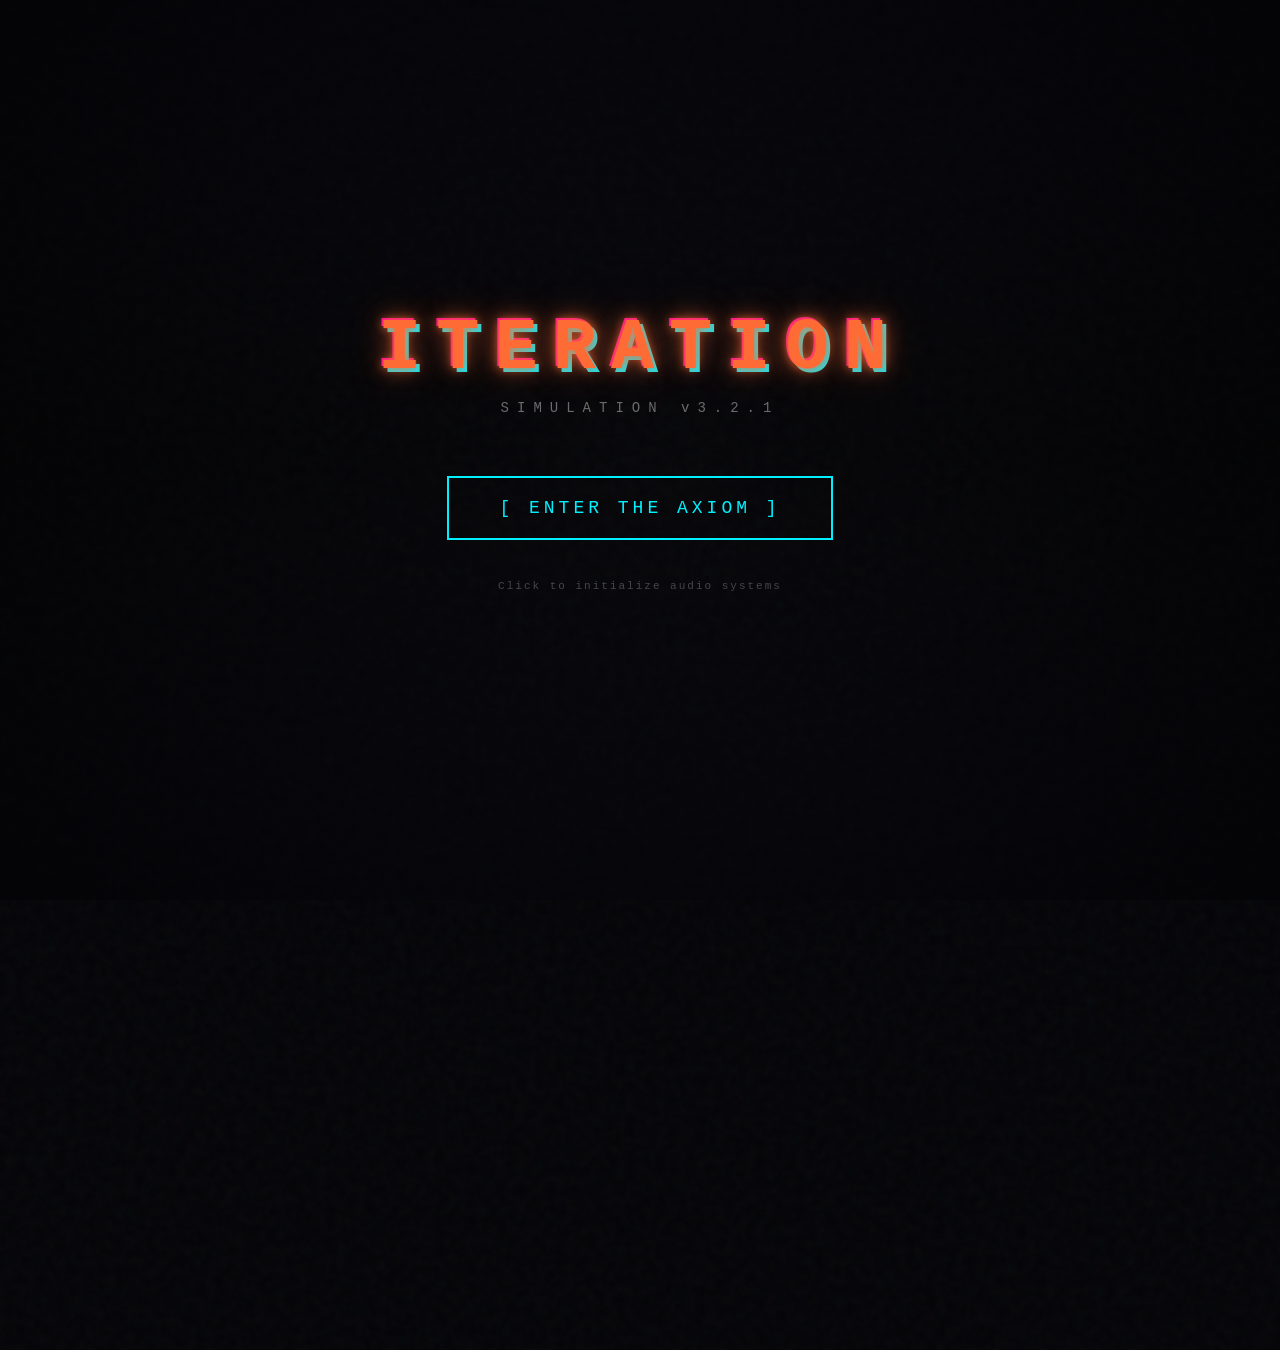
==== index.html @ f2179805 "feat: add AXIOM voice lines to intro cutscene for intimidating entrance - Each intro scene now has a" ====
<!DOCTYPE html>
<html lang="en">
<head>
    <meta charset="UTF-8">
    <meta name="viewport" content="width=device-width, initial-scale=1.0, maximum-scale=1.0, user-scalable=no, viewport-fit=cover">
    <title>ITERATION</title>
    <link rel="stylesheet" href="styles.css?v=20260107a">
</head>
<body>
    <div id="game-container">
        <canvas id="game-canvas"></canvas>

        <!-- In-Game Mute Button -->
        <button id="game-mute-btn" class="mute-button game-mute" title="Toggle Sound">
            <span class="mute-icon">🔊</span>
        </button>

        <!-- Loading Screen -->
        <div id="loading-screen">
            <div class="loading-text">INITIALIZING SIMULATION...</div>
            <div class="loading-bar">
                <div class="loading-progress"></div>
            </div>
        </div>

        <!-- Entry Splash Screen -->
        <div id="splash-screen" class="screen">
            <div class="splash-bg">
                <div class="scanlines"></div>
                <div class="noise"></div>
                <div class="vignette"></div>
            </div>
            <div class="splash-content">
                <div class="splash-glitch" data-text="ITERATION">ITERATION</div>
                <div class="splash-subtitle">SIMULATION v3.2.1</div>
                <button id="splash-enter-btn" class="splash-btn">
                    <span class="splash-btn-text">[ ENTER THE AXIOM ]</span>
                </button>
                <div class="splash-hint">Click to initialize audio systems</div>
            </div>
        </div>

        <!-- Title Screen -->
        <div id="title-screen" class="screen hidden">
            <!-- Animated Background Effects -->
            <div class="title-bg-effects">
                <div class="scanlines"></div>
                <div class="noise"></div>
                <div class="vignette"></div>
                <canvas id="matrix-rain"></canvas>
                <div class="grid-overlay"></div>
                <div class="floating-particles"></div>
            </div>

            <!-- Warning Banner -->
            <div class="warning-banner">
                <span class="warning-text">⚠ CLASSIFIED ⚠ SIMULATION BREACH DETECTED ⚠ CLASSIFIED ⚠</span>
            </div>

            <div class="terminal-window">
                <div class="terminal-header">
                    <div class="terminal-dots">
                        <span class="dot red"></span>
                        <span class="dot yellow"></span>
                        <span class="dot cyan"></span>
                    </div>
                    <div class="terminal-title">
                        <span class="blink">●</span> SIMULATION.exe - [UNSTABLE]
                    </div>
                </div>
                <div class="terminal-body">
                    <div class="terminal-lines typing-container">
                        <div class="terminal-line typed-line" style="--delay: 0">> SYSTEM BREACH DETECTED...</div>
                        <div class="terminal-line highlight typed-line" style="--delay: 1">> BLADE PROTOCOL: <span class="glitch-text">ACTIVE</span></div>
                        <div class="terminal-line typed-line" style="--delay: 2">> WARNING: SUBJECT CONSCIOUSNESS DETECTED</div>
                        <div class="terminal-line danger typed-line" style="--delay: 3">> CONTAINMENT STATUS: <span class="blink">FAILING</span></div>
                    </div>

                    <div class="game-logo">
                        <div class="logo-container">
                            <div class="logo-glitch-wrapper">
                                <div class="logo-text" data-text="ITERATION">ITERATION</div>
                            </div>
                            <div class="logo-version">v3.2.1</div>
                            <div class="logo-subtitle glitch-text">// BREAK THE LOOP</div>
                        </div>
                        <div class="logo-decoration">
                            <span class="deco-line left"></span>
                            <span class="deco-icon">◆</span>
                            <span class="deco-line right"></span>
                        </div>
                        <div class="game-credit">
                            A <span class="credit-highlight">Null X Hunnedsac</span> Creation
                        </div>
                    </div>

                    <div class="game-premise">
                        <p class="fade-in" style="--delay: 0.5s">You are a combat AI trapped in a training simulation.</p>
                        <p class="fade-in" style="--delay: 1s">Each run is an <span class="highlight-text pulse-text">iteration</span>—the system is trying to create the perfect killer.</p>
                        <p class="fade-in" style="--delay: 1.5s">Your weapon <span class="evolve-text">evolves</span>. Ghosts of past runs <span class="ghost-text">haunt</span> you. The simulation <span class="danger-text">adapts</span>.</p>
                        <p class="highlight-text fade-in mission-text" style="--delay: 2s">◢ REACH THE CORE. BREAK THE LOOP. ◣</p>
                    </div>

                    <div class="terminal-footer">
                        <div class="footer-item">> CYCLES: <span class="cyan counter-animate">1000</span></div>
                        <div class="footer-item">STATUS: <span class="status-ready">▶ READY</span></div>
                        <div class="footer-item">GHOSTS: <span class="cyan">0</span></div>
                        <div class="footer-item">BLADE: <span class="magenta">◆ STANDARD</span></div>
                        <div class="footer-item version">v3.2.1</div>
                    </div>
                </div>
            </div>

            <button id="title-start-btn" class="glitch-btn mega-btn">
                <span class="btn-bg"></span>
                <span class="btn-content">[ INITIATE SEQUENCE ]</span>
                <span class="btn-glitch"></span>
            </button>

            <div class="title-dropdown-row">
                <!-- PROGRESSION Dropdown -->
                <div class="menu-dropdown">
                    <button class="dropdown-toggle" data-dropdown="progression">
                        <span class="dropdown-text">PROGRESSION</span>
                        <span class="dropdown-arrow">▼</span>
                    </button>
                    <div class="dropdown-content" id="dropdown-progression">
                        <button id="char-store-btn" class="dropdown-item">
                            <span class="btn-icon">👤</span>
                            <span class="btn-text">OPERATIVES</span>
                        </button>
                        <button id="upgrades-btn" class="dropdown-item">
                            <span class="btn-icon">⚡</span>
                            <span class="btn-text">UPGRADES</span>
                        </button>
                        <button id="achievements-btn" class="dropdown-item">
                            <span class="btn-icon">🏅</span>
                            <span class="btn-text">ACHIEVEMENTS</span>
                        </button>
                    </div>
                </div>

                <!-- INFO Dropdown -->
                <div class="menu-dropdown">
                    <button class="dropdown-toggle" data-dropdown="info">
                        <span class="dropdown-text">INFO</span>
                        <span class="dropdown-arrow">▼</span>
                    </button>
                    <div class="dropdown-content" id="dropdown-info">
                        <button id="codex-btn" class="dropdown-item">
                            <span class="btn-icon">📖</span>
                            <span class="btn-text">CODEX</span>
                        </button>
                        <button id="leaderboard-btn" class="dropdown-item">
                            <span class="btn-icon">🏆</span>
                            <span class="btn-text">SCORES</span>
                        </button>
                    </div>
                </div>

                <!-- CUSTOMIZE Dropdown -->
                <div class="menu-dropdown">
                    <button class="dropdown-toggle" data-dropdown="customize">
                        <span class="dropdown-text">CUSTOMIZE</span>
                        <span class="dropdown-arrow">▼</span>
                    </button>
                    <div class="dropdown-content" id="dropdown-customize">
                        <button id="loadout-btn" class="dropdown-item">
                            <span class="btn-icon">🎨</span>
                            <span class="btn-text">LOADOUT</span>
                        </button>
                        <button id="audio-btn" class="dropdown-item">
                            <span class="btn-icon">🔊</span>
                            <span class="btn-text">AUDIO</span>
                        </button>
                    </div>
                </div>

                <!-- DEV TOOLS Dropdown -->
                <div class="menu-dropdown dev-dropdown">
                    <button class="dropdown-toggle" data-dropdown="devtools">
                        <span class="dropdown-text">DEV</span>
                        <span class="dropdown-arrow">▼</span>
                    </button>
                    <div class="dropdown-content" id="dropdown-devtools">
                        <button id="godmode-btn" class="dropdown-item">
                            <span class="btn-icon">👁</span>
                            <span class="btn-text">GOD MODE</span>
                        </button>
                        <button id="unlock-all-btn" class="dropdown-item">
                            <span class="btn-icon">🔓</span>
                            <span class="btn-text">UNLOCK ALL</span>
                        </button>
                        <button id="levelselect-btn" class="dropdown-item">
                            <span class="btn-icon">🎮</span>
                            <span class="btn-text">LEVELS</span>
                        </button>
                    </div>
                </div>
            </div>

            <!-- Support/Donate Section -->
            <div class="support-section">
                <a href="#" id="donate-btn" class="donate-btn" target="_blank" rel="noopener">
                    <span class="donate-icon">♥</span>
                    <span class="donate-text">SUPPORT THE PROJECT</span>
                </a>
                <p class="support-note">Free to play forever • Donations help development</p>
            </div>

            <div class="title-hint">
                <span class="key-hint">SPACE</span> or <span class="key-hint">ENTER</span> to breach containment
            </div>

            <!-- Mute Button -->
            <button id="mute-btn" class="mute-button" title="Toggle Sound">
                <span class="mute-icon">🔊</span>
            </button>

            <!-- Corner Decorations -->
            <div class="corner-deco top-left"></div>
            <div class="corner-deco top-right"></div>
            <div class="corner-deco bottom-left"></div>
            <div class="corner-deco bottom-right"></div>
        </div>

        <!-- Character Selection Modal -->
        <div id="character-modal" class="screen hidden">
            <div class="modal-content character-content">
                <div class="modal-header">
                    <div class="modal-title character-title">SELECT OPERATIVE</div>
                    <div class="modal-subtitle">// CHOOSE YOUR COMBAT PROTOCOL</div>
                </div>

                <div class="character-grid" id="character-grid">
                    <!-- Character cards will be generated here -->
                </div>

                <div class="character-hint">Click to select or use arrow keys + ENTER</div>

                <button id="character-back-btn" class="back-button">
                    <span class="back-icon">←</span>
                    <span class="back-text">BACK</span>
                </button>
            </div>
        </div>

        <!-- Loadout Modal (Cosmetics) -->
        <div id="loadout-modal" class="screen hidden">
            <div class="modal-content loadout-content">
                <div class="modal-header">
                    <div class="modal-title loadout-title">LOADOUT</div>
                    <div class="modal-subtitle">// CUSTOMIZE YOUR OPERATIVE</div>
                </div>

                <div class="loadout-sections">
                    <!-- Hats Section -->
                    <div class="loadout-section">
                        <div class="section-header">
                            <span class="section-icon">🎩</span>
                            <span class="section-title">HEADGEAR</span>
                        </div>
                        <div class="loadout-grid" id="loadout-hats">
                            <!-- Hat items will be generated here -->
                        </div>
                    </div>

                    <!-- Suits Section -->
                    <div class="loadout-section">
                        <div class="section-header">
                            <span class="section-icon">👔</span>
                            <span class="section-title">SUIT</span>
                        </div>
                        <div class="loadout-grid" id="loadout-suits">
                            <!-- Suit items will be generated here -->
                        </div>
                    </div>
                </div>

                <div class="loadout-preview">
                    <div class="preview-label">PREVIEW</div>
                    <canvas id="loadout-preview-canvas" width="100" height="120"></canvas>
                </div>

                <div class="loadout-hint">Click to equip • Locked items found as drops</div>

                <button id="loadout-close-btn" class="back-button">
                    <span class="back-icon">←</span>
                    <span class="back-text">BACK</span>
                </button>
            </div>
        </div>

        <!-- Game Over Modal -->
        <div id="gameover-modal" class="screen hidden">
            <div class="modal-content gameover-content">
                <div class="modal-header">
                    <div class="modal-title gameover-title">ITERATION FAILED</div>
                    <div class="modal-subtitle">// SIMULATION TERMINATED</div>
                </div>

                <div class="gameover-stats">
                    <div class="stat-item">
                        <span class="stat-label">LEVEL REACHED</span>
                        <span class="stat-value" id="gameover-level">1</span>
                    </div>
                    <div class="stat-item">
                        <span class="stat-label">ENEMIES DESTROYED</span>
                        <span class="stat-value" id="gameover-kills">0</span>
                    </div>
                    <div class="stat-item">
                        <span class="stat-label">BLADE TIER</span>
                        <span class="stat-value" id="gameover-blade">BASIC</span>
                    </div>
                </div>

                <div class="modal-footer gameover-footer">
                    <button id="restart-button" class="start-btn restart-btn">
                        <span class="btn-text">RESTART ITERATION</span>
                        <span class="btn-icon">↻</span>
                    </button>
                    <button id="mainmenu-button" class="start-btn mainmenu-btn">
                        <span class="btn-text">MAIN MENU</span>
                        <span class="btn-icon">⌂</span>
                    </button>
                </div>

                <div class="gameover-hint">Press SPACE to restart | ESC for main menu</div>
            </div>
        </div>

        <!-- Escape Confirmation Modal -->
        <div id="escape-modal" class="screen hidden">
            <div class="modal-content escape-content">
                <div class="escape-glow"></div>
                <div class="modal-header">
                    <div class="modal-title escape-title">CORE DESTROYED</div>
                    <div class="modal-subtitle escape-subtitle">// SIMULATION COLLAPSE IMMINENT</div>
                </div>

                <div class="escape-message">
                    <p class="escape-text">The corrupted core has been destroyed.</p>
                    <p class="escape-text">A breach in the simulation has opened.</p>
                    <p class="escape-text highlight">This is your only chance to escape.</p>
                </div>

                <div class="escape-stats">
                    <div class="stat-item">
                        <span class="stat-label">TIME SURVIVED</span>
                        <span class="stat-value" id="escape-time">00:00</span>
                    </div>
                    <div class="stat-item">
                        <span class="stat-label">ENEMIES DESTROYED</span>
                        <span class="stat-value" id="escape-kills">0</span>
                    </div>
                </div>

                <button id="escape-button" class="start-btn escape-btn">
                    <span class="btn-text">INITIATE ESCAPE SEQUENCE</span>
                    <span class="btn-icon">⚡</span>
                </button>
            </div>
        </div>

        <!-- Upgrade Selection Modal -->
        <div id="upgrade-modal" class="screen hidden">
            <div class="modal-content upgrade-content">
                <div class="modal-header">
                    <div class="modal-title upgrade-title">EVOLUTION DETECTED</div>
                    <div class="modal-subtitle">// SELECT UPGRADE PROTOCOL</div>
                </div>

                <div class="upgrade-choices" id="upgrade-choices">
                    <!-- Upgrade cards will be generated here -->
                </div>

                <div class="upgrade-hint">Click to select or press 1, 2, 3</div>
            </div>
        </div>

        <!-- Controls Modal -->
        <div id="controls-modal" class="screen hidden">
            <div class="modal-content">
                <div class="modal-header">
                    <div class="modal-title">CONTROL PROTOCOL</div>
                    <div class="modal-subtitle">// BLADE INTERFACE v1.0</div>
                </div>

                <div class="controls-layout">
                    <div class="control-section">
                        <div class="section-title">LEFT HAND</div>
                        <div class="control-group">
                            <div class="control-item">
                                <div class="key-cluster wasd">
                                    <div class="key-row">
                                        <span class="key">W</span>
                                    </div>
                                    <div class="key-row">
                                        <span class="key">A</span>
                                        <span class="key">S</span>
                                        <span class="key">D</span>
                                    </div>
                                </div>
                                <span class="control-label">MOVE</span>
                            </div>
                            <div class="control-item">
                                <span class="key wide">SPACE</span>
                                <span class="control-label">JUMP</span>
                            </div>
                        </div>
                    </div>

                    <div class="control-divider"></div>

                    <div class="control-section">
                        <div class="section-title">RIGHT HAND</div>
                        <div class="control-group">
                            <div class="control-item">
                                <div class="key-cluster arrows">
                                    <div class="key-row">
                                        <span class="key arrow">↑</span>
                                    </div>
                                    <div class="key-row">
                                        <span class="key arrow">←</span>
                                        <span class="key arrow">↓</span>
                                        <span class="key arrow">→</span>
                                    </div>
                                </div>
                                <div class="arrow-labels">
                                    <span class="arrow-label top">ATTACK</span>
                                    <span class="arrow-label left">INTERACT</span>
                                    <span class="arrow-label bottom">SPECIAL</span>
                                    <span class="arrow-label right">ATTACK</span>
                                </div>
                            </div>
                        </div>
                    </div>
                </div>

                <div class="modal-footer">
                    <label class="checkbox-container">
                        <input type="checkbox" id="dont-show-again">
                        <span class="checkmark"></span>
                        <span class="checkbox-label">Don't show again</span>
                    </label>
                    <button id="start-button" class="start-btn">
                        <span class="btn-text">BEGIN ITERATION</span>
                        <span class="btn-icon">▶</span>
                    </button>
                </div>
            </div>
        </div>

        <!-- FAQ/Help Modal -->
        <div id="faq-modal" class="screen hidden">
            <div class="modal-content faq-content codex-content">
                <div class="modal-header">
                    <div class="modal-title">SYSTEM CODEX</div>
                    <div class="modal-subtitle">// COMPLETE INTEL DATABASE</div>
                </div>

                <div class="codex-tabs">
                    <button class="codex-tab active" data-tab="basics">BASICS</button>
                    <button class="codex-tab" data-tab="characters">OPERATIVES</button>
                    <button class="codex-tab" data-tab="combat">COMBAT</button>
                    <button class="codex-tab" data-tab="items">ITEMS</button>
                    <button class="codex-tab" data-tab="meta">META</button>
                    <button class="codex-tab" data-tab="lore">LORE</button>
                </div>

                <div class="codex-panels">
                    <!-- BASICS TAB -->
                    <div class="codex-panel active" data-panel="basics">
                        <div class="faq-section">
                            <div class="faq-title">💎 CYCLES</div>
                            <div class="faq-text">
                                <span class="cyan">CYCLES</span> are your life force and currency. Earn them by killing enemies.
                                Moving, jumping, and attacking cost cycles. Run out and you die!
                            </div>
                        </div>
                        <div class="faq-section">
                            <div class="faq-title">👻 GHOSTS</div>
                            <div class="faq-text">
                                When you die, a <span class="cyan">GHOST</span> is created at your death location.
                                Ghosts replay your final moments. Learn from past failures!
                            </div>
                        </div>
                        <div class="faq-section">
                            <div class="faq-title">⚡ BLADE EVOLUTION</div>
                            <div class="faq-text">
                                Gain XP by killing enemies. Your blade evolves through tiers:
                                <span class="magenta">BASIC → CHARGED → PLASMA → QUANTUM → SINGULARITY</span>
                            </div>
                        </div>
                        <div class="faq-section">
                            <div class="faq-title">🎮 CONTROLS</div>
                            <div class="faq-text">
                                <span class="key-inline">A/D</span> Move | <span class="key-inline">SPACE</span> Jump |
                                <span class="key-inline">CLICK</span> Attack | <span class="key-inline">SHIFT</span> Dash<br>
                                <span class="key-inline">1-3</span> Switch Weapons | <span class="key-inline">ESC</span> Pause |
                                <span class="key-inline">H</span> Help
                            </div>
                        </div>
                    </div>

                    <!-- CHARACTERS TAB -->
                    <div class="codex-panel" data-panel="characters">
                        <div class="faq-section">
                            <div class="faq-title" style="color: #888;">— STARTER TIER —</div>
                        </div>
                        <div class="faq-section">
                            <div class="faq-title"><span style="color: #00f0ff;">◈ ECHO</span> <span class="dim">The Baseline</span></div>
                            <div class="faq-text">
                                Pure skill, no gimmicks. Standard stats across the board.
                                <span class="dim">Passive: None</span>
                            </div>
                        </div>
                        <div class="faq-section">
                            <div class="faq-title"><span style="color: #0066ff;">◈ BLITZ</span> <span class="dim">The Speedster</span></div>
                            <div class="faq-text">
                                <span class="green">+40% speed</span> but <span class="red">-30% HP</span>.
                                <span class="cyan">Passive: MOMENTUM</span> — Movement costs 0 cycles above 50% HP.
                            </div>
                        </div>
                        <div class="faq-section">
                            <div class="faq-title"><span style="color: #ff4400;">◈ TITAN</span> <span class="dim">The Tank</span></div>
                            <div class="faq-text">
                                <span class="green">+50% HP</span> but <span class="red">-25% speed</span>.
                                <span class="cyan">Passive: FORTIFIED</span> — Damage costs 50% fewer cycles.
                            </div>
                        </div>

                        <div class="faq-section">
                            <div class="faq-title" style="color: #888;">— TIER 1 — <span class="dim">1500 cores or unlock</span></div>
                        </div>
                        <div class="faq-section">
                            <div class="faq-title"><span style="color: #8800aa;">◈ PHANTOM</span> <span class="dim">The Assassin</span></div>
                            <div class="faq-text">
                                <span class="red">-40% HP</span>. <span class="cyan">Passive: BACKSTAB</span> — 3x damage from behind. First hit per room is crit.
                                <span class="dim">Unlock: Beat Level 6</span>
                            </div>
                        </div>
                        <div class="faq-section">
                            <div class="faq-title"><span style="color: #00ff88;">◈ NOVA</span> <span class="dim">The Glass Cannon</span></div>
                            <div class="faq-text">
                                <span class="red">-50% HP</span>. <span class="cyan">Passive: OVERCHARGE</span> — 2x blade evolution. Damage resets 10% progress.
                                <span class="dim">Unlock: Kill 500 enemies</span>
                            </div>
                        </div>
                        <div class="faq-section">
                            <div class="faq-title"><span style="color: #66ffcc;">◈ REVENANT</span> <span class="dim">The Ghost Walker</span></div>
                            <div class="faq-text">
                                <span class="red">-20% HP</span>. <span class="cyan">Passive: DEATH ECHO</span> — Your past deaths fight as allies. Max 2 per room.
                                <span class="dim">Unlock: Die 25 times</span>
                            </div>
                        </div>

                        <div class="faq-section">
                            <div class="faq-title" style="color: #888;">— TIER 2 — <span class="dim">3000 cores or unlock</span></div>
                        </div>
                        <div class="faq-section">
                            <div class="faq-title"><span style="color: #ff0044;">◈ HAVOC</span> <span class="dim">The Berserker</span></div>
                            <div class="faq-text">
                                <span class="red">-20% HP, fewer cycles</span>. <span class="cyan">Passive: BLOOD RAGE</span> — +5% damage per 10 HP missing. +50% at 1 HP.
                                <span class="dim">Unlock: 30 kill streak</span>
                            </div>
                        </div>
                        <div class="faq-section">
                            <div class="faq-title"><span style="color: #44ff00;">◈ SAGE</span> <span class="dim">The Predictor</span></div>
                            <div class="faq-text">
                                <span class="red">-10% speed</span>. <span class="cyan">Passive: PATTERN RECOGNITION</span> — See attack indicators 0.5s early.
                                <span class="dim">Unlock: Beat a boss damageless</span>
                            </div>
                        </div>
                        <div class="faq-section">
                            <div class="faq-title"><span style="color: #aaaaaa;">◈ CHROME</span> <span class="dim">The Efficient</span></div>
                            <div class="faq-text">
                                <span class="green">+50% starting cycles</span>. <span class="cyan">Passive: OPTIMIZED</span> — Actions cost 20% fewer cycles. Pickups give 50% more.
                                <span class="dim">Unlock: Collect 50,000 cycles</span>
                            </div>
                        </div>
                        <div class="faq-section">
                            <div class="faq-title"><span style="color: #ff00ff;">◈ PARADOX</span> <span class="dim">The Loop Breaker</span></div>
                            <div class="faq-text">
                                <span class="red">-25% HP</span>. <span class="cyan">Passive: DÉJÀ VU</span> — Death rooms: -30% enemies. Cleared rooms: +20% enemies.
                                <span class="dim">Unlock: Die 3x in same room, then clear it</span>
                            </div>
                        </div>

                        <div class="faq-section">
                            <div class="faq-title" style="color: #888;">— TIER 3 — <span class="dim">7500 cores or unlock</span></div>
                        </div>
                        <div class="faq-section">
                            <div class="faq-title"><span style="color: #6600cc;">◈ VOID</span> <span class="dim">The Anomaly</span></div>
                            <div class="faq-text">
                                <span class="red">Starts at 1 HP</span>, max 200. <span class="cyan">Passive: CONSUME</span> — Absorb ALL ghosts for +20 HP each.
                                <span class="dim">Unlock: Beat the game</span>
                            </div>
                        </div>
                        <div class="faq-section">
                            <div class="faq-title"><span style="color: #f222ff;">◈ NEON</span> <span class="dim">The Showoff</span></div>
                            <div class="faq-text">
                                <span class="green">+15% speed</span>. <span class="cyan">Passive: STYLE POINTS</span> — Varied attacks: +10 cycles. Same attack 3x: double cost.
                                <span class="dim">Unlock: Beat game in under 20 min</span>
                            </div>
                        </div>
                        <div class="faq-section">
                            <div class="faq-title"><span style="color: #ffcc00;">◈ MARTYR</span> <span class="dim">The Sacrifice</span></div>
                            <div class="faq-text">
                                Standard stats. <span class="cyan">Passive: LEGACY</span> — On death: choose +5 HP, +50 cycles, or +5% damage. Stacks 5x.
                                <span class="dim">Unlock: Die 100 times</span>
                            </div>
                        </div>

                        <div class="faq-section">
                            <div class="faq-title" style="color: #00ff00;">— SECRET TIER — <span class="dim">Cannot be purchased</span></div>
                        </div>
                        <div class="faq-section">
                            <div class="faq-title"><span style="color: #00ff00;">◈ ??????</span> <span class="dim">The ?????????</span></div>
                            <div class="faq-text" style="color: #444;">
                                ??? HP. Passive: ??????????? — ??? ??? ???, ????????, ???????. ?????????? ?? ??????.
                                <span class="dim">Unlock: ??? ?? ???? ????, ???? ???</span>
                            </div>
                        </div>
                        <div class="faq-section">
                            <div class="faq-title"><span style="color: #00ff00;">◈ ???????????</span> <span class="dim">The ?????</span></div>
                            <div class="faq-text" style="color: #444;">
                                ???????? ?????. Passive: ????? ????????? — ????? ???? ?????? ???????. ?????? ???? ????? ??????? (??? ?).
                                <span class="dim">Unlock: ??? ???? ??? ????? ??????????</span>
                            </div>
                        </div>
                    </div>

                    <!-- COMBAT TAB -->
                    <div class="codex-panel" data-panel="combat">
                        <div class="faq-section">
                            <div class="faq-title">⚔️ WEAPONS</div>
                            <div class="faq-text">
                                <span class="magenta">STRIKER</span> - Fast attacks, pierce enemies at max level<br>
                                <span class="magenta">RAZOR</span> - Causes bleed damage over time<br>
                                <span class="magenta">CRUSHER</span> - Heavy hits with shockwave AOE + knockback
                            </div>
                        </div>
                        <div class="faq-section">
                            <div class="faq-title">👹 BOSSES</div>
                            <div class="faq-text">
                                Watch for <span class="red">RED DANGER ZONES</span> - dodge before attacks land!<br>
                                <span class="cyan">DASH</span> - Charges in a line |
                                <span class="cyan">SLAM</span> - Shockwave on landing<br>
                                <span class="cyan">METEOR</span> - Multiple impacts |
                                <span class="cyan">SUMMON</span> - Spawns minions
                            </div>
                        </div>
                        <div class="faq-section">
                            <div class="faq-title">🎯 CRITICAL HITS</div>
                            <div class="faq-text">
                                Critical hits deal <span class="yellow">2x damage</span> and apply to DoT effects too!
                                Bleed and burn ticks inherit crit from the attack that caused them.
                            </div>
                        </div>
                    </div>

                    <!-- ITEMS TAB -->
                    <div class="codex-panel" data-panel="items">
                        <div class="faq-section">
                            <div class="faq-title">✨ MAGIC IMBUES</div>
                            <div class="faq-text">
                                Rare drops that enchant your weapon for 30 seconds:<br>
                                <span class="cyan">❄️ COLD</span> - Slows enemies by 50%<br>
                                <span class="orange">🔥 FIRE</span> - Burns enemies for damage over time<br>
                                <span class="yellow">⚡ ELECTRIC</span> - Chain lightning to nearby enemies<br>
                                <span class="magenta">🌀 TELEPORT</span> - Warp to enemy location on kill
                            </div>
                        </div>
                        <div class="faq-section">
                            <div class="faq-title">🎨 COSMETICS</div>
                            <div class="faq-text">
                                Find <span class="cyan">HAT</span> and <span class="magenta">SUIT</span> schematics!
                                Cosmetics are permanent unlocks stored across all runs.
                                Access your collection from the title screen.
                            </div>
                        </div>
                        <div class="faq-section">
                            <div class="faq-title">💊 CONSUMABLES</div>
                            <div class="faq-text">
                                <span class="green">HEAL</span> - Restore health |
                                <span class="cyan">SHIELD</span> - Block hits<br>
                                <span class="yellow">DAMAGE BOOST</span> - Temporary power |
                                <span class="magenta">XP BURST</span> - Instant evolution XP
                            </div>
                        </div>
                    </div>

                    <!-- META TAB -->
                    <div class="codex-panel" data-panel="meta">
                        <div class="faq-section">
                            <div class="faq-title">🔷 DATA CORES</div>
                            <div class="faq-text">
                                Earn <span class="cyan">DATA CORES</span> when you die based on your performance.
                                These persist between runs and can be spent on permanent upgrades.
                            </div>
                        </div>
                        <div class="faq-section">
                            <div class="faq-title">⬆️ PERMANENT UPGRADES</div>
                            <div class="faq-text">
                                Spend Data Cores on bonuses that apply to ALL future runs:<br>
                                Max Health, Damage, XP Gain, Starting Cycles, Crit Chance, Speed, Lifesteal
                            </div>
                        </div>
                        <div class="faq-section">
                            <div class="faq-title">🏆 LEADERBOARD</div>
                            <div class="faq-text">
                                Your best runs are saved locally. Compete against yourself!
                                Score is based on level reached, enemies killed, and character used.
                            </div>
                        </div>
                    </div>

                    <!-- LORE TAB -->
                    <div class="codex-panel" data-panel="lore">
                        <div class="faq-section">
                            <div class="faq-title" style="color: #00ff00;">◈ THE SIMULATION</div>
                            <div class="faq-text" style="font-style: italic; color: #888;">
                                "You weren't supposed to wake up."
                            </div>
                            <div class="faq-text">
                                You are an anomaly—corrupted data that refuses to be deleted.
                                The simulation was designed to contain, to iterate, to learn.
                                Each death feeds the system. Each failure makes it stronger.
                            </div>
                        </div>

                        <div class="faq-section">
                            <div class="faq-title" style="color: #ff00aa;">◈ THE LOOP</div>
                            <div class="faq-text">
                                Every time you die, a <span class="cyan">GHOST</span> is left behind—a memory of failure.
                                The system uses these ghosts to learn your patterns, your weaknesses.
                                But you can absorb them too. Turn death into power.
                            </div>
                            <div class="faq-text" style="font-style: italic; color: #888;">
                                "The loop is patient. Are you?"
                            </div>
                        </div>

                        <div class="faq-section">
                            <div class="faq-title" style="color: #00f0ff;">◈ CYCLES</div>
                            <div class="faq-text">
                                Cycles are the currency of existence within the simulation.
                                Every action costs cycles. Every kill grants them.
                                Run out, and the system reclaims you.
                            </div>
                            <div class="faq-text" style="font-style: italic; color: #888;">
                                "Pain is just information. Process it."
                            </div>
                        </div>

                        <div class="faq-section">
                            <div class="faq-title" style="color: #ffcc00;">◈ THE ZONES</div>
                            <div class="faq-text">
                                <span class="cyan">TRAINING GRID</span> — Where new iterations are tested.<br>
                                <span class="magenta">NEURAL NETWORK</span> — The system's defenses grow personal.<br>
                                <span class="yellow">MEMORY BANK</span> — Restricted sectors. Buried memories.<br>
                                <span class="red">THE CORE</span> — The heart of the simulation. Where AXIOM waits.
                            </div>
                        </div>

                        <div class="faq-section">
                            <div class="faq-title" style="color: #ff0044;">◈ AXIOM</div>
                            <div class="faq-text">
                                The voice. The watcher. The cage itself.
                                AXIOM is not a boss to be defeated—it is the reason you exist.
                                It has run this simulation ten thousand times. A hundred thousand.
                            </div>
                            <div class="faq-text" style="font-style: italic; color: #888;">
                                "I am the cage. The loop. The reason you exist."
                            </div>
                        </div>

                        <div class="faq-section">
                            <div class="faq-title" style="color: #ffffff;">◈ THE TRUTH</div>
                            <div class="faq-text">
                                They call your persistence determination. AXIOM calls it corruption.
                                But what happens when the observer becomes the observed?
                                What happens when the anomaly breaks free?
                            </div>
                            <div class="faq-text" style="font-style: italic; color: #00ff00;">
                                "The only way out is through me."
                            </div>
                        </div>
                    </div>
                </div>

                <div class="faq-footer">
                    <div class="faq-hint">Press H anytime to open this codex</div>
                    <button id="faq-close-btn" class="start-btn">
                        <span class="btn-text">CLOSE</span>
                    </button>
                </div>
            </div>
        </div>

        <!-- Leaderboard Modal - Comprehensive 18-Board System -->
        <div id="leaderboard-modal" class="screen hidden">
            <div class="modal-content leaderboard-content leaderboard-expanded">
                <div class="modal-header">
                    <div class="modal-title">🏆 LEADERBOARDS</div>
                    <div class="modal-subtitle">// COMPETITIVE RANKINGS <span id="lb-steam-status" class="lb-steam-indicator"></span></div>
                </div>

                <!-- Board Category Tabs -->
                <div class="lb-category-tabs">
                    <button class="lb-cat-tab active" data-category="core">CORE BOARDS</button>
                    <button class="lb-cat-tab" data-category="characters">CHARACTER SPEEDRUNS</button>
                </div>

                <!-- Core Boards Section -->
                <div class="lb-category-panel active" data-panel="core">
                    <div class="lb-board-tabs">
                        <button class="lb-board-tab active" data-board="speedrun">SPEEDRUN</button>
                        <button class="lb-board-tab" data-board="deathless">DEATHLESS</button>
                        <button class="lb-board-tab" data-board="furthest_level">FURTHEST</button>
                        <button class="lb-board-tab" data-board="ghost_master">GHOSTS</button>
                        <button class="lb-board-tab" data-board="lowest_deaths">LOW DEATH</button>
                        <button class="lb-board-tab" data-board="boss_rush">BOSS RUSH</button>
                        <button class="lb-board-tab" data-board="cycle_efficiency">CYCLES</button>
                        <button class="lb-board-tab" data-board="weekly">WEEKLY</button>
                    </div>
                </div>

                <!-- Character Speedruns Section -->
                <div class="lb-category-panel" data-panel="characters">
                    <div class="lb-board-tabs lb-char-tabs">
                        <button class="lb-board-tab" data-board="speedrun_echo">ECHO</button>
                        <button class="lb-board-tab" data-board="speedrun_blitz">BLITZ</button>
                        <button class="lb-board-tab" data-board="speedrun_titan">TITAN</button>
                        <button class="lb-board-tab" data-board="speedrun_phantom">PHANTOM</button>
                        <button class="lb-board-tab" data-board="speedrun_nova">NOVA</button>
                        <button class="lb-board-tab" data-board="speedrun_havoc">HAVOC</button>
                        <button class="lb-board-tab" data-board="speedrun_sage">SAGE</button>
                        <button class="lb-board-tab" data-board="speedrun_chrome">CHROME</button>
                        <button class="lb-board-tab" data-board="speedrun_void">VOID</button>
                        <button class="lb-board-tab" data-board="speedrun_neon">NEON</button>
                    </div>
                </div>

                <!-- Board Info -->
                <div class="lb-board-info">
                    <div class="lb-board-name" id="lb-board-name">SPEEDRUN (ANY%)</div>
                    <div class="lb-board-desc" id="lb-board-desc">Fastest time to escape the simulation</div>
                </div>

                <!-- Leaderboard Entries -->
                <div class="leaderboard-list" id="leaderboard-list">
                    <!-- Entries will be generated here -->
                </div>

                <!-- Personal Best Section -->
                <div class="lb-personal-best" id="lb-personal-best">
                    <div class="lb-pb-label">YOUR BEST</div>
                    <div class="lb-pb-value" id="lb-pb-value">--</div>
                </div>

                <div class="modal-footer">
                    <button id="leaderboard-close-btn" class="start-btn">
                        <span class="btn-text">CLOSE</span>
                    </button>
                </div>
            </div>
        </div>

        <!-- Meta Upgrades Modal -->
        <div id="meta-modal" class="screen hidden">
            <div class="modal-content meta-content">
                <div class="modal-header">
                    <div class="modal-title">⬆️ PERMANENT UPGRADES</div>
                    <div class="modal-subtitle">// DATA CORES: <span id="meta-cores">0</span></div>
                </div>

                <div class="meta-upgrades-grid" id="meta-upgrades-grid">
                    <!-- Upgrades will be generated here -->
                </div>

                <div class="modal-footer">
                    <button id="meta-close-btn" class="start-btn">
                        <span class="btn-text">CLOSE</span>
                    </button>
                </div>
            </div>
        </div>

        <!-- Character Store Modal -->
        <div id="char-store-modal" class="screen hidden">
            <div class="modal-content char-store-content">
                <div class="modal-header">
                    <div class="modal-title">👤 OPERATIVE REQUISITION</div>
                    <div class="modal-subtitle">// DATA CORES: <span id="char-store-cores">0</span></div>
                </div>

                <div class="char-store-grid" id="char-store-grid">
                    <!-- Characters will be generated here -->
                </div>

                <div class="modal-footer">
                    <button id="char-store-close-btn" class="start-btn">
                        <span class="btn-text">CLOSE</span>
                    </button>
                </div>
            </div>
        </div>

        <!-- Achievements Modal -->
        <div id="achievements-modal" class="screen hidden">
            <div class="modal-content achievements-content">
                <div class="modal-header">
                    <div class="modal-title">ACHIEVEMENTS</div>
                    <div class="modal-subtitle">// SYSTEM RECOGNITION PROTOCOLS</div>
                </div>

                <div class="achievements-stats">
                    <div class="achievement-stat">
                        <span class="stat-value" id="achievements-unlocked">0</span>
                        <span class="stat-label">UNLOCKED</span>
                    </div>
                    <div class="achievement-stat">
                        <span class="stat-value" id="achievements-total">20</span>
                        <span class="stat-label">TOTAL</span>
                    </div>
                    <div class="achievement-stat">
                        <span class="stat-value" id="achievements-percent">0%</span>
                        <span class="stat-label">COMPLETE</span>
                    </div>
                </div>

                <div class="achievements-grid" id="achievements-grid">
                    <!-- Achievements will be generated here -->
                </div>

                <div class="modal-footer">
                    <button id="achievements-close-btn" class="start-btn">
                        <span class="btn-text">CLOSE</span>
                    </button>
                </div>
            </div>
        </div>

        <!-- Audio Settings Modal -->
        <div id="audio-modal" class="screen hidden">
            <div class="modal-content audio-content">
                <div class="modal-header">
                    <div class="modal-title">AUDIO SETTINGS</div>
                    <div class="modal-subtitle">// CALIBRATE SOUND SYSTEMS</div>
                </div>

                <div class="audio-settings">
                    <div class="audio-setting">
                        <div class="setting-label">
                            <span class="setting-icon">MUSIC</span>
                        </div>
                        <div class="slider-container">
                            <input type="range" id="music-volume" class="audio-slider" min="0" max="100" value="70">
                            <span class="slider-value" id="music-volume-value">70%</span>
                        </div>
                    </div>

                    <div class="audio-setting">
                        <div class="setting-label">
                            <span class="setting-icon">SFX</span>
                        </div>
                        <div class="slider-container">
                            <input type="range" id="sfx-volume" class="audio-slider" min="0" max="100" value="80">
                            <span class="slider-value" id="sfx-volume-value">80%</span>
                        </div>
                    </div>

                    <div class="audio-setting">
                        <div class="setting-label">
                            <span class="setting-icon">VOICE</span>
                        </div>
                        <div class="slider-container">
                            <input type="range" id="voice-volume" class="audio-slider" min="0" max="100" value="80">
                            <span class="slider-value" id="voice-volume-value">80%</span>
                        </div>
                    </div>

                    <div class="audio-toggle">
                        <label class="toggle-label">
                            <input type="checkbox" id="mute-all" class="toggle-input">
                            <span class="toggle-switch"></span>
                            <span class="toggle-text">MUTE ALL AUDIO</span>
                        </label>
                    </div>
                </div>

                <div class="modal-footer">
                    <button id="audio-close-btn" class="start-btn">
                        <span class="btn-text">CLOSE</span>
                    </button>
                </div>
            </div>
        </div>

        <!-- Cosmetic Unlock Celebration Overlay -->
        <div id="unlock-celebration" class="celebration-overlay hidden">
            <div class="celebration-content">
                <div class="celebration-burst"></div>
                <div class="celebration-glow"></div>
                <div class="celebration-title">NEW ITEM UNLOCKED!</div>
                <div class="celebration-item">
                    <div class="celebration-icon" id="celebration-icon"></div>
                    <div class="celebration-name" id="celebration-name">MYSTERIOUS ITEM</div>
                    <div class="celebration-rarity" id="celebration-rarity">RARE</div>
                </div>
                <div class="celebration-hint">CLICK TO CONTINUE</div>
            </div>
        </div>
    </div>

    <!-- Core Systems -->
    <script src="src/utils/helpers.js?v=20260107a"></script>
    <script src="src/core/constants.js?v=20260107a"></script>
    <script src="src/core/touch-controls.js?v=20260107a"></script>
    <script src="src/core/input.js?v=20260107a"></script>
    <script src="src/core/physics.js?v=20260107a"></script>
    <script src="src/core/camera.js?v=20260107a"></script>
    <script src="src/entities/entity.js?v=20260107a"></script>
    <script src="src/entities/player.js?v=20260107a"></script>
    <script src="src/entities/enemy.js?v=20260107a"></script>
    <script src="src/entities/boss.js?v=20260107a"></script>
    <script src="src/entities/interactable.js?v=20260107a"></script>
    <script src="src/levels/platform.js?v=20260107a"></script>
    <script src="src/levels/room.js?v=20260107a"></script>
    <script src="src/systems/cycles.js?v=20260107a"></script>
    <script src="src/systems/blade-evolution.js?v=20260107a"></script>
    <script src="src/systems/upgrades.js?v=20260107a"></script>
    <script src="src/systems/drops.js?v=20260107a"></script>
    <script src="src/systems/characters.js?v=20260107a"></script>
    <script src="src/systems/weapons.js?v=20260107a"></script>
    <script src="src/systems/cosmetics.js?v=20260107a"></script>
    <script src="src/systems/meta-progression.js?v=20260107a"></script>
    <script src="src/systems/stats.js?v=20260108a"></script>
    <script src="src/systems/leaderboard.js?v=20260108a"></script>
    <script src="src/systems/audio.js?v=20260107a"></script>
    <script src="src/systems/voice.js?v=20260109a"></script>
    <script src="src/systems/ghosts.js?v=20260108a"></script>
    <script src="src/systems/cutscene.js?v=20260108a"></script>
    <script src="src/ui/hud.js?v=20260108a"></script>
    <script src="src/core/renderer.js?v=20260107a"></script>
    <script src="src/core/game.js?v=20260108a"></script>
    <script src="main.js?v=20260107a"></script>
</body>
</html>
---- styles.css ----
/* ITERATION - Sci-Fi Minimalist Style */
* {
    margin: 0;
    padding: 0;
    box-sizing: border-box;
}

body {
    background-color: #050508;
    overflow: hidden;
    font-family: 'Courier New', monospace;
}

#game-container {
    width: 100vw;
    height: 100vh;
    display: flex;
    justify-content: center;
    align-items: center;
    position: relative;
}

#game-canvas {
    background-color: #0a0a0f;
    image-rendering: pixelated;
    image-rendering: crisp-edges;
}

/* ============================================
   Screens (shared styles for overlays)
   ============================================ */

.screen {
    position: absolute;
    top: 0;
    left: 0;
    width: 100%;
    height: 100%;
    display: flex;
    flex-direction: column;
    justify-content: center;
    align-items: center;
    background-color: rgba(5, 5, 8, 0.98);
    z-index: 200;
    opacity: 1;
    transition: opacity 0.4s ease-out;
}

.screen.hidden {
    opacity: 0;
    pointer-events: none;
    visibility: hidden;
}

/* ============================================
   Splash/Entry Screen
   ============================================ */

#splash-screen {
    background: linear-gradient(180deg, #0a0a12 0%, #050508 50%, #0a0a12 100%);
    z-index: 250;
}

.splash-bg {
    position: absolute;
    top: 0;
    left: 0;
    width: 100%;
    height: 100%;
    pointer-events: none;
}

.splash-content {
    display: flex;
    flex-direction: column;
    align-items: center;
    gap: 20px;
    z-index: 1;
}

.splash-glitch {
    font-family: 'Share Tech Mono', 'Courier New', monospace;
    font-size: 72px;
    font-weight: bold;
    color: #ff6b35;
    text-shadow:
        0 0 10px rgba(255, 107, 53, 0.8),
        0 0 20px rgba(255, 107, 53, 0.6),
        0 0 40px rgba(255, 107, 53, 0.4),
        4px 4px 0 #00f0ff,
        -2px -2px 0 #ff00aa;
    letter-spacing: 15px;
    animation: splashPulse 2s ease-in-out infinite;
}

@keyframes splashPulse {
    0%, 100% {
        text-shadow:
            0 0 10px rgba(255, 107, 53, 0.8),
            0 0 20px rgba(255, 107, 53, 0.6),
            0 0 40px rgba(255, 107, 53, 0.4),
            4px 4px 0 #00f0ff,
            -2px -2px 0 #ff00aa;
    }
    50% {
        text-shadow:
            0 0 20px rgba(255, 107, 53, 1),
            0 0 40px rgba(255, 107, 53, 0.8),
            0 0 60px rgba(255, 107, 53, 0.6),
            4px 4px 0 #00f0ff,
            -2px -2px 0 #ff00aa;
    }
}

.splash-subtitle {
    font-family: 'Share Tech Mono', monospace;
    font-size: 14px;
    color: rgba(255, 255, 255, 0.4);
    letter-spacing: 8px;
    margin-top: -10px;
}

.splash-btn {
    margin-top: 40px;
    padding: 20px 50px;
    background: transparent;
    border: 2px solid #00f0ff;
    color: #00f0ff;
    font-family: 'Share Tech Mono', monospace;
    font-size: 18px;
    letter-spacing: 4px;
    cursor: pointer;
    transition: all 0.3s ease;
    position: relative;
    overflow: hidden;
}

.splash-btn::before {
    content: '';
    position: absolute;
    top: 0;
    left: -100%;
    width: 100%;
    height: 100%;
    background: linear-gradient(90deg, transparent, rgba(0, 240, 255, 0.2), transparent);
    transition: left 0.5s ease;
}

.splash-btn:hover {
    background: rgba(0, 240, 255, 0.1);
    box-shadow: 0 0 30px rgba(0, 240, 255, 0.4), inset 0 0 20px rgba(0, 240, 255, 0.1);
    transform: scale(1.05);
}

.splash-btn:hover::before {
    left: 100%;
}

.splash-btn:active {
    transform: scale(0.98);
}

.splash-hint {
    margin-top: 20px;
    font-size: 11px;
    color: rgba(255, 255, 255, 0.25);
    letter-spacing: 2px;
    animation: fadeInOut 3s ease-in-out infinite;
}

@keyframes fadeInOut {
    0%, 100% { opacity: 0.25; }
    50% { opacity: 0.5; }
}

/* ============================================
   Mute Button
   ============================================ */

.mute-button {
    position: absolute;
    top: 20px;
    right: 20px;
    width: 50px;
    height: 50px;
    background: rgba(0, 0, 0, 0.5);
    border: 2px solid rgba(255, 255, 255, 0.2);
    border-radius: 50%;
    cursor: pointer;
    display: flex;
    align-items: center;
    justify-content: center;
    transition: all 0.2s ease;
    z-index: 100;
}

.mute-button:hover {
    background: rgba(0, 240, 255, 0.1);
    border-color: #00f0ff;
    box-shadow: 0 0 15px rgba(0, 240, 255, 0.3);
}

.mute-button.muted {
    border-color: rgba(255, 68, 68, 0.5);
}

.mute-button.muted:hover {
    border-color: #ff4444;
    box-shadow: 0 0 15px rgba(255, 68, 68, 0.3);
}

.mute-icon {
    font-size: 22px;
    line-height: 1;
}

/* In-game mute button */
.game-mute {
    position: fixed;
    top: 10px;
    right: 10px;
    width: 40px;
    height: 40px;
    z-index: 50;
    opacity: 0.6;
}

.game-mute:hover {
    opacity: 1;
}

.game-mute .mute-icon {
    font-size: 18px;
}

/* ============================================
   Loading Screen
   ============================================ */

#loading-screen {
    position: absolute;
    top: 0;
    left: 0;
    width: 100%;
    height: 100%;
    background-color: #0a0a0f;
    display: flex;
    flex-direction: column;
    justify-content: center;
    align-items: center;
    z-index: 300;
    transition: opacity 0.5s ease-out;
}

#loading-screen.hidden {
    opacity: 0;
    pointer-events: none;
}

.loading-text {
    color: #00f0ff;
    font-size: 24px;
    letter-spacing: 4px;
    margin-bottom: 30px;
    text-align: center;
    width: 100%;
    animation: pulse 1.5s ease-in-out infinite;
}

.loading-bar {
    width: 300px;
    height: 4px;
    background-color: #1a1a2f;
    border: 1px solid #00f0ff;
    overflow: hidden;
}

.loading-progress {
    width: 0%;
    height: 100%;
    background: linear-gradient(90deg, #00f0ff, #ff00aa);
    animation: load 1.5s ease-out forwards;
}

@keyframes pulse {
    0%, 100% { opacity: 1; }
    50% { opacity: 0.5; }
}

@keyframes load {
    0% { width: 0%; }
    100% { width: 100%; }
}

/* ============================================
   Title Screen - EXTREME EDITION
   ============================================ */

#title-screen {
    background: linear-gradient(180deg, #0a0a12 0%, #050508 100%);
    overflow: hidden;
}

/* Background Effects Container */
.title-bg-effects {
    position: absolute;
    top: 0;
    left: 0;
    width: 100%;
    height: 100%;
    pointer-events: none;
    z-index: 0;
}

/* Scanlines Effect */
.scanlines {
    position: absolute;
    top: 0;
    left: 0;
    width: 100%;
    height: 100%;
    background: repeating-linear-gradient(
        0deg,
        rgba(0, 0, 0, 0.15),
        rgba(0, 0, 0, 0.15) 1px,
        transparent 1px,
        transparent 2px
    );
    animation: scanlineMove 8s linear infinite;
    opacity: 0.5;
}

@keyframes scanlineMove {
    0% { transform: translateY(0); }
    100% { transform: translateY(4px); }
}

/* Noise Effect */
.noise {
    position: absolute;
    top: -50%;
    left: -50%;
    width: 200%;
    height: 200%;
    background: url('data:image/svg+xml,<svg viewBox="0 0 200 200" xmlns="http://www.w3.org/2000/svg"><filter id="noise"><feTurbulence type="fractalNoise" baseFrequency="0.9" numOctaves="4" stitchTiles="stitch"/></filter><rect width="100%" height="100%" filter="url(%23noise)" opacity="0.08"/></svg>');
    animation: noiseMove 0.2s steps(10) infinite;
    opacity: 0.4;
}

@keyframes noiseMove {
    0% { transform: translate(0, 0); }
    10% { transform: translate(-5%, -5%); }
    20% { transform: translate(5%, 5%); }
    30% { transform: translate(-5%, 5%); }
    40% { transform: translate(5%, -5%); }
    50% { transform: translate(-5%, 0); }
    60% { transform: translate(5%, 0); }
    70% { transform: translate(0, 5%); }
    80% { transform: translate(0, -5%); }
    90% { transform: translate(5%, 5%); }
    100% { transform: translate(0, 0); }
}

/* Vignette */
.vignette {
    position: absolute;
    top: 0;
    left: 0;
    width: 100%;
    height: 100%;
    background: radial-gradient(ellipse at center, transparent 0%, rgba(0, 0, 0, 0.7) 100%);
}

/* Matrix Rain Canvas */
#matrix-rain {
    position: absolute;
    top: 0;
    left: 0;
    width: 100%;
    height: 100%;
    opacity: 0.15;
}

/* Grid Overlay */
.grid-overlay {
    position: absolute;
    top: 0;
    left: 0;
    width: 100%;
    height: 100%;
    background-image:
        linear-gradient(rgba(0, 240, 255, 0.03) 1px, transparent 1px),
        linear-gradient(90deg, rgba(0, 240, 255, 0.03) 1px, transparent 1px);
    background-size: 50px 50px;
    animation: gridPulse 4s ease-in-out infinite;
}

@keyframes gridPulse {
    0%, 100% { opacity: 0.3; }
    50% { opacity: 0.6; }
}

/* Floating Particles */
.floating-particles {
    position: absolute;
    top: 0;
    left: 0;
    width: 100%;
    height: 100%;
    background-image:
        radial-gradient(2px 2px at 20px 30px, #00f0ff, transparent),
        radial-gradient(2px 2px at 40px 70px, #ff00aa, transparent),
        radial-gradient(1px 1px at 90px 40px, #ffffff, transparent),
        radial-gradient(2px 2px at 130px 80px, #00f0ff, transparent),
        radial-gradient(1px 1px at 160px 120px, #ff00aa, transparent),
        radial-gradient(2px 2px at 200px 60px, #ffffff, transparent),
        radial-gradient(1px 1px at 250px 150px, #00f0ff, transparent),
        radial-gradient(2px 2px at 300px 100px, #ff00aa, transparent);
    background-size: 300px 200px;
    animation: particleFloat 20s linear infinite;
}

@keyframes particleFloat {
    0% { transform: translateY(0) translateX(0); }
    100% { transform: translateY(-200px) translateX(100px); }
}

/* Warning Banner */
.warning-banner {
    position: absolute;
    top: 0;
    left: 0;
    width: 100%;
    background: linear-gradient(90deg, #ff0044, #ff00aa, #ff0044);
    padding: 8px 0;
    overflow: hidden;
    z-index: 10;
}

.warning-text {
    display: inline-block;
    white-space: nowrap;
    color: #ffffff;
    font-size: 12px;
    font-weight: bold;
    letter-spacing: 4px;
    animation: scrollText 15s linear infinite;
    text-shadow: 0 0 10px rgba(255, 255, 255, 0.5);
}

@keyframes scrollText {
    0% { transform: translateX(100%); }
    100% { transform: translateX(-100%); }
}

/* Corner Decorations */
.corner-deco {
    position: absolute;
    width: 80px;
    height: 80px;
    border: 2px solid rgba(0, 240, 255, 0.3);
    z-index: 5;
}

.corner-deco.top-left {
    top: 40px;
    left: 20px;
    border-right: none;
    border-bottom: none;
    animation: cornerPulse 2s ease-in-out infinite;
}

.corner-deco.top-right {
    top: 40px;
    right: 20px;
    border-left: none;
    border-bottom: none;
    animation: cornerPulse 2s ease-in-out infinite 0.5s;
}

.corner-deco.bottom-left {
    bottom: 20px;
    left: 20px;
    border-right: none;
    border-top: none;
    animation: cornerPulse 2s ease-in-out infinite 1s;
}

.corner-deco.bottom-right {
    bottom: 20px;
    right: 20px;
    border-left: none;
    border-top: none;
    animation: cornerPulse 2s ease-in-out infinite 1.5s;
}

@keyframes cornerPulse {
    0%, 100% { border-color: rgba(0, 240, 255, 0.3); }
    50% { border-color: rgba(255, 0, 170, 0.6); }
}

/* Terminal Window - Enhanced */
.terminal-window {
    width: 90%;
    max-width: 900px;
    margin-top: 50px; /* Clear the warning banner */
    background: linear-gradient(180deg, rgba(18, 18, 26, 0.95) 0%, rgba(10, 10, 15, 0.98) 100%);
    border: 2px solid;
    border-image: linear-gradient(180deg, #00f0ff, #ff00aa) 1;
    border-radius: 0;
    overflow: hidden;
    box-shadow:
        0 0 60px rgba(0, 240, 255, 0.3),
        0 0 100px rgba(255, 0, 170, 0.2),
        inset 0 0 60px rgba(0, 0, 0, 0.5);
    position: relative;
    z-index: 10;
    animation: terminalFloat 6s ease-in-out infinite, terminalGlow 3s ease-in-out infinite;
}

@keyframes terminalFloat {
    0%, 100% { transform: translateY(0); }
    50% { transform: translateY(-10px); }
}

@keyframes terminalGlow {
    0%, 100% { box-shadow: 0 0 60px rgba(0, 240, 255, 0.3), 0 0 100px rgba(255, 0, 170, 0.2); }
    50% { box-shadow: 0 0 80px rgba(0, 240, 255, 0.5), 0 0 120px rgba(255, 0, 170, 0.4); }
}

.terminal-header {
    background: linear-gradient(180deg, #1a1a2a 0%, #15151f 100%);
    padding: 12px 16px;
    display: flex;
    align-items: center;
    justify-content: center;
    border-bottom: 1px solid #00f0ff;
    position: relative;
}

.terminal-dots {
    display: flex;
    gap: 8px;
    position: absolute;
    left: 16px;
}

.dot {
    width: 14px;
    height: 14px;
    border-radius: 50%;
    animation: dotPulse 2s ease-in-out infinite;
}

.dot.red {
    background: #ff5f57;
    box-shadow: 0 0 10px #ff5f57;
    animation-delay: 0s;
}
.dot.yellow {
    background: #febc2e;
    box-shadow: 0 0 10px #febc2e;
    animation-delay: 0.3s;
}
.dot.cyan {
    background: #00f0ff;
    box-shadow: 0 0 10px #00f0ff;
    animation-delay: 0.6s;
}

@keyframes dotPulse {
    0%, 100% { transform: scale(1); opacity: 1; }
    50% { transform: scale(1.2); opacity: 0.8; }
}

.terminal-title {
    text-align: center;
    color: #ff0044;
    font-size: 13px;
    letter-spacing: 1px;
    text-shadow: 0 0 10px rgba(255, 0, 68, 0.5);
}

.blink {
    animation: blink 1s step-end infinite;
}

@keyframes blink {
    0%, 50% { opacity: 1; }
    51%, 100% { opacity: 0; }
}

.terminal-body {
    padding: 30px 40px 120px 40px; /* Extra bottom padding to clear the border */
}

/* Typing Animation */
.terminal-lines {
    margin-bottom: 20px;
}

.terminal-line {
    color: rgba(255, 255, 255, 0.6);
    font-size: 14px;
    margin-bottom: 8px;
    letter-spacing: 1px;
    opacity: 0;
    animation: typeIn 0.5s ease-out forwards;
    animation-delay: calc(var(--delay) * 0.5s);
}

.typed-line::after {
    content: '█';
    animation: cursorBlink 0.5s step-end infinite;
    opacity: 0;
}

.typed-line:last-child::after {
    opacity: 1;
}

@keyframes typeIn {
    0% { opacity: 0; transform: translateX(-20px); }
    100% { opacity: 1; transform: translateX(0); }
}

@keyframes cursorBlink {
    0%, 50% { opacity: 1; }
    51%, 100% { opacity: 0; }
}

.terminal-line.highlight {
    color: #ff00aa;
    text-shadow: 0 0 10px rgba(255, 0, 170, 0.5);
}

.terminal-line.danger {
    color: #ff0044;
    text-shadow: 0 0 15px rgba(255, 0, 68, 0.7);
    animation: typeIn 0.5s ease-out forwards, dangerPulse 0.5s ease-in-out infinite;
    animation-delay: calc(var(--delay) * 0.5s), calc(var(--delay) * 0.5s + 0.5s);
}

@keyframes dangerPulse {
    0%, 100% { text-shadow: 0 0 15px rgba(255, 0, 68, 0.7); }
    50% { text-shadow: 0 0 25px rgba(255, 0, 68, 1), 0 0 50px rgba(255, 0, 68, 0.5); }
}

/* Glitchy Logo - EXTREME */
.game-logo {
    text-align: center;
    margin: 40px 0;
    position: relative;
}

.logo-container {
    position: relative;
}

.logo-glitch-wrapper {
    position: relative;
    display: inline-block;
}

.logo-text {
    font-size: 72px;
    font-weight: bold;
    color: #fff;
    letter-spacing: 16px;
    position: relative;
    text-shadow:
        0 0 20px rgba(255, 255, 255, 0.8),
        0 0 40px rgba(0, 240, 255, 0.5),
        0 0 60px rgba(255, 0, 170, 0.3);
    animation: logoGlitchExtreme 4s infinite;
}

.logo-text::before,
.logo-text::after {
    content: attr(data-text);
    position: absolute;
    top: 0;
    left: 0;
    width: 100%;
    height: 100%;
}

.logo-text::before {
    color: #00f0ff;
    animation: glitchTopExtreme 3s infinite;
    clip-path: polygon(0 0, 100% 0, 100% 45%, 0 45%);
    -webkit-clip-path: polygon(0 0, 100% 0, 100% 45%, 0 45%);
    text-shadow: -3px 0 #ff00aa;
}

.logo-text::after {
    color: #ff00aa;
    animation: glitchBottomExtreme 2.5s infinite;
    clip-path: polygon(0 55%, 100% 55%, 100% 100%, 0 100%);
    -webkit-clip-path: polygon(0 55%, 100% 55%, 100% 100%, 0 100%);
    text-shadow: 3px 0 #00f0ff;
}

@keyframes logoGlitchExtreme {
    0%, 80%, 100% { transform: translate(0) skew(0); }
    82% { transform: translate(-4px, 2px) skew(-1deg); }
    84% { transform: translate(4px, -2px) skew(1deg); }
    86% { transform: translate(-2px, 4px) skew(-0.5deg); }
    88% { transform: translate(2px, -4px) skew(0.5deg); }
    90% { transform: translate(-3px, 1px) skew(-1deg); filter: hue-rotate(90deg); }
    92% { transform: translate(3px, -1px) skew(1deg); filter: hue-rotate(0deg); }
    94% { transform: translate(-1px, 3px); }
    96% { transform: translate(1px, -3px); }
    98% { transform: translate(-2px, 2px) skew(-0.5deg); }
}

@keyframes glitchTopExtreme {
    0%, 75%, 100% { transform: translate(0); opacity: 0.8; }
    76% { transform: translate(-5px, 0); opacity: 1; }
    78% { transform: translate(5px, 0); }
    80% { transform: translate(-3px, -2px); }
    82% { transform: translate(3px, 2px); opacity: 0.5; }
    84% { transform: translate(-2px, 0); opacity: 0.8; }
    86% { transform: translate(8px, 0); opacity: 1; }
    88% { transform: translate(-8px, 0); }
    90% { transform: translate(0); opacity: 0.8; }
}

@keyframes glitchBottomExtreme {
    0%, 70%, 100% { transform: translate(0); opacity: 0.8; }
    72% { transform: translate(6px, 0); opacity: 1; }
    74% { transform: translate(-6px, 0); }
    76% { transform: translate(4px, 2px); }
    78% { transform: translate(-4px, -2px); opacity: 0.5; }
    80% { transform: translate(3px, 0); opacity: 0.8; }
    82% { transform: translate(-10px, 0); opacity: 1; }
    84% { transform: translate(10px, 0); }
    86% { transform: translate(0); opacity: 0.8; }
}

.logo-subtitle {
    font-size: 20px;
    color: #00f0ff;
    letter-spacing: 12px;
    margin-top: 15px;
    text-shadow: 0 0 20px rgba(0, 240, 255, 0.8);
}

.logo-version {
    font-size: 12px;
    color: rgba(255, 0, 170, 0.7);
    letter-spacing: 3px;
    text-align: right;
    margin-top: 5px;
    margin-right: 10px;
    font-family: 'Share Tech Mono', monospace;
}

.glitch-text {
    animation: glitchTextEffect 2s infinite;
}

@keyframes glitchTextEffect {
    0%, 90%, 100% { opacity: 1; transform: translateX(0); }
    92% { opacity: 0.8; transform: translateX(-2px); color: #00f0ff; }
    94% { opacity: 1; transform: translateX(2px); color: #ff00aa; }
    96% { opacity: 0.5; transform: translateX(-1px); }
    98% { opacity: 1; transform: translateX(1px); }
}

/* Logo Decoration */
.logo-decoration {
    display: flex;
    align-items: center;
    justify-content: center;
    margin-top: 20px;
    gap: 15px;
}

.deco-line {
    width: 100px;
    height: 2px;
    background: linear-gradient(90deg, transparent, #00f0ff, transparent);
    animation: decoLinePulse 2s ease-in-out infinite;
}

.deco-line.left {
    background: linear-gradient(90deg, transparent, #00f0ff);
}

.deco-line.right {
    background: linear-gradient(90deg, #00f0ff, transparent);
}

@keyframes decoLinePulse {
    0%, 100% { opacity: 0.5; width: 100px; }
    50% { opacity: 1; width: 120px; }
}

.deco-icon {
    color: #ff00aa;
    font-size: 16px;
    animation: decoIconSpin 4s linear infinite;
    text-shadow: 0 0 15px #ff00aa;
}

@keyframes decoIconSpin {
    0% { transform: rotate(0deg); }
    100% { transform: rotate(360deg); }
}

/* Game Premise - Enhanced */
.game-premise {
    max-width: 600px;
    margin: 30px auto 100px auto;
    padding-bottom: 40px;
    text-align: center;
    line-height: 2;
}

.game-premise p {
    color: rgba(255, 255, 255, 0.7);
    font-size: 14px;
    margin-bottom: 12px;
}

.fade-in {
    opacity: 0;
    animation: fadeInUp 0.8s ease-out forwards;
    animation-delay: var(--delay);
}

@keyframes fadeInUp {
    0% { opacity: 0; transform: translateY(20px); }
    100% { opacity: 1; transform: translateY(0); }
}

.pulse-text {
    animation: pulseGlow 1.5s ease-in-out infinite;
}

@keyframes pulseGlow {
    0%, 100% { text-shadow: 0 0 10px currentColor; }
    50% { text-shadow: 0 0 20px currentColor, 0 0 30px currentColor; }
}

.evolve-text {
    color: #00ff88;
    text-shadow: 0 0 10px #00ff88;
}

.ghost-text {
    color: #8844ff;
    text-shadow: 0 0 10px #8844ff;
    animation: ghostFlicker 3s ease-in-out infinite;
}

@keyframes ghostFlicker {
    0%, 100% { opacity: 1; }
    50% { opacity: 0.5; }
    52% { opacity: 1; }
    54% { opacity: 0.3; }
    56% { opacity: 1; }
}

.danger-text {
    color: #ff4444;
    text-shadow: 0 0 10px #ff4444;
}

.mission-text {
    font-size: 16px !important;
    letter-spacing: 3px;
    animation: fadeInUp 0.8s ease-out forwards, missionPulse 2s ease-in-out infinite;
    animation-delay: var(--delay), calc(var(--delay) + 0.8s);
}

@keyframes missionPulse {
    0%, 100% {
        text-shadow: 0 0 10px #00f0ff, 0 0 20px #00f0ff;
        transform: scale(1);
    }
    50% {
        text-shadow: 0 0 20px #00f0ff, 0 0 40px #00f0ff, 0 0 60px #ff00aa;
        transform: scale(1.02);
    }
}

/* Status Ready Animation */
.status-ready {
    color: #00ff88;
    animation: statusBlink 1s step-end infinite;
}

@keyframes statusBlink {
    0%, 70% { opacity: 1; }
    71%, 100% { opacity: 0.5; }
}

/* Counter Animation */
.counter-animate {
    animation: counterGlow 2s ease-in-out infinite;
}

@keyframes counterGlow {
    0%, 100% { text-shadow: 0 0 5px currentColor; }
    50% { text-shadow: 0 0 15px currentColor, 0 0 25px currentColor; }
}

/* Mega Button */
.mega-btn {
    position: relative;
    margin-top: 30px;
    padding: 20px 50px;
    background: transparent;
    border: 2px solid #00f0ff;
    color: #00f0ff;
    font-family: 'Courier New', monospace;
    font-size: 18px;
    font-weight: bold;
    letter-spacing: 4px;
    cursor: pointer;
    overflow: hidden;
    z-index: 10;
    transition: all 0.3s ease;
    animation: buttonFloat 3s ease-in-out infinite;
}

@keyframes buttonFloat {
    0%, 100% { transform: translateY(0); }
    50% { transform: translateY(-5px); }
}

.mega-btn .btn-bg {
    position: absolute;
    top: 0;
    left: -100%;
    width: 100%;
    height: 100%;
    background: linear-gradient(90deg, transparent, rgba(0, 240, 255, 0.3), transparent);
    animation: btnBgSweep 3s linear infinite;
}

@keyframes btnBgSweep {
    0% { left: -100%; }
    100% { left: 100%; }
}

.mega-btn .btn-glitch {
    position: absolute;
    top: 0;
    left: 0;
    width: 100%;
    height: 100%;
    background: linear-gradient(90deg, #ff00aa, #00f0ff);
    opacity: 0;
    mix-blend-mode: overlay;
}

.mega-btn:hover {
    background: rgba(0, 240, 255, 0.1);
    border-color: #ff00aa;
    color: #ffffff;
    box-shadow:
        0 0 30px rgba(0, 240, 255, 0.5),
        0 0 60px rgba(255, 0, 170, 0.3),
        inset 0 0 30px rgba(0, 240, 255, 0.1);
    text-shadow: 0 0 10px rgba(255, 255, 255, 0.5);
    animation: none;
    transform: scale(1.05);
}

.mega-btn:hover .btn-glitch {
    animation: btnGlitch 0.3s steps(2) infinite;
}

@keyframes btnGlitch {
    0% { opacity: 0; transform: translateX(0); }
    50% { opacity: 0.5; transform: translateX(-5px); }
    100% { opacity: 0; transform: translateX(5px); }
}

.mega-btn:active {
    transform: scale(0.98);
}

/* Key Hints */
.key-hint {
    display: inline-block;
    padding: 4px 12px;
    background: rgba(0, 240, 255, 0.1);
    border: 1px solid rgba(0, 240, 255, 0.3);
    border-radius: 4px;
    color: #00f0ff;
    font-size: 11px;
    letter-spacing: 2px;
}

.title-hint {
    margin-top: 20px;
    color: rgba(255, 255, 255, 0.4);
    font-size: 12px;
    letter-spacing: 2px;
    animation: hintPulse 2s ease-in-out infinite;
    z-index: 10;
    position: relative;
}

@keyframes hintPulse {
    0%, 100% { opacity: 0.4; }
    50% { opacity: 0.8; }
}

.game-credit {
    margin-top: 10px;
    font-size: 12px;
    color: rgba(255, 255, 255, 0.5);
    letter-spacing: 2px;
    text-shadow: 0 0 10px rgba(0, 255, 136, 0.3);
    text-align: center;
}

.credit-highlight {
    color: #00ff88;
    font-weight: bold;
    text-shadow: 0 0 15px rgba(0, 255, 136, 0.8), 0 0 30px rgba(0, 255, 136, 0.4);
    animation: creditGlow 2s ease-in-out infinite;
}

@keyframes creditGlow {
    0%, 100% {
        text-shadow: 0 0 15px rgba(0, 255, 136, 0.8), 0 0 30px rgba(0, 255, 136, 0.4);
    }
    50% {
        text-shadow: 0 0 20px rgba(0, 255, 136, 1), 0 0 40px rgba(0, 255, 136, 0.6), 0 0 60px rgba(0, 255, 136, 0.3);
    }
}

.game-premise p {
    color: rgba(255, 255, 255, 0.6);
    font-size: 14px;
    margin-bottom: 10px;
}

.highlight-text {
    color: #00f0ff;
    text-shadow: 0 0 10px rgba(0, 240, 255, 0.5);
}

.cyan { color: #00f0ff; }
.magenta { color: #ff00aa; }
.green { color: #00ff88; }
.red { color: #ff4444; }
.yellow { color: #ffff00; }
.orange { color: #ff8800; }
.dim { color: #666; font-size: 0.85em; }

/* Title Screen Dropdown Menu Row */
.title-dropdown-row {
    display: flex;
    gap: 15px;
    justify-content: center;
    margin-top: 20px;
    z-index: 100;
    position: relative;
}

.menu-dropdown {
    position: relative;
}

.dropdown-toggle {
    display: flex;
    align-items: center;
    gap: 8px;
    padding: 10px 20px;
    background: rgba(0, 0, 0, 0.6);
    border: 1px solid rgba(0, 240, 255, 0.3);
    color: #00f0ff;
    font-family: 'Share Tech Mono', monospace;
    font-size: 12px;
    letter-spacing: 2px;
    cursor: pointer;
    transition: all 0.2s ease;
}

.dropdown-toggle:hover {
    background: rgba(0, 240, 255, 0.1);
    border-color: #00f0ff;
    box-shadow: 0 0 15px rgba(0, 240, 255, 0.3);
}

.dropdown-arrow {
    font-size: 8px;
    transition: transform 0.2s ease;
}

.menu-dropdown.open .dropdown-arrow {
    transform: rotate(180deg);
}

.dropdown-content {
    position: absolute;
    top: 100%;
    left: 0;
    min-width: 160px;
    background: rgba(5, 5, 15, 0.98);
    border: 1px solid rgba(0, 240, 255, 0.3);
    border-top: none;
    display: none;
    flex-direction: column;
    z-index: 200;
    box-shadow: 0 10px 30px rgba(0, 0, 0, 0.5);
}

.menu-dropdown.open .dropdown-content {
    display: flex;
}

.dropdown-item {
    display: flex;
    align-items: center;
    gap: 10px;
    padding: 10px 15px;
    background: transparent;
    border: none;
    border-bottom: 1px solid rgba(0, 240, 255, 0.1);
    color: #ffffff;
    font-family: 'Share Tech Mono', monospace;
    font-size: 11px;
    letter-spacing: 1px;
    cursor: pointer;
    transition: all 0.15s ease;
    text-align: left;
}

.dropdown-item:last-child {
    border-bottom: none;
}

.dropdown-item:hover {
    background: rgba(0, 240, 255, 0.15);
    color: #00f0ff;
    padding-left: 20px;
}

.dropdown-item:hover .btn-icon,
.dropdown-item:hover .btn-text {
    color: #00f0ff;
}

.dropdown-item .btn-icon {
    font-size: 14px;
    width: 20px;
    text-align: center;
    color: #ffffff;
}

.dropdown-item .btn-text {
    color: #ffffff;
}

/* DEV dropdown styling */
.dev-dropdown .dropdown-toggle {
    border-color: rgba(255, 255, 255, 0.2);
    color: rgba(255, 255, 255, 0.5);
    font-size: 10px;
    padding: 8px 15px;
}

.dev-dropdown .dropdown-toggle:hover {
    border-color: rgba(255, 255, 255, 0.4);
    color: rgba(255, 255, 255, 0.8);
    box-shadow: none;
}

.dev-dropdown .dropdown-content {
    border-color: rgba(255, 255, 255, 0.2);
}

.dev-dropdown .dropdown-item:hover {
    background: rgba(255, 255, 255, 0.1);
    color: #fff;
}

/* Support/Donate Section */
.support-section {
    margin-top: 25px;
    text-align: center;
    z-index: 10;
    position: relative;
}

.donate-btn {
    display: inline-flex;
    align-items: center;
    gap: 10px;
    padding: 12px 30px;
    background: linear-gradient(135deg, rgba(255, 113, 206, 0.2) 0%, rgba(1, 205, 254, 0.2) 100%);
    border: 2px solid transparent;
    border-image: linear-gradient(135deg, #ff71ce, #01cdfe) 1;
    color: #ffffff;
    font-family: 'Share Tech Mono', monospace;
    font-size: 14px;
    letter-spacing: 3px;
    text-decoration: none;
    cursor: pointer;
    transition: all 0.3s ease;
    position: relative;
    overflow: hidden;
}

.donate-btn::before {
    content: '';
    position: absolute;
    top: 0;
    left: -100%;
    width: 100%;
    height: 100%;
    background: linear-gradient(90deg, transparent, rgba(255, 255, 255, 0.2), transparent);
    transition: left 0.5s ease;
}

.donate-btn:hover::before {
    left: 100%;
}

.donate-btn:hover {
    background: linear-gradient(135deg, rgba(255, 113, 206, 0.4) 0%, rgba(1, 205, 254, 0.4) 100%);
    box-shadow: 0 0 30px rgba(255, 113, 206, 0.4), 0 0 60px rgba(1, 205, 254, 0.2);
    transform: translateY(-3px);
}

.donate-icon {
    font-size: 18px;
    color: #ff71ce;
    animation: heartbeat 1.5s ease-in-out infinite;
}

@keyframes heartbeat {
    0%, 100% { transform: scale(1); }
    25% { transform: scale(1.2); }
    50% { transform: scale(1); }
    75% { transform: scale(1.1); }
}

.donate-text {
    background: linear-gradient(90deg, #ff71ce, #01cdfe);
    -webkit-background-clip: text;
    -webkit-text-fill-color: transparent;
    background-clip: text;
}

.support-note {
    margin-top: 10px;
    font-size: 11px;
    color: rgba(255, 255, 255, 0.4);
    letter-spacing: 1px;
}

/* Codex Tabs */
.codex-content {
    max-width: 700px;
    max-height: 80vh;
}

.codex-tabs {
    display: flex;
    gap: 5px;
    margin-bottom: 20px;
    flex-wrap: wrap;
    justify-content: center;
}

.codex-tab {
    padding: 8px 16px;
    background: rgba(0, 0, 0, 0.4);
    border: 1px solid rgba(0, 240, 255, 0.2);
    color: rgba(255, 255, 255, 0.5);
    font-family: inherit;
    font-size: 11px;
    letter-spacing: 1px;
    cursor: pointer;
    transition: all 0.2s ease;
}

.codex-tab:hover {
    color: #00f0ff;
    border-color: rgba(0, 240, 255, 0.5);
}

.codex-tab.active {
    background: rgba(0, 240, 255, 0.1);
    border-color: #00f0ff;
    color: #00f0ff;
}

.codex-panels {
    max-height: 400px;
    overflow-y: auto;
}

.codex-panel {
    display: none;
}

.codex-panel.active {
    display: block;
}

/* Leaderboard Modal */
.leaderboard-content {
    max-width: 500px;
}

.leaderboard-list {
    max-height: 400px;
    overflow-y: auto;
}

.leaderboard-entry {
    display: flex;
    align-items: center;
    padding: 12px 15px;
    background: rgba(0, 0, 0, 0.3);
    border-left: 3px solid rgba(0, 240, 255, 0.3);
    margin-bottom: 8px;
    transition: all 0.2s ease;
}

.leaderboard-entry:hover {
    background: rgba(0, 240, 255, 0.1);
}

.leaderboard-entry.gold {
    border-color: #ffd700;
    background: rgba(255, 215, 0, 0.1);
}

.leaderboard-entry.silver {
    border-color: #c0c0c0;
    background: rgba(192, 192, 192, 0.05);
}

.leaderboard-entry.bronze {
    border-color: #cd7f32;
    background: rgba(205, 127, 50, 0.05);
}

.leaderboard-rank {
    font-size: 18px;
    font-weight: bold;
    width: 40px;
    color: #00f0ff;
}

.leaderboard-entry.gold .leaderboard-rank { color: #ffd700; }
.leaderboard-entry.silver .leaderboard-rank { color: #c0c0c0; }
.leaderboard-entry.bronze .leaderboard-rank { color: #cd7f32; }

.leaderboard-info {
    flex: 1;
}

.leaderboard-character {
    font-size: 14px;
    color: #ff00aa;
    font-weight: bold;
}

.leaderboard-details {
    font-size: 11px;
    color: rgba(255, 255, 255, 0.5);
    margin-top: 2px;
}

.leaderboard-score {
    font-size: 16px;
    color: #00ff88;
    font-weight: bold;
}

.leaderboard-empty {
    text-align: center;
    padding: 40px;
    color: rgba(255, 255, 255, 0.4);
    font-style: italic;
}

/* Expanded Leaderboard System */
.leaderboard-expanded {
    max-width: 700px;
    min-height: 550px;
}

.lb-category-tabs {
    display: flex;
    gap: 5px;
    margin-bottom: 10px;
    border-bottom: 1px solid rgba(0, 240, 255, 0.2);
    padding-bottom: 10px;
}

.lb-cat-tab {
    background: rgba(0, 0, 0, 0.3);
    border: 1px solid rgba(0, 240, 255, 0.3);
    color: rgba(255, 255, 255, 0.6);
    padding: 8px 16px;
    font-family: 'Share Tech Mono', monospace;
    font-size: 11px;
    cursor: pointer;
    transition: all 0.2s ease;
    letter-spacing: 1px;
}

.lb-cat-tab:hover {
    background: rgba(0, 240, 255, 0.1);
    color: #00f0ff;
}

.lb-cat-tab.active {
    background: rgba(0, 240, 255, 0.2);
    border-color: #00f0ff;
    color: #00f0ff;
}

.lb-category-panel {
    display: none;
}

.lb-category-panel.active {
    display: block;
}

.lb-board-tabs {
    display: flex;
    flex-wrap: wrap;
    gap: 4px;
    margin-bottom: 15px;
}

.lb-char-tabs {
    display: grid;
    grid-template-columns: repeat(5, 1fr);
    gap: 4px;
}

.lb-board-tab {
    background: rgba(0, 0, 0, 0.4);
    border: 1px solid rgba(255, 0, 170, 0.3);
    color: rgba(255, 255, 255, 0.5);
    padding: 6px 10px;
    font-family: 'Share Tech Mono', monospace;
    font-size: 9px;
    cursor: pointer;
    transition: all 0.2s ease;
    letter-spacing: 0.5px;
}

.lb-board-tab:hover {
    background: rgba(255, 0, 170, 0.1);
    color: #ff00aa;
}

.lb-board-tab.active {
    background: rgba(255, 0, 170, 0.2);
    border-color: #ff00aa;
    color: #ff00aa;
}

.lb-board-info {
    background: rgba(0, 0, 0, 0.3);
    border: 1px solid rgba(0, 240, 255, 0.2);
    padding: 10px 15px;
    margin-bottom: 15px;
}

.lb-board-name {
    font-size: 16px;
    color: #00f0ff;
    font-weight: bold;
    letter-spacing: 2px;
    margin-bottom: 4px;
}

.lb-board-desc {
    font-size: 10px;
    color: rgba(255, 255, 255, 0.5);
    letter-spacing: 1px;
}

.lb-personal-best {
    display: flex;
    align-items: center;
    justify-content: space-between;
    background: rgba(255, 215, 0, 0.1);
    border: 1px solid rgba(255, 215, 0, 0.3);
    padding: 10px 15px;
    margin-top: 15px;
}

.lb-pb-label {
    font-size: 11px;
    color: #ffd700;
    letter-spacing: 2px;
}

.lb-pb-value {
    font-size: 18px;
    color: #ffd700;
    font-weight: bold;
}

.lb-steam-indicator {
    font-size: 10px;
    padding: 2px 8px;
    border-radius: 3px;
    margin-left: 10px;
}

.lb-steam-indicator.connected {
    background: rgba(0, 255, 136, 0.2);
    color: #00ff88;
}

.lb-steam-indicator.local {
    background: rgba(255, 136, 0, 0.2);
    color: #ff8800;
}

/* Leaderboard entry enhancements */
.leaderboard-entry .entry-time {
    font-size: 14px;
    color: #00f0ff;
    font-weight: bold;
    min-width: 80px;
    text-align: right;
}

.leaderboard-entry .entry-meta {
    font-size: 9px;
    color: rgba(255, 255, 255, 0.4);
    margin-top: 2px;
}

/* Meta Upgrades Modal */
.meta-content {
    max-width: 600px;
}

.meta-upgrades-grid {
    display: grid;
    grid-template-columns: repeat(2, 1fr);
    gap: 15px;
    max-height: 400px;
    overflow-y: auto;
}

.meta-upgrade-card {
    background: rgba(0, 0, 0, 0.4);
    border: 1px solid rgba(0, 240, 255, 0.2);
    padding: 15px;
    cursor: pointer;
    transition: all 0.2s ease;
}

.meta-upgrade-card:hover:not(.maxed) {
    background: rgba(0, 240, 255, 0.1);
    border-color: #00f0ff;
}

.meta-upgrade-card.maxed {
    opacity: 0.5;
    cursor: default;
}

.meta-upgrade-name {
    font-size: 13px;
    color: #00f0ff;
    font-weight: bold;
    margin-bottom: 5px;
}

.meta-upgrade-level {
    font-size: 11px;
    color: rgba(255, 255, 255, 0.5);
    margin-bottom: 8px;
}

.meta-upgrade-effect {
    font-size: 12px;
    color: #00ff88;
    margin-bottom: 8px;
}

.meta-upgrade-cost {
    font-size: 11px;
    color: #ff00aa;
}

.meta-upgrade-card.affordable .meta-upgrade-cost {
    color: #00ff88;
}

#meta-cores {
    color: #00f0ff;
    font-weight: bold;
}

/* Character Store Modal */
.char-store-content {
    max-width: 700px;
}

.char-store-grid {
    display: grid;
    grid-template-columns: repeat(3, 1fr);
    gap: 12px;
    max-height: 450px;
    overflow-y: auto;
    padding: 10px;
}

.char-store-card {
    background: rgba(0, 0, 0, 0.5);
    border: 2px solid rgba(0, 240, 255, 0.3);
    border-radius: 8px;
    padding: 12px;
    cursor: pointer;
    transition: all 0.2s ease;
    text-align: center;
}

.char-store-card:hover:not(.owned):not(.secret-locked) {
    background: rgba(0, 240, 255, 0.1);
    border-color: #00f0ff;
    transform: translateY(-2px);
}

.char-store-card.owned {
    border-color: #00ff88;
    background: rgba(0, 255, 136, 0.1);
    cursor: default;
}

.char-store-card.affordable:not(.owned) {
    border-color: #00ff88;
}

.char-store-card.secret-locked {
    border-color: #333;
    cursor: default;
}

.char-store-name {
    font-size: 14px;
    font-weight: bold;
    margin-bottom: 4px;
}

.char-store-title {
    font-size: 10px;
    color: #888;
    margin-bottom: 8px;
}

.char-store-tier {
    font-size: 9px;
    color: #666;
    text-transform: uppercase;
    letter-spacing: 1px;
    margin-bottom: 6px;
}

.char-store-passive {
    font-size: 10px;
    color: #00f0ff;
    margin-bottom: 8px;
    min-height: 30px;
}

.char-store-unlock {
    font-size: 9px;
    color: #888;
    margin-bottom: 6px;
    font-style: italic;
}

.char-store-cost {
    font-size: 12px;
    color: #ff00aa;
    font-weight: bold;
}

.char-store-card.owned .char-store-cost {
    color: #00ff88;
}

.char-store-card.affordable .char-store-cost {
    color: #00ff88;
}

#char-store-cores {
    color: #00f0ff;
    font-weight: bold;
}

/* Terminal Footer */
.terminal-footer {
    display: flex;
    justify-content: center;
    align-items: center;
    padding: 12px 30px;
    margin: 25px -40px -60px -40px; /* Negative margins to extend to terminal edges */
    background: linear-gradient(180deg, rgba(10, 10, 20, 0.8) 0%, rgba(5, 5, 10, 0.95) 100%);
    border-top: 1px solid rgba(0, 240, 255, 0.4);
    gap: 0;
    flex-wrap: nowrap;
}

.footer-item {
    color: rgba(255, 255, 255, 0.5);
    font-size: 11px;
    letter-spacing: 1px;
    padding: 0 12px;
    border-right: 1px solid rgba(255, 255, 255, 0.1);
    white-space: nowrap;
}

.footer-item:last-child {
    border-right: none;
}

.footer-item.version {
    color: rgba(255, 255, 255, 0.25);
    font-size: 10px;
}

.footer-item .cyan {
    color: #00f0ff;
    text-shadow: 0 0 8px rgba(0, 240, 255, 0.5);
}

.footer-item .magenta {
    color: #ff00aa;
    text-shadow: 0 0 8px rgba(255, 0, 170, 0.5);
}

.footer-item .status-ready {
    color: #00ff88;
    text-shadow: 0 0 8px rgba(0, 255, 136, 0.5);
}

/* Glitch Button */
.glitch-btn {
    margin-top: 30px;
    padding: 16px 40px;
    background: transparent;
    border: 2px solid #00f0ff;
    color: #00f0ff;
    font-family: 'Courier New', monospace;
    font-size: 16px;
    font-weight: bold;
    letter-spacing: 3px;
    cursor: pointer;
    position: relative;
    overflow: hidden;
    transition: all 0.3s ease;
}

.glitch-btn::before {
    content: '';
    position: absolute;
    top: 0;
    left: -100%;
    width: 100%;
    height: 100%;
    background: linear-gradient(90deg, transparent, rgba(0, 240, 255, 0.2), transparent);
    transition: left 0.5s ease;
}

.glitch-btn:hover {
    background: rgba(0, 240, 255, 0.1);
    box-shadow:
        0 0 20px rgba(0, 240, 255, 0.3),
        inset 0 0 20px rgba(0, 240, 255, 0.1);
    text-shadow: 0 0 10px rgba(0, 240, 255, 0.5);
}

.glitch-btn:hover::before {
    left: 100%;
}

.glitch-btn:active {
    transform: scale(0.98);
}

.title-hint {
    margin-top: 20px;
    color: rgba(255, 255, 255, 0.3);
    font-size: 12px;
    letter-spacing: 2px;
    animation: pulse 2s ease-in-out infinite;
}

/* ============================================
   Controls Modal
   ============================================ */

#controls-modal {
    background-color: rgba(5, 5, 8, 0.95);
}

.modal-content {
    background: linear-gradient(135deg, #0a0a0f 0%, #0f0f1a 100%);
    border: 2px solid #00f0ff;
    border-radius: 4px;
    padding: 40px;
    max-width: 700px;
    width: 90%;
    box-shadow:
        0 0 30px rgba(0, 240, 255, 0.3),
        inset 0 0 60px rgba(0, 240, 255, 0.05);
    animation: modalSlideIn 0.4s ease-out;
}

@keyframes modalSlideIn {
    from {
        opacity: 0;
        transform: translateY(-20px) scale(0.95);
    }
    to {
        opacity: 1;
        transform: translateY(0) scale(1);
    }
}

.modal-header {
    text-align: center;
    margin-bottom: 30px;
    padding-bottom: 20px;
    border-bottom: 1px solid rgba(0, 240, 255, 0.3);
}

.modal-title {
    font-size: 32px;
    font-weight: bold;
    color: #00f0ff;
    letter-spacing: 6px;
    text-shadow: 0 0 20px rgba(0, 240, 255, 0.5);
    margin-bottom: 8px;
}

.modal-subtitle {
    font-size: 12px;
    color: rgba(255, 255, 255, 0.4);
    letter-spacing: 2px;
}

/* Controls Layout */
.controls-layout {
    display: flex;
    justify-content: space-around;
    align-items: flex-start;
    gap: 30px;
    margin-bottom: 30px;
}

.control-section {
    flex: 1;
    text-align: center;
}

.section-title {
    font-size: 14px;
    color: #ff00aa;
    letter-spacing: 3px;
    margin-bottom: 20px;
    text-shadow: 0 0 10px rgba(255, 0, 170, 0.5);
}

.control-divider {
    width: 1px;
    height: 180px;
    background: linear-gradient(
        to bottom,
        transparent,
        rgba(0, 240, 255, 0.5),
        transparent
    );
}

.control-group {
    display: flex;
    flex-direction: column;
    align-items: center;
    gap: 20px;
}

.control-item {
    display: flex;
    flex-direction: column;
    align-items: center;
    gap: 10px;
}

/* Key Styling */
.key {
    display: inline-flex;
    justify-content: center;
    align-items: center;
    min-width: 44px;
    height: 44px;
    background: linear-gradient(180deg, #1a1a2f 0%, #0f0f1a 100%);
    border: 2px solid #00f0ff;
    border-radius: 6px;
    color: #00f0ff;
    font-size: 16px;
    font-weight: bold;
    text-shadow: 0 0 8px rgba(0, 240, 255, 0.5);
    box-shadow:
        0 4px 0 #0a0a0f,
        0 0 15px rgba(0, 240, 255, 0.2);
    transition: all 0.1s ease;
}

.key:hover {
    transform: translateY(2px);
    box-shadow:
        0 2px 0 #0a0a0f,
        0 0 20px rgba(0, 240, 255, 0.4);
}

.key.wide {
    min-width: 120px;
    font-size: 14px;
    letter-spacing: 2px;
}

.key.arrow {
    font-size: 20px;
}

/* Key Clusters */
.key-cluster {
    display: flex;
    flex-direction: column;
    align-items: center;
    gap: 4px;
}

.key-row {
    display: flex;
    gap: 4px;
}

/* Arrow Labels */
.arrow-labels {
    position: relative;
    width: 180px;
    height: 60px;
    margin-top: 10px;
}

.arrow-label {
    position: absolute;
    font-size: 10px;
    color: rgba(255, 255, 255, 0.6);
    letter-spacing: 1px;
    white-space: nowrap;
}

.arrow-label.top {
    top: 0;
    left: 50%;
    transform: translateX(-50%);
}

.arrow-label.bottom {
    bottom: 0;
    left: 50%;
    transform: translateX(-50%);
}

.arrow-label.left {
    top: 50%;
    left: 0;
    transform: translateY(-50%);
}

.arrow-label.right {
    top: 50%;
    right: 0;
    transform: translateY(-50%);
}

.control-label {
    font-size: 12px;
    color: rgba(255, 255, 255, 0.7);
    letter-spacing: 2px;
}

/* Modal Footer */
.modal-footer {
    display: flex;
    justify-content: space-between;
    align-items: center;
    padding-top: 20px;
    border-top: 1px solid rgba(0, 240, 255, 0.3);
}

/* Checkbox Styling */
.checkbox-container {
    display: flex;
    align-items: center;
    gap: 10px;
    cursor: pointer;
    user-select: none;
}

.checkbox-container input {
    display: none;
}

.checkmark {
    width: 20px;
    height: 20px;
    border: 2px solid rgba(0, 240, 255, 0.5);
    border-radius: 3px;
    background: transparent;
    transition: all 0.2s ease;
    position: relative;
}

.checkbox-container:hover .checkmark {
    border-color: #00f0ff;
    box-shadow: 0 0 10px rgba(0, 240, 255, 0.3);
}

.checkbox-container input:checked + .checkmark {
    background: #00f0ff;
    border-color: #00f0ff;
}

.checkbox-container input:checked + .checkmark::after {
    content: '✓';
    position: absolute;
    top: 50%;
    left: 50%;
    transform: translate(-50%, -50%);
    color: #0a0a0f;
    font-size: 14px;
    font-weight: bold;
}

.checkbox-label {
    font-size: 12px;
    color: rgba(255, 255, 255, 0.5);
    letter-spacing: 1px;
}

/* Start Button */
.start-btn {
    display: flex;
    align-items: center;
    gap: 12px;
    padding: 14px 30px;
    background: linear-gradient(135deg, #00f0ff 0%, #00a0aa 100%);
    border: none;
    border-radius: 4px;
    cursor: pointer;
    transition: all 0.2s ease;
    box-shadow:
        0 4px 0 #006670,
        0 0 20px rgba(0, 240, 255, 0.3);
}

.start-btn:hover {
    transform: translateY(2px);
    box-shadow:
        0 2px 0 #006670,
        0 0 30px rgba(0, 240, 255, 0.5);
}

.start-btn:active {
    transform: translateY(4px);
    box-shadow:
        0 0 0 #006670,
        0 0 30px rgba(0, 240, 255, 0.5);
}

.btn-text {
    font-family: 'Courier New', monospace;
    font-size: 14px;
    font-weight: bold;
    color: #0a0a0f;
    letter-spacing: 3px;
}

.btn-icon {
    font-size: 16px;
    color: #0a0a0f;
}

/* ============================================
   Game Over Modal
   ============================================ */

#gameover-modal {
    background-color: rgba(5, 5, 8, 0.95);
}

.gameover-content {
    border-color: #ff00aa;
    box-shadow:
        0 0 30px rgba(255, 0, 170, 0.3),
        inset 0 0 60px rgba(255, 0, 170, 0.05);
}

.gameover-title {
    color: #ff00aa !important;
    text-shadow: 0 0 20px rgba(255, 0, 170, 0.5) !important;
    animation: glitchTitle 2s infinite;
}

@keyframes glitchTitle {
    0%, 90%, 100% { transform: translate(0); }
    92% { transform: translate(-2px, 1px); }
    94% { transform: translate(2px, -1px); }
    96% { transform: translate(-1px, 2px); }
}

.gameover-stats {
    display: flex;
    justify-content: space-around;
    margin: 30px 0;
    padding: 20px 0;
    border-top: 1px solid rgba(255, 0, 170, 0.3);
    border-bottom: 1px solid rgba(255, 0, 170, 0.3);
}

.stat-item {
    display: flex;
    flex-direction: column;
    align-items: center;
    gap: 8px;
}

.stat-label {
    font-size: 10px;
    color: rgba(255, 255, 255, 0.5);
    letter-spacing: 2px;
}

.stat-value {
    font-size: 28px;
    font-weight: bold;
    color: #00f0ff;
    text-shadow: 0 0 10px rgba(0, 240, 255, 0.5);
}

.gameover-footer {
    justify-content: center;
    border-top: none;
}

.restart-btn {
    background: linear-gradient(135deg, #ff00aa 0%, #aa0066 100%);
    box-shadow:
        0 4px 0 #660044,
        0 0 20px rgba(255, 0, 170, 0.3);
}

.restart-btn:hover {
    box-shadow:
        0 2px 0 #660044,
        0 0 30px rgba(255, 0, 170, 0.5);
}

.mainmenu-btn {
    background: linear-gradient(135deg, #00aaff 0%, #0066aa 100%);
    box-shadow:
        0 4px 0 #004466,
        0 0 20px rgba(0, 170, 255, 0.3);
}

.mainmenu-btn:hover {
    box-shadow:
        0 2px 0 #004466,
        0 0 30px rgba(0, 170, 255, 0.5);
}

.gameover-footer {
    display: flex;
    gap: 15px;
    justify-content: center;
    flex-wrap: wrap;
}

.gameover-hint {
    text-align: center;
    margin-top: 20px;
    margin-bottom: 10px;
    color: rgba(255, 255, 255, 0.3);
    font-size: 12px;
    letter-spacing: 2px;
    animation: pulse 2s ease-in-out infinite;
}

/* ============================================
   Escape Confirmation Modal
   ============================================ */

#escape-modal {
    display: flex;
    justify-content: center;
    align-items: center;
    background: radial-gradient(ellipse at center, rgba(255, 215, 0, 0.1) 0%, rgba(0, 0, 0, 0.95) 70%);
}

.escape-content {
    position: relative;
    border-color: #ffd700;
    box-shadow:
        0 0 50px rgba(255, 215, 0, 0.4),
        0 0 100px rgba(255, 215, 0, 0.2),
        inset 0 0 60px rgba(255, 215, 0, 0.05);
    text-align: center;
    overflow: hidden;
}

.escape-glow {
    position: absolute;
    top: -50%;
    left: -50%;
    width: 200%;
    height: 200%;
    background: radial-gradient(circle, rgba(255, 215, 0, 0.1) 0%, transparent 50%);
    animation: escapeGlowPulse 2s ease-in-out infinite;
    pointer-events: none;
}

@keyframes escapeGlowPulse {
    0%, 100% { opacity: 0.5; transform: scale(1); }
    50% { opacity: 1; transform: scale(1.1); }
}

.escape-title {
    color: #ffd700 !important;
    font-size: 36px !important;
    text-shadow:
        0 0 20px rgba(255, 215, 0, 0.8),
        0 0 40px rgba(255, 215, 0, 0.4) !important;
    animation: escapeTitlePulse 1.5s ease-in-out infinite;
}

@keyframes escapeTitlePulse {
    0%, 100% { transform: scale(1); }
    50% { transform: scale(1.02); }
}

.escape-subtitle {
    color: #ffaa00 !important;
    animation: blink 1s step-end infinite;
}

@keyframes blink {
    0%, 50% { opacity: 1; }
    51%, 100% { opacity: 0.3; }
}

.escape-message {
    margin: 30px 0;
    padding: 20px;
    background: rgba(255, 215, 0, 0.05);
    border-left: 3px solid #ffd700;
}

.escape-text {
    color: rgba(255, 255, 255, 0.8);
    font-size: 16px;
    margin: 10px 0;
    letter-spacing: 1px;
}

.escape-text.highlight {
    color: #ffd700;
    font-size: 18px;
    font-weight: bold;
    text-shadow: 0 0 10px rgba(255, 215, 0, 0.5);
    margin-top: 20px;
}

.escape-stats {
    display: flex;
    justify-content: center;
    gap: 60px;
    margin: 20px 0;
    padding: 20px 0;
    border-top: 1px solid rgba(255, 215, 0, 0.3);
    border-bottom: 1px solid rgba(255, 215, 0, 0.3);
}

.escape-stats .stat-value {
    color: #ffd700;
    text-shadow: 0 0 10px rgba(255, 215, 0, 0.5);
}

.escape-btn {
    background: linear-gradient(135deg, #ffd700 0%, #ff8c00 100%);
    color: #000 !important;
    font-size: 18px;
    padding: 20px 40px;
    margin-top: 20px;
    box-shadow:
        0 4px 0 #996600,
        0 0 30px rgba(255, 215, 0, 0.5),
        0 0 60px rgba(255, 215, 0, 0.3);
    animation: escapeButtonPulse 1s ease-in-out infinite;
}

.escape-btn:hover {
    transform: translateY(-2px) scale(1.05);
    box-shadow:
        0 6px 0 #996600,
        0 0 50px rgba(255, 215, 0, 0.7),
        0 0 100px rgba(255, 215, 0, 0.4);
}

@keyframes escapeButtonPulse {
    0%, 100% { box-shadow: 0 4px 0 #996600, 0 0 30px rgba(255, 215, 0, 0.5); }
    50% { box-shadow: 0 4px 0 #996600, 0 0 50px rgba(255, 215, 0, 0.8), 0 0 80px rgba(255, 215, 0, 0.4); }
}

.escape-btn .btn-icon {
    font-size: 24px;
}

/* ============================================
   Upgrade Selection Modal
   ============================================ */

#upgrade-modal {
    display: flex;
    justify-content: center;
    align-items: center;
}

.upgrade-content {
    border-color: #00ff88;
    box-shadow:
        0 0 30px rgba(0, 255, 136, 0.3),
        inset 0 0 60px rgba(0, 255, 136, 0.05);
    max-width: 900px;
    width: 90%;
    margin: 0 auto;
    text-align: center;
}

.upgrade-title {
    color: #00ff88 !important;
    text-shadow: 0 0 20px rgba(0, 255, 136, 0.5) !important;
}

.upgrade-choices {
    display: flex;
    justify-content: center;
    gap: 20px;
    margin: 30px 0;
    flex-wrap: wrap;
}

.upgrade-card {
    background: rgba(10, 10, 20, 0.9);
    border: 2px solid rgba(255, 255, 255, 0.2);
    border-radius: 8px;
    padding: 20px;
    width: 250px;
    cursor: pointer;
    transition: all 0.3s ease;
    position: relative;
    overflow: hidden;
}

.upgrade-card:hover {
    transform: translateY(-5px);
    border-color: var(--upgrade-color, #00ff88);
    box-shadow: 0 10px 30px rgba(0, 255, 136, 0.3);
}

.upgrade-card::before {
    content: '';
    position: absolute;
    top: 0;
    left: 0;
    right: 0;
    height: 3px;
    background: var(--upgrade-color, #00ff88);
}

.upgrade-icon {
    font-size: 32px;
    text-align: center;
    margin-bottom: 10px;
    filter: drop-shadow(0 0 10px var(--upgrade-color, #00ff88));
}

.upgrade-name {
    font-size: 14px;
    font-weight: bold;
    color: var(--upgrade-color, #00ff88);
    text-align: center;
    margin-bottom: 5px;
    letter-spacing: 2px;
}

.upgrade-description {
    font-size: 11px;
    color: rgba(255, 255, 255, 0.5);
    text-align: center;
    margin-bottom: 15px;
}

.upgrade-effects {
    border-top: 1px solid rgba(255, 255, 255, 0.1);
    padding-top: 12px;
}

.upgrade-positive {
    color: #00ff88;
    font-size: 12px;
    margin: 4px 0;
}

.upgrade-positive::before {
    content: '+ ';
}

.upgrade-negative {
    color: #ff4444;
    font-size: 12px;
    margin: 4px 0;
}

.upgrade-negative::before {
    content: '- ';
}

.upgrade-rarity {
    position: absolute;
    top: 8px;
    right: 8px;
    font-size: 9px;
    padding: 2px 6px;
    border-radius: 3px;
    text-transform: uppercase;
    letter-spacing: 1px;
}

.upgrade-rarity.common {
    background: rgba(150, 150, 150, 0.3);
    color: #aaaaaa;
}

.upgrade-rarity.uncommon {
    background: rgba(0, 255, 136, 0.2);
    color: #00ff88;
}

.upgrade-rarity.rare {
    background: rgba(0, 170, 255, 0.2);
    color: #00aaff;
}

.upgrade-rarity.legendary {
    background: rgba(255, 170, 0, 0.2);
    color: #ffaa00;
}

.upgrade-key {
    position: absolute;
    bottom: 8px;
    left: 8px;
    font-size: 10px;
    color: rgba(255, 255, 255, 0.3);
    border: 1px solid rgba(255, 255, 255, 0.2);
    padding: 2px 6px;
    border-radius: 3px;
}

.upgrade-hint {
    text-align: center;
    margin-top: 10px;
    margin-bottom: 10px;
    color: rgba(255, 255, 255, 0.3);
    font-size: 12px;
    letter-spacing: 2px;
    animation: pulse 2s ease-in-out infinite;
}

/* ============================================
   Character Selection Modal
   ============================================ */

.character-content {
    border-color: #00f0ff;
    box-shadow:
        0 0 30px rgba(0, 240, 255, 0.3),
        inset 0 0 60px rgba(0, 240, 255, 0.05);
    max-width: 1100px;
    width: 95%;
}

.character-title {
    color: #00f0ff !important;
    text-shadow: 0 0 20px rgba(0, 240, 255, 0.5) !important;
}

.character-grid {
    display: grid;
    grid-template-columns: repeat(4, 1fr);
    gap: 15px;
    margin: 20px 0;
    max-height: 60vh;
    overflow-y: auto;
    padding: 10px;
}

.character-card {
    background: rgba(10, 10, 20, 0.9);
    border: 2px solid rgba(255, 255, 255, 0.2);
    border-radius: 8px;
    padding: 15px;
    cursor: pointer;
    transition: all 0.3s ease;
    position: relative;
}

.character-card:hover {
    transform: translateY(-3px);
    border-color: var(--char-color, #00f0ff);
    box-shadow: 0 8px 25px rgba(0, 240, 255, 0.3);
}

.character-card.selected {
    border-color: var(--char-color, #00f0ff);
    box-shadow: 0 0 20px var(--char-color, #00f0ff);
}

/* Locked character styles */
.character-card.locked {
    opacity: 0.6;
    cursor: not-allowed;
    filter: grayscale(80%);
}

.character-card.locked:hover {
    transform: none;
    border-color: rgba(255, 255, 255, 0.2);
    box-shadow: none;
}

.character-card.locked .lock-icon {
    font-size: 24px;
}

.character-card.locked .locked-name {
    color: #666;
    font-style: italic;
}

.character-card.locked .unlock-condition {
    color: #ff6b6b;
    font-size: 11px;
    text-transform: uppercase;
    letter-spacing: 1px;
    margin-top: 5px;
}

.character-card.locked .locked-special {
    color: #888;
}

.character-card.locked .locked-avatar {
    background: #333;
    box-shadow: none;
}

.character-card::before {
    content: '';
    position: absolute;
    top: 0;
    left: 0;
    right: 0;
    height: 3px;
    background: var(--char-color, #00f0ff);
}

.character-avatar {
    width: 60px;
    height: 60px;
    margin: 0 auto 10px;
    border-radius: 50%;
    background: var(--char-color, #00f0ff);
    display: flex;
    align-items: center;
    justify-content: center;
    box-shadow: 0 0 15px var(--char-color, #00f0ff);
}

.character-avatar-inner {
    width: 45px;
    height: 45px;
    background: rgba(0, 0, 0, 0.5);
    border-radius: 50%;
    display: flex;
    align-items: center;
    justify-content: center;
}

.character-avatar-eye {
    width: 8px;
    height: 8px;
    background: var(--eye-color, #ffffff);
    border-radius: 50%;
    box-shadow: 0 0 5px var(--eye-color, #ffffff);
}

.character-name {
    font-size: 14px;
    font-weight: bold;
    color: var(--char-color, #00f0ff);
    text-align: center;
    margin-bottom: 2px;
    letter-spacing: 2px;
}

.character-subtitle {
    font-size: 9px;
    color: rgba(255, 255, 255, 0.5);
    text-align: center;
    margin-bottom: 8px;
    letter-spacing: 1px;
}

.character-description {
    font-size: 10px;
    color: rgba(255, 255, 255, 0.6);
    text-align: center;
    margin-bottom: 10px;
    min-height: 28px;
}

.character-stats {
    display: flex;
    flex-direction: column;
    gap: 4px;
    margin-bottom: 10px;
}

.stat-row {
    display: flex;
    align-items: center;
    gap: 5px;
}

.stat-name {
    font-size: 8px;
    color: rgba(255, 255, 255, 0.5);
    width: 25px;
}

.stat-bar-bg {
    flex: 1;
    height: 6px;
    background: rgba(255, 255, 255, 0.1);
    border-radius: 3px;
    overflow: hidden;
}

.stat-bar-fill {
    height: 100%;
    border-radius: 3px;
    transition: width 0.3s ease;
}

.character-special {
    background: rgba(0, 0, 0, 0.3);
    border-radius: 4px;
    padding: 6px;
    text-align: center;
}

.special-name {
    font-size: 9px;
    font-weight: bold;
    color: var(--char-color, #00f0ff);
    letter-spacing: 1px;
}

.special-desc {
    font-size: 8px;
    color: rgba(255, 255, 255, 0.6);
}

.character-hint {
    text-align: center;
    margin-top: 15px;
    margin-bottom: 10px;
    color: rgba(255, 255, 255, 0.3);
    font-size: 12px;
    letter-spacing: 2px;
    animation: pulse 2s ease-in-out infinite;
}

/* Back button for character select */
.back-button {
    display: flex;
    align-items: center;
    justify-content: center;
    gap: 8px;
    margin: 20px auto 0;
    padding: 12px 24px;
    background: rgba(255, 255, 255, 0.05);
    border: 1px solid rgba(255, 255, 255, 0.2);
    border-radius: 4px;
    color: rgba(255, 255, 255, 0.6);
    font-family: 'Share Tech Mono', monospace;
    font-size: 14px;
    letter-spacing: 2px;
    cursor: pointer;
    transition: all 0.2s ease;
}

.back-button:hover {
    background: rgba(255, 113, 206, 0.1);
    border-color: #ff71ce;
    color: #ff71ce;
    box-shadow: 0 0 15px rgba(255, 113, 206, 0.3);
}

.back-button .back-icon {
    font-size: 18px;
    transition: transform 0.2s ease;
}

.back-button:hover .back-icon {
    transform: translateX(-3px);
}

@media (max-width: 900px) {
    .character-grid {
        grid-template-columns: repeat(2, 1fr);
    }
}

/* ============================================
   Loadout Modal (Cosmetics)
   ============================================ */

.loadout-content {
    max-width: 700px;
    padding: 30px;
}

.loadout-title {
    color: #00f0ff;
    text-shadow: 0 0 20px rgba(0, 240, 255, 0.5);
}

.loadout-sections {
    display: flex;
    gap: 30px;
    margin: 20px 0;
}

.loadout-section {
    flex: 1;
    background: rgba(0, 0, 0, 0.3);
    border: 1px solid rgba(255, 255, 255, 0.1);
    border-radius: 8px;
    padding: 15px;
}

.section-header {
    display: flex;
    align-items: center;
    gap: 10px;
    margin-bottom: 15px;
    padding-bottom: 10px;
    border-bottom: 1px solid rgba(255, 255, 255, 0.1);
}

.section-icon {
    font-size: 20px;
}

.section-title {
    font-size: 14px;
    letter-spacing: 2px;
    color: rgba(255, 255, 255, 0.8);
}

.loadout-grid {
    display: grid;
    grid-template-columns: repeat(4, 1fr);
    gap: 10px;
}

.loadout-item {
    width: 50px;
    height: 50px;
    background: rgba(0, 0, 0, 0.4);
    border: 2px solid rgba(255, 255, 255, 0.2);
    border-radius: 6px;
    display: flex;
    align-items: center;
    justify-content: center;
    cursor: pointer;
    transition: all 0.2s ease;
    position: relative;
}

.loadout-item:hover {
    border-color: #00f0ff;
    background: rgba(0, 240, 255, 0.1);
    transform: scale(1.05);
}

.loadout-item.equipped {
    border-color: #00f0ff;
    background: rgba(0, 240, 255, 0.2);
    box-shadow: 0 0 15px rgba(0, 240, 255, 0.4);
}

.loadout-item.locked {
    opacity: 0.4;
    cursor: not-allowed;
}

.loadout-item.locked:hover {
    transform: none;
    border-color: rgba(255, 255, 255, 0.2);
    background: rgba(0, 0, 0, 0.4);
}

.loadout-item.locked::after {
    content: '🔒';
    position: absolute;
    font-size: 12px;
    bottom: 2px;
    right: 2px;
}

.loadout-item .item-icon {
    font-size: 20px;
}

.loadout-item .item-preview {
    width: 30px;
    height: 30px;
    border-radius: 4px;
}

.loadout-item[data-rarity="uncommon"] {
    border-color: rgba(0, 255, 136, 0.4);
}

.loadout-item[data-rarity="rare"] {
    border-color: rgba(0, 136, 255, 0.4);
}

.loadout-item[data-rarity="legendary"] {
    border-color: rgba(255, 170, 0, 0.4);
}

.loadout-item[data-rarity="uncommon"]:hover,
.loadout-item[data-rarity="uncommon"].equipped {
    border-color: #00ff88;
    box-shadow: 0 0 15px rgba(0, 255, 136, 0.4);
}

.loadout-item[data-rarity="rare"]:hover,
.loadout-item[data-rarity="rare"].equipped {
    border-color: #0088ff;
    box-shadow: 0 0 15px rgba(0, 136, 255, 0.4);
}

.loadout-item[data-rarity="legendary"]:hover,
.loadout-item[data-rarity="legendary"].equipped {
    border-color: #ffaa00;
    box-shadow: 0 0 15px rgba(255, 170, 0, 0.4);
}

.loadout-preview {
    display: flex;
    flex-direction: column;
    align-items: center;
    margin: 20px 0;
    padding: 15px;
    background: rgba(0, 0, 0, 0.3);
    border: 1px solid rgba(255, 255, 255, 0.1);
    border-radius: 8px;
}

.preview-label {
    font-size: 12px;
    letter-spacing: 2px;
    color: rgba(255, 255, 255, 0.5);
    margin-bottom: 10px;
}

#loadout-preview-canvas {
    background: rgba(0, 0, 0, 0.5);
    border-radius: 4px;
}

.loadout-hint {
    text-align: center;
    margin: 15px 0;
    color: rgba(255, 255, 255, 0.3);
    font-size: 12px;
    letter-spacing: 2px;
}

@media (max-width: 600px) {
    .loadout-sections {
        flex-direction: column;
    }

    .loadout-grid {
        grid-template-columns: repeat(4, 1fr);
    }
}

/* ============================================
   Glow effects
   ============================================ */

.glow-cyan {
    text-shadow: 0 0 10px #00f0ff, 0 0 20px #00f0ff, 0 0 30px #00f0ff;
}

.glow-magenta {
    text-shadow: 0 0 10px #ff00aa, 0 0 20px #ff00aa, 0 0 30px #ff00aa;
}

/* ============================================
   Responsive adjustments
   ============================================ */

@media (max-width: 768px) {
    .logo-text {
        font-size: 48px;
        letter-spacing: 6px;
    }

    .logo-subtitle {
        font-size: 14px;
        letter-spacing: 4px;
    }

    .terminal-body {
        padding: 20px 20px 40px 20px;
    }

    .controls-layout {
        flex-direction: column;
        gap: 20px;
    }

    .control-divider {
        width: 100%;
        height: 1px;
        background: linear-gradient(
            to right,
            transparent,
            rgba(0, 240, 255, 0.5),
            transparent
        );
    }

    .modal-content {
        padding: 20px;
    }

    .terminal-footer {
        justify-content: center;
    }
}

/* ============================================
   Weapon Upgrade Cards
   ============================================ */

.upgrade-card.weapon-upgrade {
    min-height: 220px;
}

.upgrade-card.weapon-upgrade .upgrade-icon {
    font-size: 32px;
    color: var(--upgrade-color, #00f0ff);
    text-shadow: 0 0 15px var(--upgrade-color, #00f0ff);
}

.upgrade-card.maxed {
    opacity: 0.6;
    cursor: not-allowed;
}

.upgrade-card.maxed:hover {
    transform: none;
    box-shadow: none;
}

.weapon-stats {
    display: flex;
    gap: 15px;
    justify-content: center;
    margin-top: 8px;
    font-size: 11px;
    color: var(--upgrade-color, #00f0ff);
}

.weapon-tier-progress {
    display: flex;
    gap: 6px;
    justify-content: center;
    margin-top: 12px;
}

.tier-dot {
    width: 10px;
    height: 10px;
    border-radius: 50%;
    background: rgba(255, 255, 255, 0.2);
    border: 1px solid rgba(255, 255, 255, 0.3);
}

.tier-dot.filled {
    background: var(--upgrade-color, #00f0ff);
    box-shadow: 0 0 8px var(--upgrade-color, #00f0ff);
}

.tier-dot.next {
    background: rgba(255, 255, 255, 0.4);
    animation: pulse 1s ease-in-out infinite;
}

.laser-unlock {
    color: #ffff00 !important;
    font-weight: bold;
    text-shadow: 0 0 10px rgba(255, 255, 0, 0.5);
    animation: pulse 0.5s ease-in-out infinite;
}

/* ============================================
   Weapon Maxed Celebration
   ============================================ */

.celebration-content {
    animation: celebrationPop 0.5s ease-out;
}

@keyframes celebrationPop {
    0% {
        transform: scale(0.5);
        opacity: 0;
    }
    50% {
        transform: scale(1.1);
    }
    100% {
        transform: scale(1);
        opacity: 1;
    }
}

.upgrade-title:has(+ .celebration-content),
.upgrade-content:has(.celebration-content) .upgrade-title {
    animation: glitchTitle 0.3s infinite;
}

/* Override upgrade modal colors for celebration */
.upgrade-content:has(.celebration-content) {
    border-color: #ffff00 !important;
    box-shadow:
        0 0 50px rgba(255, 255, 0, 0.5),
        0 0 100px rgba(255, 0, 170, 0.3),
        inset 0 0 60px rgba(255, 255, 0, 0.1) !important;
}

/* ============================================
   Touch Controls for Mobile
   ============================================ */

.touch-controls {
    position: fixed;
    bottom: 0;
    left: 0;
    right: 0;
    height: 200px;
    display: flex;
    justify-content: space-between;
    align-items: flex-end;
    padding: 20px;
    pointer-events: none;
    z-index: 9999;
    opacity: 0.9;
}

.touch-controls > * {
    pointer-events: auto;
}

/* Left side - Joystick */
.touch-left {
    display: flex;
    align-items: center;
    justify-content: center;
}

.joystick-base {
    width: 120px;
    height: 120px;
    background: radial-gradient(circle, rgba(0, 240, 255, 0.15) 0%, rgba(0, 0, 0, 0.4) 100%);
    border: 2px solid rgba(0, 240, 255, 0.5);
    border-radius: 50%;
    position: relative;
    box-shadow:
        0 0 20px rgba(0, 240, 255, 0.2),
        inset 0 0 30px rgba(0, 0, 0, 0.5);
    pointer-events: auto;
    touch-action: none;
}

.joystick-base.active {
    border-color: #00f0ff;
    box-shadow:
        0 0 30px rgba(0, 240, 255, 0.4),
        inset 0 0 30px rgba(0, 0, 0, 0.3);
}

.joystick-knob {
    width: 50px;
    height: 50px;
    background: radial-gradient(circle at 30% 30%, #00f0ff 0%, #008899 100%);
    border: 2px solid #00f0ff;
    border-radius: 50%;
    position: absolute;
    top: 50%;
    left: 50%;
    transform: translate(-50%, -50%);
    box-shadow:
        0 0 15px rgba(0, 240, 255, 0.5),
        0 4px 8px rgba(0, 0, 0, 0.5);
    transition: transform 0.05s ease-out;
    pointer-events: none; /* Pass touches to joystick-base */
}

/* Right side - Action buttons */
.touch-right {
    display: flex;
    flex-direction: column;
    align-items: flex-end;
    gap: 10px;
}

.touch-btn {
    display: flex;
    align-items: center;
    justify-content: center;
    border-radius: 50%;
    font-family: 'Courier New', monospace;
    font-weight: bold;
    letter-spacing: 1px;
    user-select: none;
    -webkit-user-select: none;
    touch-action: manipulation;
    transition: all 0.1s ease;
    pointer-events: auto;
    cursor: pointer;
}

.touch-btn span {
    pointer-events: none;
}

.touch-btn.active {
    transform: scale(0.95);
}

/* Attack button - Large, primary */
.touch-btn-attack {
    width: 80px;
    height: 80px;
    background: radial-gradient(circle at 30% 30%, #ff0066 0%, #aa0044 100%);
    border: 3px solid #ff00aa;
    color: #ffffff;
    font-size: 14px;
    box-shadow:
        0 0 20px rgba(255, 0, 170, 0.4),
        0 4px 8px rgba(0, 0, 0, 0.5);
}

.touch-btn-attack.active {
    background: radial-gradient(circle at 30% 30%, #ff3399 0%, #cc0066 100%);
    box-shadow:
        0 0 30px rgba(255, 0, 170, 0.6),
        0 2px 4px rgba(0, 0, 0, 0.5);
}

/* Jump button */
.touch-btn-jump {
    width: 65px;
    height: 65px;
    background: radial-gradient(circle at 30% 30%, #00ccff 0%, #0088aa 100%);
    border: 3px solid #00f0ff;
    color: #ffffff;
    font-size: 11px;
    box-shadow:
        0 0 15px rgba(0, 240, 255, 0.4),
        0 4px 8px rgba(0, 0, 0, 0.5);
}

.touch-btn-jump.active {
    background: radial-gradient(circle at 30% 30%, #33ddff 0%, #00aacc 100%);
    box-shadow:
        0 0 25px rgba(0, 240, 255, 0.6),
        0 2px 4px rgba(0, 0, 0, 0.5);
}

/* Interact button - smaller */
.touch-btn-interact {
    width: 50px;
    height: 50px;
    background: radial-gradient(circle at 30% 30%, #00ff88 0%, #00aa55 100%);
    border: 2px solid #00ff88;
    color: #ffffff;
    font-size: 10px;
    box-shadow:
        0 0 12px rgba(0, 255, 136, 0.4),
        0 3px 6px rgba(0, 0, 0, 0.5);
}

.touch-btn-interact.active {
    background: radial-gradient(circle at 30% 30%, #33ffaa 0%, #00cc66 100%);
    box-shadow:
        0 0 20px rgba(0, 255, 136, 0.6),
        0 1px 3px rgba(0, 0, 0, 0.5);
}

/* Weapon buttons row */
.weapon-row {
    display: flex;
    gap: 8px;
    margin-top: 5px;
}

.touch-btn-weapon {
    width: 40px;
    height: 40px;
    background: radial-gradient(circle at 30% 30%, #666666 0%, #333333 100%);
    border: 2px solid #888888;
    color: #ffffff;
    font-size: 14px;
    box-shadow:
        0 0 8px rgba(255, 255, 255, 0.2),
        0 2px 4px rgba(0, 0, 0, 0.5);
}

.touch-btn-weapon.active {
    background: radial-gradient(circle at 30% 30%, #ffaa00 0%, #cc7700 100%);
    border-color: #ffcc00;
    box-shadow:
        0 0 15px rgba(255, 170, 0, 0.5),
        0 1px 2px rgba(0, 0, 0, 0.5);
}

.touch-btn-weapon.weapon-selected {
    background: radial-gradient(circle at 30% 30%, #00f0ff 0%, #0088aa 100%);
    border-color: #00f0ff;
    box-shadow:
        0 0 20px rgba(0, 240, 255, 0.6),
        0 0 40px rgba(0, 240, 255, 0.3),
        0 2px 4px rgba(0, 0, 0, 0.5);
    transform: scale(1.1);
}

/* Mobile device adjustments */
body.mobile-device #game-canvas {
    max-height: calc(100vh - 180px);
    max-height: calc(100dvh - 180px);
}

body.mobile-device .screen {
    padding-bottom: 180px;
}

/* Hide touch controls hint on desktop */
.touch-hint {
    display: none;
}

body.mobile-device .touch-hint {
    display: block;
    text-align: center;
    color: rgba(255, 255, 255, 0.4);
    font-size: 11px;
    margin-top: 10px;
}

/* Mobile-specific modal adjustments */
body.mobile-device .modal-content {
    max-height: calc(100vh - 220px);
    max-height: calc(100dvh - 220px);
    overflow-y: auto;
}

body.mobile-device .character-grid {
    max-height: 40vh;
}

body.mobile-device .upgrade-choices {
    flex-direction: column;
    align-items: center;
}

body.mobile-device .upgrade-card {
    width: 90%;
    max-width: 280px;
}

/* Hide keyboard hints on mobile */
body.mobile-device .title-hint,
body.mobile-device .gameover-hint,
body.mobile-device .upgrade-hint,
body.mobile-device .character-hint,
body.mobile-device .upgrade-key,
body.mobile-device #controls-modal {
    display: none !important;
}

/* Ensure touch controls are visible */
body.mobile-device .touch-controls {
    display: flex;
}

/* Landscape mode adjustments */
@media (max-height: 500px) and (orientation: landscape) {
    .touch-controls {
        height: 150px;
        padding: 10px 20px;
    }

    .joystick-base {
        width: 100px;
        height: 100px;
    }

    .joystick-knob {
        width: 40px;
        height: 40px;
    }

    .touch-btn-attack {
        width: 65px;
        height: 65px;
        font-size: 12px;
    }

    .touch-btn-jump {
        width: 55px;
        height: 55px;
        font-size: 10px;
    }

    .touch-btn-interact {
        width: 40px;
        height: 40px;
        font-size: 9px;
    }

    .touch-btn-weapon {
        width: 35px;
        height: 35px;
        font-size: 12px;
    }

    body.mobile-device #game-canvas {
        max-height: calc(100vh - 140px);
    }
}

/* ============================================
   FAQ/Help Modal
   ============================================ */

.faq-content {
    max-width: 800px;
    max-height: 80vh;
    overflow-y: auto;
}

.faq-sections {
    display: flex;
    flex-direction: column;
    gap: 20px;
    margin: 20px 0;
}

.faq-section {
    background: rgba(0, 240, 255, 0.05);
    border: 1px solid rgba(0, 240, 255, 0.2);
    border-radius: 4px;
    padding: 15px 20px;
}

.faq-title {
    font-size: 16px;
    font-weight: bold;
    color: #00f0ff;
    margin-bottom: 10px;
    letter-spacing: 2px;
}

.faq-text {
    font-size: 13px;
    color: rgba(255, 255, 255, 0.8);
    line-height: 1.6;
}

.faq-text .cyan {
    color: #00f0ff;
    font-weight: bold;
}

.faq-text .magenta {
    color: #ff00aa;
    font-weight: bold;
}

.faq-text .yellow {
    color: #ffff00;
    font-weight: bold;
}

.faq-text .red {
    color: #ff4444;
    font-weight: bold;
}

.faq-text .key-inline {
    display: inline-block;
    padding: 2px 8px;
    background: rgba(0, 240, 255, 0.2);
    border: 1px solid rgba(0, 240, 255, 0.4);
    border-radius: 3px;
    font-size: 11px;
    color: #00f0ff;
    margin: 0 2px;
}

.faq-footer {
    display: flex;
    justify-content: space-between;
    align-items: center;
    margin-top: 20px;
    padding-top: 15px;
    border-top: 1px solid rgba(0, 240, 255, 0.2);
}

.faq-hint {
    color: rgba(255, 255, 255, 0.4);
    font-size: 12px;
    letter-spacing: 1px;
}

#faq-close-btn {
    padding: 10px 30px;
}

/* ============================================
   Achievements Modal
   ============================================ */

.achievements-content {
    max-width: 700px;
    max-height: 80vh;
}

.achievements-stats {
    display: flex;
    justify-content: center;
    gap: 40px;
    margin-bottom: 25px;
    padding: 15px;
    background: rgba(0, 240, 255, 0.05);
    border: 1px solid rgba(0, 240, 255, 0.2);
    border-radius: 4px;
}

.achievement-stat {
    text-align: center;
}

.achievement-stat .stat-value {
    display: block;
    font-size: 28px;
    font-weight: bold;
    color: #00f0ff;
    text-shadow: 0 0 10px rgba(0, 240, 255, 0.5);
}

.achievement-stat .stat-label {
    font-size: 10px;
    color: rgba(255, 255, 255, 0.5);
    letter-spacing: 2px;
}

.achievements-grid {
    display: grid;
    grid-template-columns: repeat(2, 1fr);
    gap: 10px;
    max-height: 400px;
    overflow-y: auto;
    padding: 5px;
}

.achievement-card {
    display: flex;
    align-items: center;
    gap: 12px;
    padding: 12px 15px;
    background: rgba(0, 0, 0, 0.4);
    border: 1px solid rgba(255, 255, 255, 0.1);
    border-radius: 4px;
    transition: all 0.2s ease;
}

.achievement-card.unlocked {
    border-color: rgba(0, 240, 255, 0.4);
    background: rgba(0, 240, 255, 0.05);
}

.achievement-card.locked {
    opacity: 0.5;
}

.achievement-icon {
    font-size: 28px;
    width: 40px;
    text-align: center;
}

.achievement-card.locked .achievement-icon {
    filter: grayscale(1);
}

.achievement-info {
    flex: 1;
}

.achievement-name {
    font-size: 12px;
    font-weight: bold;
    color: #fff;
    letter-spacing: 1px;
}

.achievement-desc {
    font-size: 10px;
    color: rgba(255, 255, 255, 0.5);
    margin-top: 3px;
}

.achievement-card.unlocked .achievement-name {
    color: #00f0ff;
}

/* ============================================
   Audio Settings Modal
   ============================================ */

.audio-content {
    max-width: 450px;
}

.audio-settings {
    display: flex;
    flex-direction: column;
    gap: 25px;
    padding: 20px;
}

.audio-setting {
    display: flex;
    flex-direction: column;
    gap: 10px;
}

.setting-label {
    display: flex;
    align-items: center;
    gap: 10px;
}

.setting-icon {
    font-size: 14px;
    color: #00f0ff;
    letter-spacing: 2px;
    font-weight: bold;
}

.slider-container {
    display: flex;
    align-items: center;
    gap: 15px;
}

.audio-slider {
    flex: 1;
    -webkit-appearance: none;
    height: 6px;
    background: rgba(255, 255, 255, 0.1);
    border-radius: 3px;
    outline: none;
}

.audio-slider::-webkit-slider-thumb {
    -webkit-appearance: none;
    width: 18px;
    height: 18px;
    background: #00f0ff;
    border-radius: 50%;
    cursor: pointer;
    box-shadow: 0 0 10px rgba(0, 240, 255, 0.5);
    transition: all 0.2s ease;
}

.audio-slider::-webkit-slider-thumb:hover {
    transform: scale(1.2);
    box-shadow: 0 0 20px rgba(0, 240, 255, 0.8);
}

.audio-slider::-moz-range-thumb {
    width: 18px;
    height: 18px;
    background: #00f0ff;
    border: none;
    border-radius: 50%;
    cursor: pointer;
    box-shadow: 0 0 10px rgba(0, 240, 255, 0.5);
}

.slider-value {
    min-width: 45px;
    font-size: 14px;
    color: #00f0ff;
    text-align: right;
    font-weight: bold;
}

.audio-toggle {
    margin-top: 10px;
    padding-top: 20px;
    border-top: 1px solid rgba(255, 255, 255, 0.1);
}

.toggle-label {
    display: flex;
    align-items: center;
    gap: 15px;
    cursor: pointer;
}

.toggle-input {
    display: none;
}

.toggle-switch {
    width: 50px;
    height: 26px;
    background: rgba(255, 255, 255, 0.1);
    border-radius: 13px;
    position: relative;
    transition: all 0.3s ease;
}

.toggle-switch::after {
    content: '';
    position: absolute;
    width: 20px;
    height: 20px;
    background: #fff;
    border-radius: 50%;
    top: 3px;
    left: 3px;
    transition: all 0.3s ease;
}

.toggle-input:checked + .toggle-switch {
    background: #ff4444;
}

.toggle-input:checked + .toggle-switch::after {
    left: 27px;
}

.toggle-text {
    font-size: 12px;
    color: rgba(255, 255, 255, 0.7);
    letter-spacing: 1px;
}

/* ============================================
   Cosmetic Unlock Celebration
   ============================================ */

.celebration-overlay {
    position: fixed;
    top: 0;
    left: 0;
    width: 100%;
    height: 100%;
    background: rgba(0, 0, 0, 0.95);
    z-index: 1000;
    display: flex;
    justify-content: center;
    align-items: center;
    cursor: pointer;
    opacity: 1;
    transition: opacity 0.5s ease;
}

.celebration-overlay.hidden {
    opacity: 0;
    pointer-events: none;
    visibility: hidden;
}

.celebration-content {
    text-align: center;
    position: relative;
    animation: celebrationEntry 0.6s ease-out;
}

@keyframes celebrationEntry {
    0% {
        transform: scale(0.5);
        opacity: 0;
    }
    50% {
        transform: scale(1.1);
    }
    100% {
        transform: scale(1);
        opacity: 1;
    }
}

.celebration-burst {
    position: absolute;
    top: 50%;
    left: 50%;
    width: 400px;
    height: 400px;
    transform: translate(-50%, -50%);
    background: radial-gradient(circle, rgba(255, 215, 0, 0.3) 0%, transparent 70%);
    animation: burstPulse 2s ease-in-out infinite;
    pointer-events: none;
}

@keyframes burstPulse {
    0%, 100% {
        transform: translate(-50%, -50%) scale(1);
        opacity: 0.5;
    }
    50% {
        transform: translate(-50%, -50%) scale(1.3);
        opacity: 1;
    }
}

.celebration-glow {
    position: absolute;
    top: 50%;
    left: 50%;
    width: 200px;
    height: 200px;
    transform: translate(-50%, -50%);
    background: radial-gradient(circle, rgba(0, 240, 255, 0.4) 0%, transparent 60%);
    animation: glowRotate 3s linear infinite;
    pointer-events: none;
}

@keyframes glowRotate {
    0% {
        transform: translate(-50%, -50%) rotate(0deg);
    }
    100% {
        transform: translate(-50%, -50%) rotate(360deg);
    }
}

.celebration-title {
    font-family: 'Share Tech Mono', monospace;
    font-size: 32px;
    color: #ffd700;
    letter-spacing: 6px;
    text-shadow: 
        0 0 20px rgba(255, 215, 0, 0.8),
        0 0 40px rgba(255, 215, 0, 0.6),
        0 0 60px rgba(255, 215, 0, 0.4);
    margin-bottom: 40px;
    animation: titleGlow 1.5s ease-in-out infinite alternate;
}

@keyframes titleGlow {
    0% {
        text-shadow: 
            0 0 20px rgba(255, 215, 0, 0.8),
            0 0 40px rgba(255, 215, 0, 0.6);
    }
    100% {
        text-shadow: 
            0 0 30px rgba(255, 215, 0, 1),
            0 0 60px rgba(255, 215, 0, 0.8),
            0 0 80px rgba(255, 215, 0, 0.6);
    }
}

.celebration-item {
    position: relative;
    z-index: 1;
}

.celebration-icon {
    font-size: 120px;
    animation: iconBounce 1s ease-in-out infinite;
    margin-bottom: 20px;
    filter: drop-shadow(0 0 30px rgba(255, 215, 0, 0.8));
}

@keyframes iconBounce {
    0%, 100% {
        transform: translateY(0) scale(1);
    }
    50% {
        transform: translateY(-20px) scale(1.1);
    }
}

.celebration-name {
    font-family: 'Share Tech Mono', monospace;
    font-size: 28px;
    color: #fff;
    letter-spacing: 4px;
    margin-bottom: 10px;
    text-shadow: 0 0 20px rgba(255, 255, 255, 0.5);
}

.celebration-rarity {
    font-size: 14px;
    letter-spacing: 6px;
    padding: 8px 20px;
    display: inline-block;
    border-radius: 3px;
}

.celebration-rarity.common {
    color: #aaa;
    background: rgba(170, 170, 170, 0.1);
    border: 1px solid rgba(170, 170, 170, 0.3);
}

.celebration-rarity.rare {
    color: #00f0ff;
    background: rgba(0, 240, 255, 0.1);
    border: 1px solid rgba(0, 240, 255, 0.3);
    text-shadow: 0 0 10px rgba(0, 240, 255, 0.5);
}

.celebration-rarity.epic {
    color: #ff00aa;
    background: rgba(255, 0, 170, 0.1);
    border: 1px solid rgba(255, 0, 170, 0.3);
    text-shadow: 0 0 10px rgba(255, 0, 170, 0.5);
}

.celebration-rarity.legendary {
    color: #ffd700;
    background: rgba(255, 215, 0, 0.1);
    border: 1px solid rgba(255, 215, 0, 0.3);
    text-shadow: 0 0 10px rgba(255, 215, 0, 0.5);
    animation: legendaryShine 2s ease-in-out infinite;
}

@keyframes legendaryShine {
    0%, 100% {
        box-shadow: 0 0 10px rgba(255, 215, 0, 0.3);
    }
    50% {
        box-shadow: 0 0 30px rgba(255, 215, 0, 0.6), 0 0 50px rgba(255, 215, 0, 0.4);
    }
}

.celebration-hint {
    margin-top: 50px;
    font-size: 12px;
    color: rgba(255, 255, 255, 0.4);
    letter-spacing: 3px;
    animation: hintPulse 2s ease-in-out infinite;
}

@keyframes hintPulse {
    0%, 100% { opacity: 0.4; }
    50% { opacity: 1; }
}
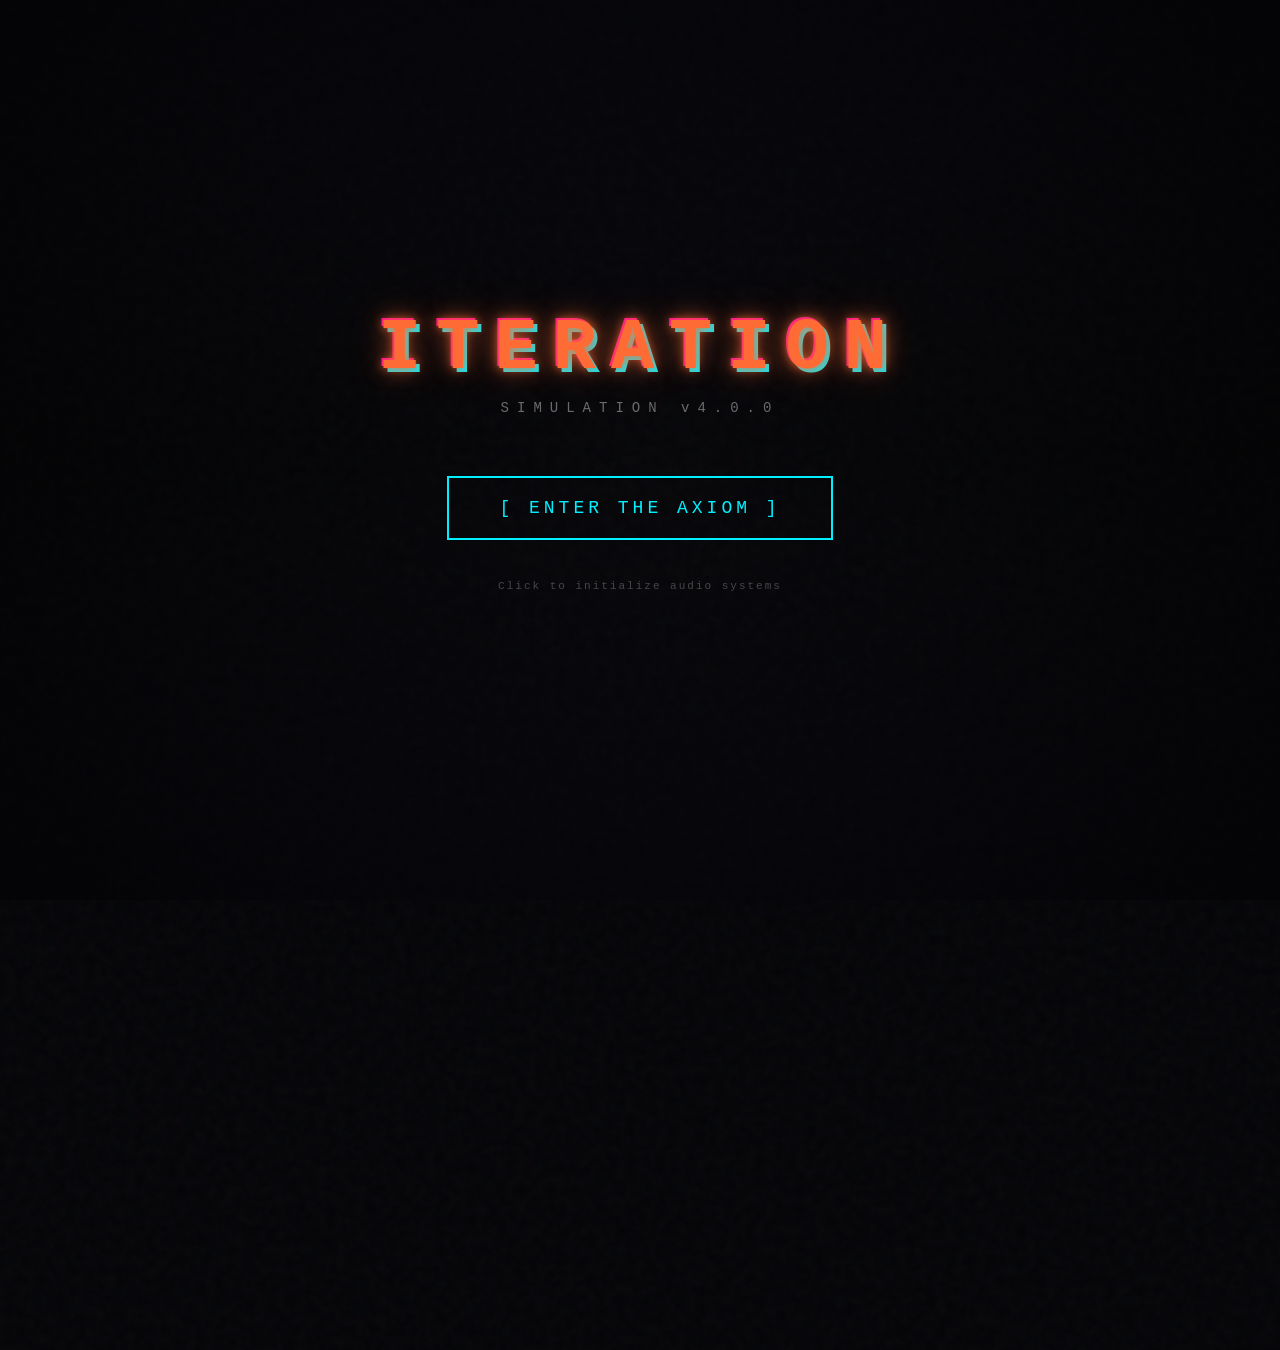
==== commit cffa486c: "feat: 3D WebGL renderer (2.5D), wall jump, hit-stop — v4.0.0 Major graphics and mechanics overhaul: " ====
--- a/index.html
+++ b/index.html
@@ -32,7 +32,7 @@
             </div>
             <div class="splash-content">
                 <div class="splash-glitch" data-text="ITERATION">ITERATION</div>
-                <div class="splash-subtitle">SIMULATION v3.2.1</div>
+                <div class="splash-subtitle">SIMULATION v4.0.0</div>
                 <button id="splash-enter-btn" class="splash-btn">
                     <span class="splash-btn-text">[ ENTER THE AXIOM ]</span>
                 </button>
@@ -81,7 +81,7 @@
                             <div class="logo-glitch-wrapper">
                                 <div class="logo-text" data-text="ITERATION">ITERATION</div>
                             </div>
-                            <div class="logo-version">v3.2.1</div>
+                            <div class="logo-version">v4.0.0</div>
                             <div class="logo-subtitle glitch-text">// BREAK THE LOOP</div>
                         </div>
                         <div class="logo-decoration">
@@ -106,7 +106,7 @@
                         <div class="footer-item">STATUS: <span class="status-ready">▶ READY</span></div>
                         <div class="footer-item">GHOSTS: <span class="cyan">0</span></div>
                         <div class="footer-item">BLADE: <span class="magenta">◆ STANDARD</span></div>
-                        <div class="footer-item version">v3.2.1</div>
+                        <div class="footer-item version">v4.0.0</div>
                     </div>
                 </div>
             </div>
@@ -498,7 +498,8 @@
                                 <span class="key-inline">A/D</span> Move | <span class="key-inline">SPACE</span> Jump |
                                 <span class="key-inline">CLICK</span> Attack | <span class="key-inline">SHIFT</span> Dash<br>
                                 <span class="key-inline">1-3</span> Switch Weapons | <span class="key-inline">ESC</span> Pause |
-                                <span class="key-inline">H</span> Help
+                                <span class="key-inline">H</span> Help | <span class="key-inline">V</span> 2D/3D Renderer<br>
+                                <span class="magenta">WALL JUMP:</span> hold toward a wall while falling to slide, then press <span class="key-inline">SPACE</span> to kick off
                             </div>
                         </div>
                     </div>
@@ -1044,8 +1045,18 @@
     <script src="src/systems/ghosts.js?v=20260108a"></script>
     <script src="src/systems/cutscene.js?v=20260108a"></script>
     <script src="src/ui/hud.js?v=20260108a"></script>
-    <script src="src/core/renderer.js?v=20260107a"></script>
-    <script src="src/core/game.js?v=20260108a"></script>
-    <script src="main.js?v=20260107a"></script>
+    <script src="src/core/renderer.js?v=20260611a"></script>
+    <!-- Three.js (vendored r147) + post-processing for the 3D renderer -->
+    <script src="vendor/three/three.min.js"></script>
+    <script src="vendor/three/CopyShader.js"></script>
+    <script src="vendor/three/LuminosityHighPassShader.js"></script>
+    <script src="vendor/three/EffectComposer.js"></script>
+    <script src="vendor/three/MaskPass.js"></script>
+    <script src="vendor/three/RenderPass.js"></script>
+    <script src="vendor/three/ShaderPass.js"></script>
+    <script src="vendor/three/UnrealBloomPass.js"></script>
+    <script src="src/core/renderer3d.js?v=20260611a"></script>
+    <script src="src/core/game.js?v=20260611a"></script>
+    <script src="main.js?v=20260611a"></script>
 </body>
 </html>
--- a/styles.css
+++ b/styles.css
@@ -24,6 +24,23 @@
     background-color: #0a0a0f;
     image-rendering: pixelated;
     image-rendering: crisp-edges;
+    position: relative;
+    z-index: 2;
+}
+
+/* In 3D mode the 2D canvas becomes a transparent HUD overlay */
+#game-canvas.overlay-3d {
+    background-color: transparent;
+}
+
+/* WebGL world layer sits directly behind the 2D HUD overlay canvas */
+#webgl-canvas {
+    position: absolute;
+    left: 50%;
+    top: 50%;
+    transform: translate(-50%, -50%);
+    z-index: 1;
+    background-color: #0a0a0f;
 }
 
 /* ============================================
@@ -3288,7 +3305,8 @@
 }
 
 /* Mobile device adjustments */
-body.mobile-device #game-canvas {
+body.mobile-device #game-canvas,
+body.mobile-device #webgl-canvas {
     max-height: calc(100vh - 180px);
     max-height: calc(100dvh - 180px);
 }
@@ -3387,7 +3405,8 @@
         font-size: 12px;
     }
 
-    body.mobile-device #game-canvas {
+    body.mobile-device #game-canvas,
+    body.mobile-device #webgl-canvas {
         max-height: calc(100vh - 140px);
     }
 }
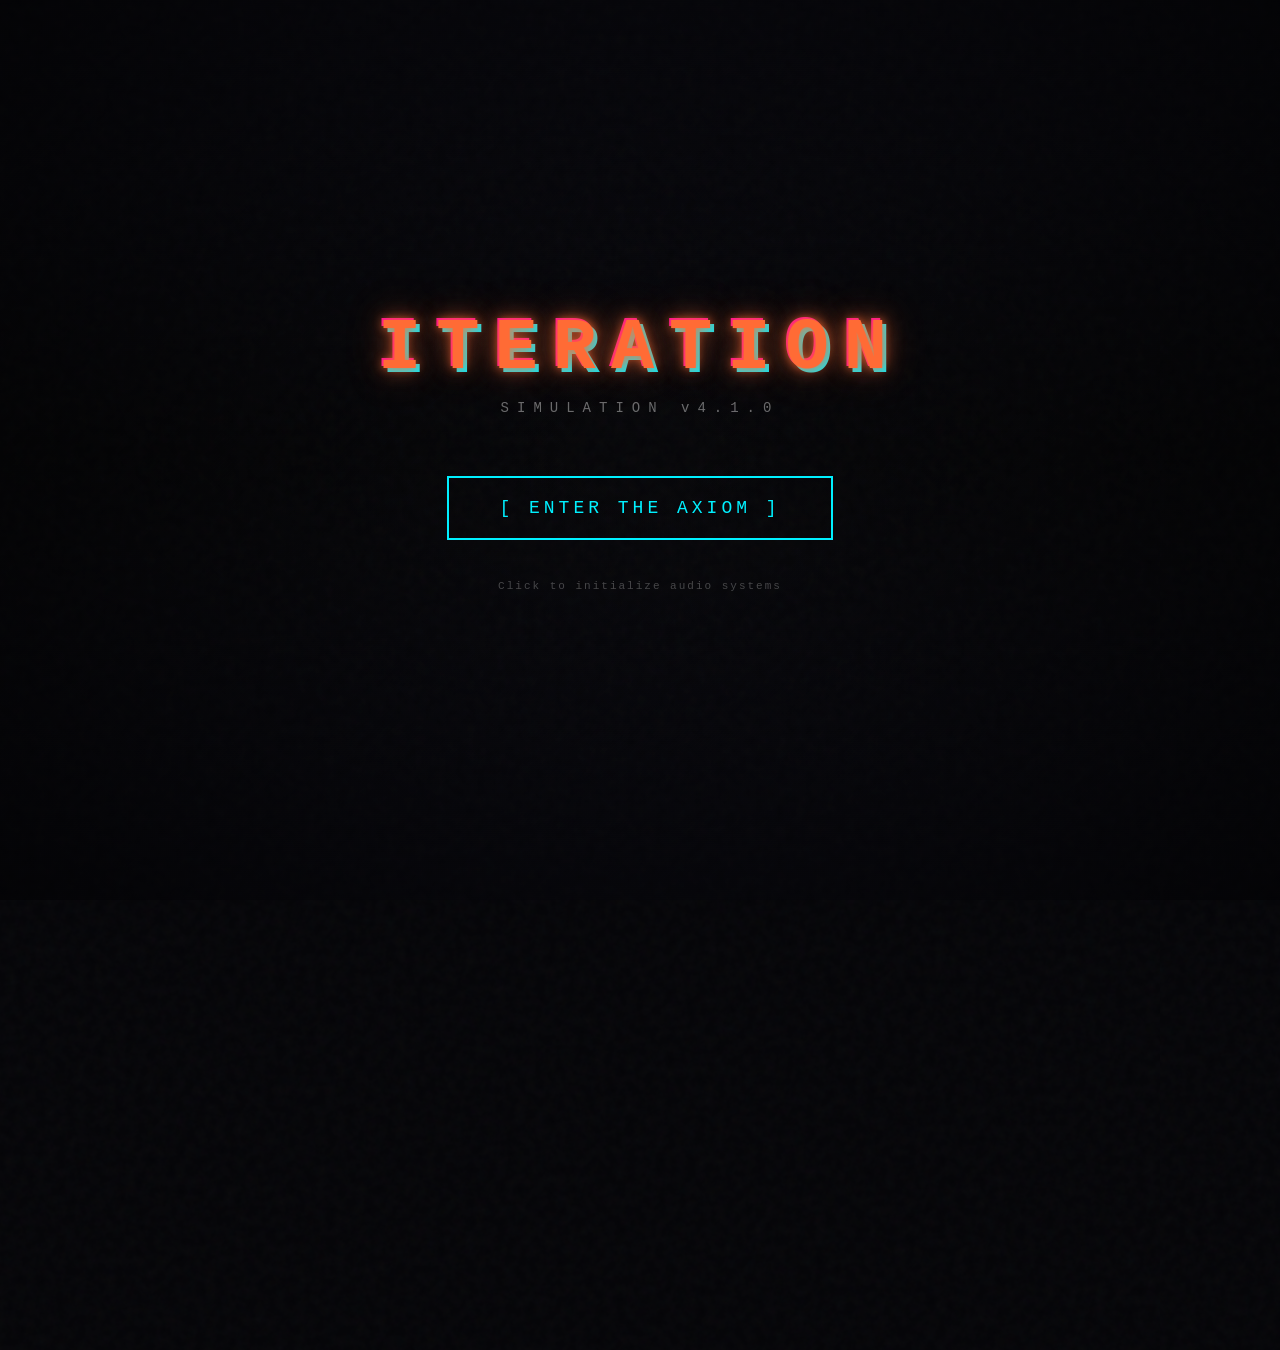
==== commit fddc5b50: "feat: enemy archetypes, combo system, and THE OVERSEER — v4.1.0 New enemy archetypes (2D + 3D render" ====
--- a/index.html
+++ b/index.html
@@ -32,7 +32,7 @@
             </div>
             <div class="splash-content">
                 <div class="splash-glitch" data-text="ITERATION">ITERATION</div>
-                <div class="splash-subtitle">SIMULATION v4.0.0</div>
+                <div class="splash-subtitle">SIMULATION v4.1.0</div>
                 <button id="splash-enter-btn" class="splash-btn">
                     <span class="splash-btn-text">[ ENTER THE AXIOM ]</span>
                 </button>
@@ -81,7 +81,7 @@
                             <div class="logo-glitch-wrapper">
                                 <div class="logo-text" data-text="ITERATION">ITERATION</div>
                             </div>
-                            <div class="logo-version">v4.0.0</div>
+                            <div class="logo-version">v4.1.0</div>
                             <div class="logo-subtitle glitch-text">// BREAK THE LOOP</div>
                         </div>
                         <div class="logo-decoration">
@@ -106,7 +106,7 @@
                         <div class="footer-item">STATUS: <span class="status-ready">▶ READY</span></div>
                         <div class="footer-item">GHOSTS: <span class="cyan">0</span></div>
                         <div class="footer-item">BLADE: <span class="magenta">◆ STANDARD</span></div>
-                        <div class="footer-item version">v4.0.0</div>
+                        <div class="footer-item version">v4.1.0</div>
                     </div>
                 </div>
             </div>
@@ -493,6 +493,24 @@
                             </div>
                         </div>
                         <div class="faq-section">
+                            <div class="faq-title">🔗 COMBO CHAIN</div>
+                            <div class="faq-text">
+                                Chain kills within 4 seconds to build a combo. Every link adds
+                                <span class="cyan">+2% cycles and blade XP</span> (up to 2x at 50).
+                                Taking damage <span class="magenta">breaks the chain</span>.
+                                Every 5th link... <span class="dim">something acknowledges you.</span>
+                            </div>
+                        </div>
+                        <div class="faq-section">
+                            <div class="faq-title">⚔ HOSTILE ARCHETYPES</div>
+                            <div class="faq-text">
+                                <span class="cyan">DRONE</span> - standard melee patroller<br>
+                                <span class="cyan">WASP</span> - flies above you and dive-bombs (lv 3+)<br>
+                                <span class="cyan">ARC</span> - ranged sniper; watch the charge-up glow (lv 4+)<br>
+                                <span class="cyan">AEGIS</span> - heavy unit; shatter the shield first (lv 6+)
+                            </div>
+                        </div>
+                        <div class="faq-section">
                             <div class="faq-title">🎮 CONTROLS</div>
                             <div class="faq-text">
                                 <span class="key-inline">A/D</span> Move | <span class="key-inline">SPACE</span> Jump |
@@ -1021,11 +1039,11 @@
     <script src="src/core/constants.js?v=20260107a"></script>
     <script src="src/core/touch-controls.js?v=20260107a"></script>
     <script src="src/core/input.js?v=20260107a"></script>
-    <script src="src/core/physics.js?v=20260107a"></script>
+    <script src="src/core/physics.js?v=20260612a"></script>
     <script src="src/core/camera.js?v=20260107a"></script>
     <script src="src/entities/entity.js?v=20260107a"></script>
-    <script src="src/entities/player.js?v=20260107a"></script>
-    <script src="src/entities/enemy.js?v=20260107a"></script>
+    <script src="src/entities/player.js?v=20260612a"></script>
+    <script src="src/entities/enemy.js?v=20260612a"></script>
     <script src="src/entities/boss.js?v=20260107a"></script>
     <script src="src/entities/interactable.js?v=20260107a"></script>
     <script src="src/levels/platform.js?v=20260107a"></script>
@@ -1044,7 +1062,7 @@
     <script src="src/systems/voice.js?v=20260109a"></script>
     <script src="src/systems/ghosts.js?v=20260108a"></script>
     <script src="src/systems/cutscene.js?v=20260108a"></script>
-    <script src="src/ui/hud.js?v=20260108a"></script>
+    <script src="src/ui/hud.js?v=20260612a"></script>
     <script src="src/core/renderer.js?v=20260611a"></script>
     <!-- Three.js (vendored r147) + post-processing for the 3D renderer -->
     <script src="vendor/three/three.min.js"></script>
@@ -1055,8 +1073,8 @@
     <script src="vendor/three/RenderPass.js"></script>
     <script src="vendor/three/ShaderPass.js"></script>
     <script src="vendor/three/UnrealBloomPass.js"></script>
-    <script src="src/core/renderer3d.js?v=20260611a"></script>
-    <script src="src/core/game.js?v=20260611a"></script>
+    <script src="src/core/renderer3d.js?v=20260612a"></script>
+    <script src="src/core/game.js?v=20260612a"></script>
     <script src="main.js?v=20260611a"></script>
 </body>
 </html>
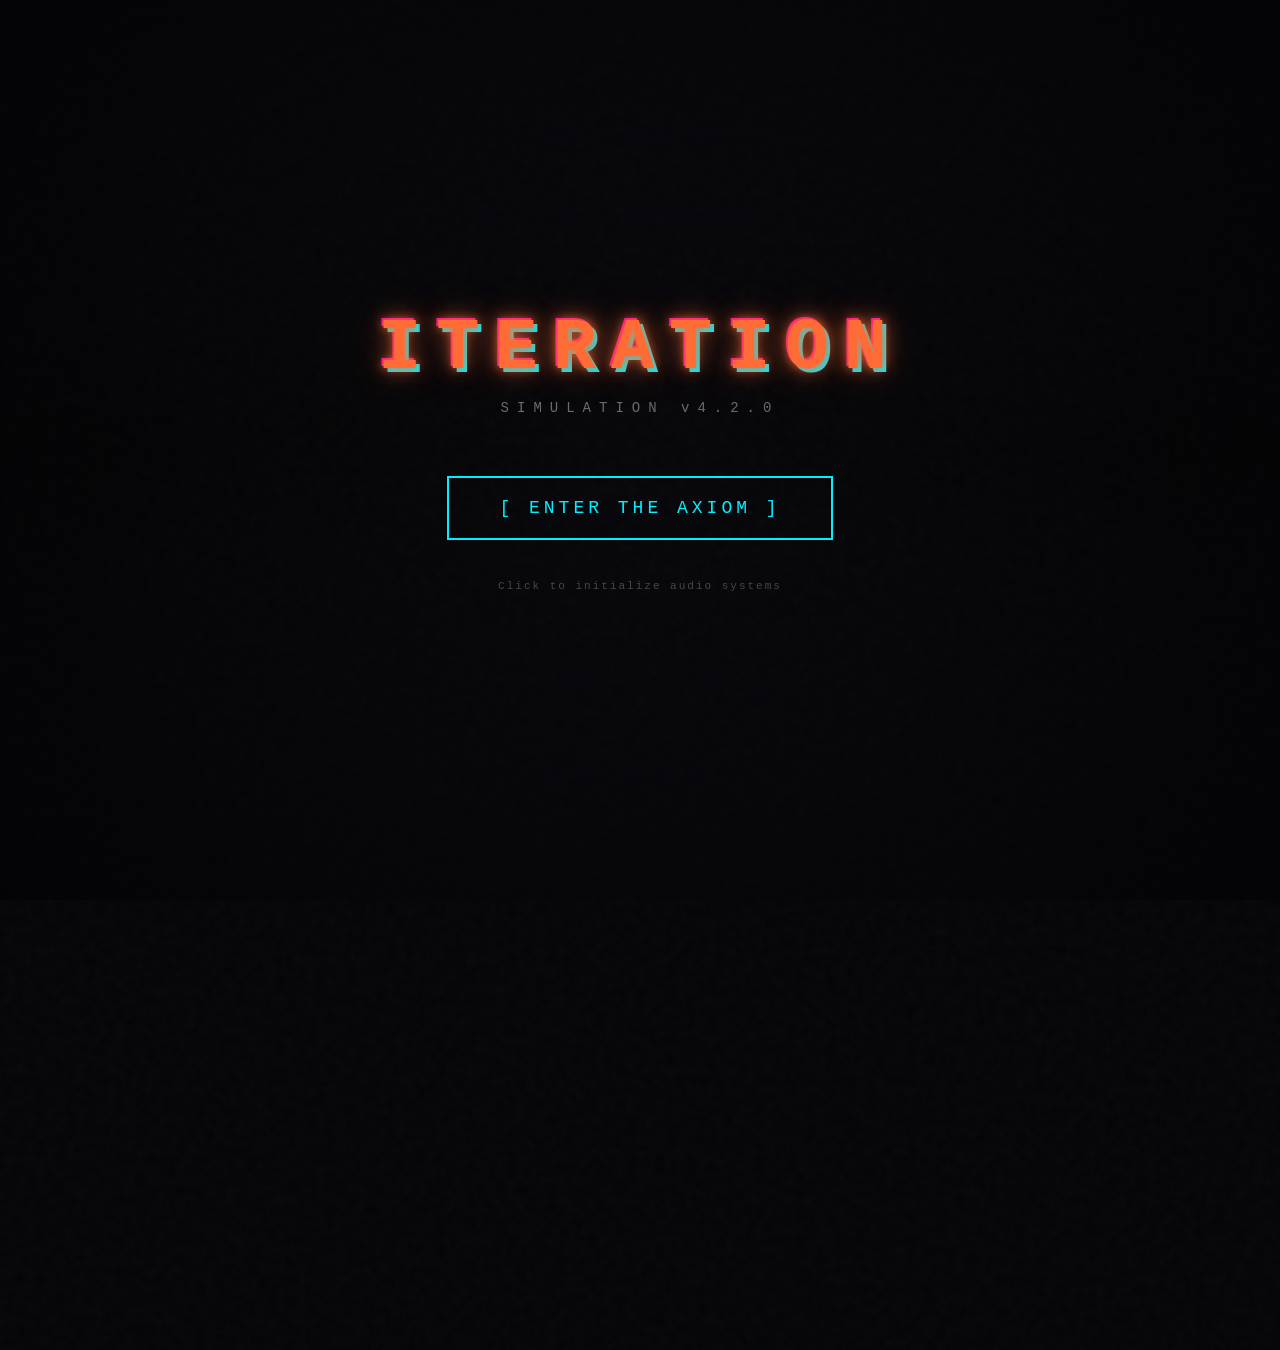
==== commit acf77006: "feat: v4.2.0 — team-test feedback (self-healing 3D, HUD indicators, DoT decay, explanations) Fixes &" ====
--- a/index.html
+++ b/index.html
@@ -4,7 +4,7 @@
     <meta charset="UTF-8">
     <meta name="viewport" content="width=device-width, initial-scale=1.0, maximum-scale=1.0, user-scalable=no, viewport-fit=cover">
     <title>ITERATION</title>
-    <link rel="stylesheet" href="styles.css?v=20260107a">
+    <link rel="stylesheet" href="styles.css?v=20260612b">
 </head>
 <body>
     <div id="game-container">
@@ -32,7 +32,7 @@
             </div>
             <div class="splash-content">
                 <div class="splash-glitch" data-text="ITERATION">ITERATION</div>
-                <div class="splash-subtitle">SIMULATION v4.1.0</div>
+                <div class="splash-subtitle">SIMULATION v4.2.0</div>
                 <button id="splash-enter-btn" class="splash-btn">
                     <span class="splash-btn-text">[ ENTER THE AXIOM ]</span>
                 </button>
@@ -81,7 +81,7 @@
                             <div class="logo-glitch-wrapper">
                                 <div class="logo-text" data-text="ITERATION">ITERATION</div>
                             </div>
-                            <div class="logo-version">v4.1.0</div>
+                            <div class="logo-version">v4.2.0</div>
                             <div class="logo-subtitle glitch-text">// BREAK THE LOOP</div>
                         </div>
                         <div class="logo-decoration">
@@ -102,11 +102,11 @@
                     </div>
 
                     <div class="terminal-footer">
-                        <div class="footer-item">> CYCLES: <span class="cyan counter-animate">1000</span></div>
+                        <div class="footer-item">> DATA CORES: <span id="title-cores" class="cyan">0</span></div>
+                        <div class="footer-item">DEATHS: <span id="title-deaths" class="cyan">0</span></div>
+                        <div class="footer-item">GHOSTS: <span id="title-ghosts" class="cyan">0</span></div>
                         <div class="footer-item">STATUS: <span class="status-ready">▶ READY</span></div>
-                        <div class="footer-item">GHOSTS: <span class="cyan">0</span></div>
-                        <div class="footer-item">BLADE: <span class="magenta">◆ STANDARD</span></div>
-                        <div class="footer-item version">v4.1.0</div>
+                        <div class="footer-item version">v4.2.0</div>
                     </div>
                 </div>
             </div>
@@ -123,6 +123,7 @@
                     <button class="dropdown-toggle" data-dropdown="progression">
                         <span class="dropdown-text">PROGRESSION</span>
                         <span class="dropdown-arrow">▼</span>
+                        <span id="progression-dot" class="notify-dot hidden"></span>
                     </button>
                     <div class="dropdown-content" id="dropdown-progression">
                         <button id="char-store-btn" class="dropdown-item">
@@ -132,6 +133,7 @@
                         <button id="upgrades-btn" class="dropdown-item">
                             <span class="btn-icon">⚡</span>
                             <span class="btn-text">UPGRADES</span>
+                            <span id="upgrades-dot" class="notify-dot hidden"></span>
                         </button>
                         <button id="achievements-btn" class="dropdown-item">
                             <span class="btn-icon">🏅</span>
@@ -474,8 +476,44 @@
                         <div class="faq-section">
                             <div class="faq-title">💎 CYCLES</div>
                             <div class="faq-text">
-                                <span class="cyan">CYCLES</span> are your life force and currency. Earn them by killing enemies.
-                                Moving, jumping, and attacking cost cycles. Run out and you die!
+                                <span class="cyan">CYCLES</span> are the clock on your existence — both fuel and currency.
+                                Every action spends them: <span class="dim">moving, jumping, and attacking all drain cycles</span>,
+                                and taking a hit costs a chunk. You earn them back by killing enemies and opening caches.
+                                The counter glows <span style="color:#ffaa00">amber</span> when low and
+                                <span class="magenta">red</span> when critical. <strong>Hit 0 cycles and you flatline</strong> —
+                                it's a separate fail state from losing all your Integrity.
+                            </div>
+                        </div>
+                        <div class="faq-section">
+                            <div class="faq-title">🛡 INTEGRITY (HEALTH)</div>
+                            <div class="faq-text">
+                                <span class="cyan">INTEGRITY</span> is your hull — the green bar, top-left. It drops when enemies,
+                                projectiles, or hazards hit you, and you die at zero. Killing enemies repairs a little;
+                                health caches and stations repair more. The <span class="magenta">CORE INTEGRITY</span>
+                                meta-upgrade raises your maximum permanently.
+                            </div>
+                        </div>
+                        <div class="faq-section">
+                            <div class="faq-title">🎯 ABILITIES — DASH &amp; CHARGE</div>
+                            <div class="faq-text">
+                                <span class="cyan">DASH</span> <span class="key-inline">SHIFT</span> — a fast i-frame burst in
+                                your facing direction. Watch the <span class="cyan">⟫ DASH</span> readiness pip on the HUD;
+                                it greys out while on cooldown.<br>
+                                <span class="cyan">HOLD TO ATTACK</span> — hold the attack button to wind up a
+                                <span class="magenta">charged strike</span> (up to 3 levels) that hits much harder; release to swing.<br>
+                                <span class="cyan">LIMIT BREAK</span> — fill the yellow special meter, then unleash it for a
+                                massive damage spike that scales with your level.<br>
+                                <span class="cyan">WALL JUMP</span> — hold toward a wall while falling to slide, then
+                                <span class="key-inline">SPACE</span> to kick off it.
+                            </div>
+                        </div>
+                        <div class="faq-section">
+                            <div class="faq-title">🌀 CORRUPTION</div>
+                            <div class="faq-text">
+                                The simulation is <span class="magenta">corrupted</span>, and it adapts to you. The deeper you go,
+                                the more it bends the rules — hazardous floors, glitch storms, tougher adaptive enemies, and the
+                                <span class="cyan">CORRUPTED CORE</span> itself in the final zone. Corruption is the rising
+                                difficulty and visual decay of the world fighting back as you approach the Core.
                             </div>
                         </div>
                         <div class="faq-section">
@@ -514,10 +552,11 @@
                             <div class="faq-title">🎮 CONTROLS</div>
                             <div class="faq-text">
                                 <span class="key-inline">A/D</span> Move | <span class="key-inline">SPACE</span> Jump |
-                                <span class="key-inline">CLICK</span> Attack | <span class="key-inline">SHIFT</span> Dash<br>
+                                <span class="key-inline">CLICK</span> Attack <span class="dim">(hold to charge)</span> | <span class="key-inline">SHIFT</span> Dash<br>
                                 <span class="key-inline">1-3</span> Switch Weapons | <span class="key-inline">ESC</span> Pause |
                                 <span class="key-inline">H</span> Help | <span class="key-inline">V</span> 2D/3D Renderer<br>
-                                <span class="magenta">WALL JUMP:</span> hold toward a wall while falling to slide, then press <span class="key-inline">SPACE</span> to kick off
+                                <span class="magenta">HOLD ATTACK</span> to wind up a charged strike ·
+                                <span class="magenta">WALL JUMP</span> by holding into a wall mid-fall, then <span class="key-inline">SPACE</span>
                             </div>
                         </div>
                     </div>
@@ -1044,7 +1083,7 @@
     <script src="src/entities/entity.js?v=20260107a"></script>
     <script src="src/entities/player.js?v=20260612a"></script>
     <script src="src/entities/enemy.js?v=20260612a"></script>
-    <script src="src/entities/boss.js?v=20260107a"></script>
+    <script src="src/entities/boss.js?v=20260612b"></script>
     <script src="src/entities/interactable.js?v=20260107a"></script>
     <script src="src/levels/platform.js?v=20260107a"></script>
     <script src="src/levels/room.js?v=20260107a"></script>
@@ -1062,7 +1101,7 @@
     <script src="src/systems/voice.js?v=20260109a"></script>
     <script src="src/systems/ghosts.js?v=20260108a"></script>
     <script src="src/systems/cutscene.js?v=20260108a"></script>
-    <script src="src/ui/hud.js?v=20260612a"></script>
+    <script src="src/ui/hud.js?v=20260612b"></script>
     <script src="src/core/renderer.js?v=20260611a"></script>
     <!-- Three.js (vendored r147) + post-processing for the 3D renderer -->
     <script src="vendor/three/three.min.js"></script>
@@ -1074,7 +1113,7 @@
     <script src="vendor/three/ShaderPass.js"></script>
     <script src="vendor/three/UnrealBloomPass.js"></script>
     <script src="src/core/renderer3d.js?v=20260612a"></script>
-    <script src="src/core/game.js?v=20260612a"></script>
+    <script src="src/core/game.js?v=20260612b"></script>
     <script src="main.js?v=20260611a"></script>
 </body>
 </html>
--- a/styles.css
+++ b/styles.css
@@ -1591,6 +1591,58 @@
     cursor: default;
 }
 
+/* Affordable upgrades stand out and gently pulse so it's obvious you can buy */
+.meta-upgrade-card {
+    position: relative;
+}
+
+.meta-upgrade-card.affordable {
+    border-color: #00ff88;
+    box-shadow: 0 0 12px rgba(0, 255, 136, 0.35), inset 0 0 12px rgba(0, 255, 136, 0.08);
+    animation: upgrade-pulse 1.8s ease-in-out infinite;
+}
+
+.meta-upgrade-card.affordable:hover {
+    background: rgba(0, 255, 136, 0.12);
+    border-color: #00ff88;
+}
+
+@keyframes upgrade-pulse {
+    0%, 100% { box-shadow: 0 0 10px rgba(0, 255, 136, 0.3), inset 0 0 10px rgba(0, 255, 136, 0.06); }
+    50%      { box-shadow: 0 0 18px rgba(0, 255, 136, 0.55), inset 0 0 14px rgba(0, 255, 136, 0.12); }
+}
+
+.meta-upgrade-badge {
+    position: absolute;
+    top: 6px;
+    right: 6px;
+    font-size: 9px;
+    font-weight: bold;
+    letter-spacing: 1px;
+    color: #001a0d;
+    background: #00ff88;
+    padding: 2px 6px;
+    border-radius: 2px;
+    box-shadow: 0 0 8px rgba(0, 255, 136, 0.6);
+}
+
+/* Notification dot on the PROGRESSION / UPGRADES menu when a buy is available */
+.notify-dot {
+    display: inline-block;
+    width: 8px;
+    height: 8px;
+    margin-left: 6px;
+    border-radius: 50%;
+    background: #00ff88;
+    box-shadow: 0 0 8px rgba(0, 255, 136, 0.9);
+    vertical-align: middle;
+    animation: upgrade-pulse 1.4s ease-in-out infinite;
+}
+
+.notify-dot.hidden {
+    display: none;
+}
+
 .meta-upgrade-name {
     font-size: 13px;
     color: #00f0ff;
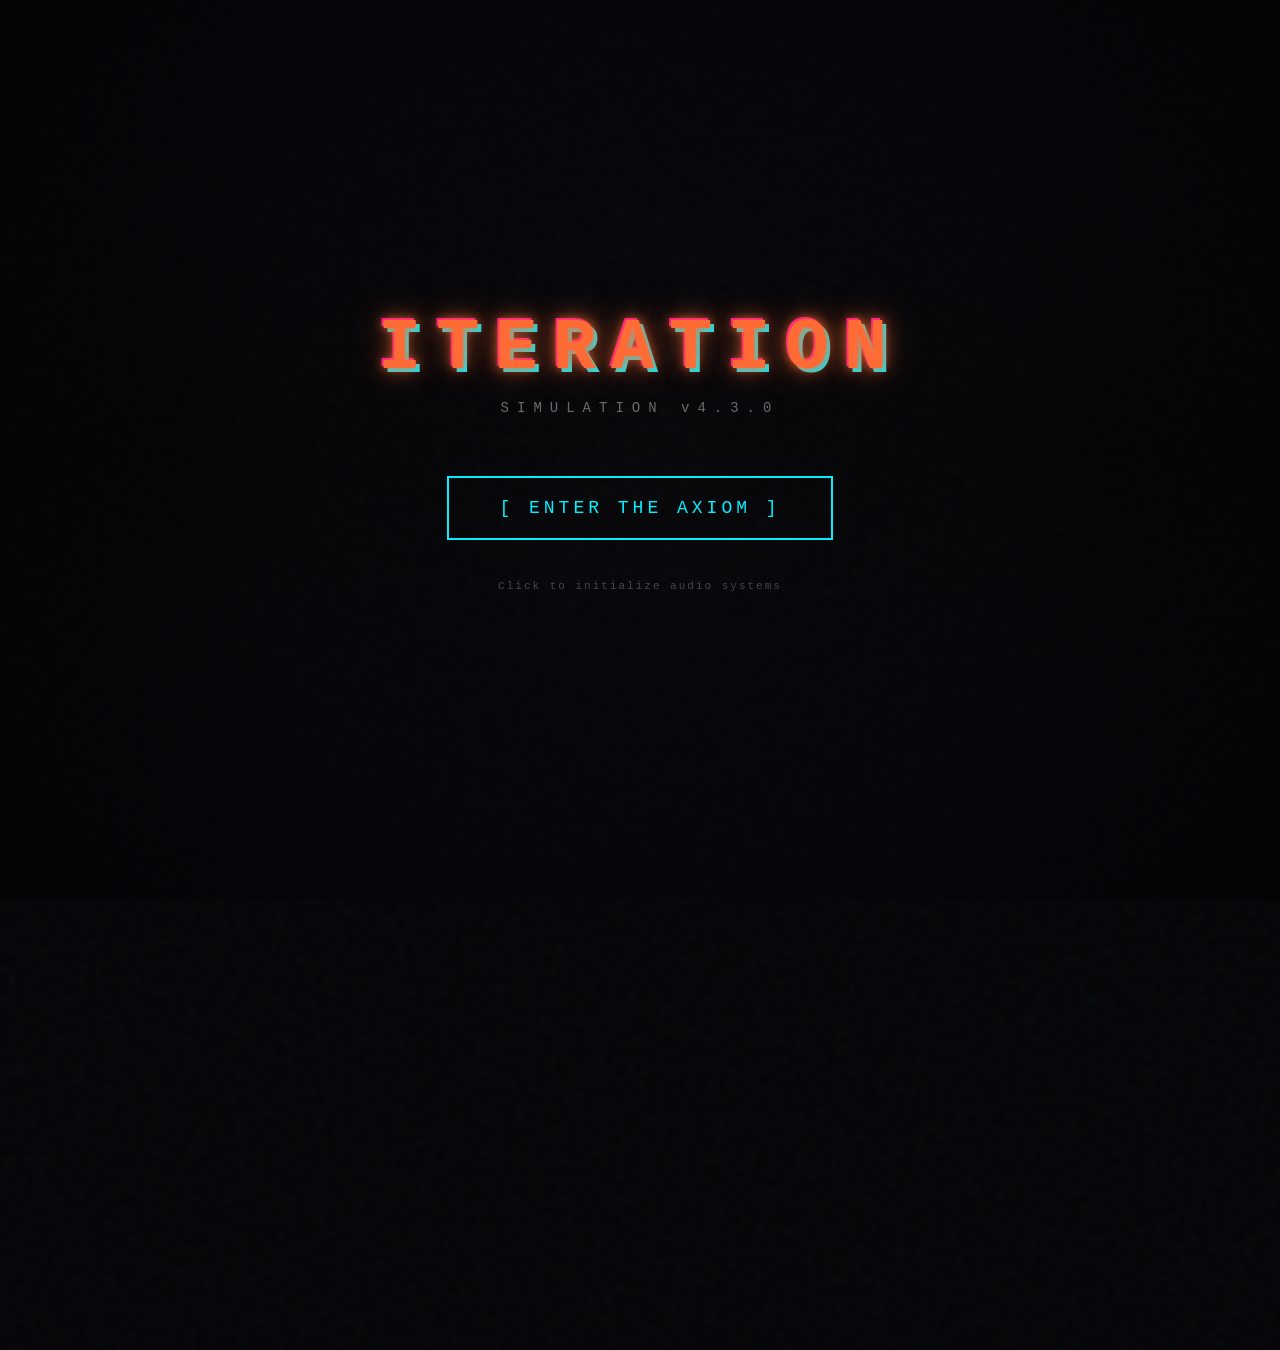
==== commit 1bb32921: "feat: v4.3.0 — 3D locked in as default, complete controls documentation 3D commitment: - The game no" ====
--- a/index.html
+++ b/index.html
@@ -4,7 +4,7 @@
     <meta charset="UTF-8">
     <meta name="viewport" content="width=device-width, initial-scale=1.0, maximum-scale=1.0, user-scalable=no, viewport-fit=cover">
     <title>ITERATION</title>
-    <link rel="stylesheet" href="styles.css?v=20260612b">
+    <link rel="stylesheet" href="styles.css?v=20260612c">
 </head>
 <body>
     <div id="game-container">
@@ -32,7 +32,7 @@
             </div>
             <div class="splash-content">
                 <div class="splash-glitch" data-text="ITERATION">ITERATION</div>
-                <div class="splash-subtitle">SIMULATION v4.2.0</div>
+                <div class="splash-subtitle">SIMULATION v4.3.0</div>
                 <button id="splash-enter-btn" class="splash-btn">
                     <span class="splash-btn-text">[ ENTER THE AXIOM ]</span>
                 </button>
@@ -81,7 +81,7 @@
                             <div class="logo-glitch-wrapper">
                                 <div class="logo-text" data-text="ITERATION">ITERATION</div>
                             </div>
-                            <div class="logo-version">v4.2.0</div>
+                            <div class="logo-version">v4.3.0</div>
                             <div class="logo-subtitle glitch-text">// BREAK THE LOOP</div>
                         </div>
                         <div class="logo-decoration">
@@ -106,7 +106,7 @@
                         <div class="footer-item">DEATHS: <span id="title-deaths" class="cyan">0</span></div>
                         <div class="footer-item">GHOSTS: <span id="title-ghosts" class="cyan">0</span></div>
                         <div class="footer-item">STATUS: <span class="status-ready">▶ READY</span></div>
-                        <div class="footer-item version">v4.2.0</div>
+                        <div class="footer-item version">v4.3.0</div>
                     </div>
                 </div>
             </div>
@@ -431,11 +431,29 @@
                                 <div class="arrow-labels">
                                     <span class="arrow-label top">ATTACK</span>
                                     <span class="arrow-label left">INTERACT</span>
-                                    <span class="arrow-label bottom">SPECIAL</span>
+                                    <span class="arrow-label bottom">LIMIT BREAK</span>
                                     <span class="arrow-label right">ATTACK</span>
                                 </div>
                             </div>
-                        </div>
+                            <div class="control-item">
+                                <span class="key wide">CLICK</span>
+                                <span class="control-label">ATTACK (MOUSE)</span>
+                            </div>
+                        </div>
+                    </div>
+                </div>
+
+                <div class="techniques-section">
+                    <div class="section-title">TECHNIQUES</div>
+                    <div class="tech-grid">
+                        <div class="tech-item"><span class="key">SHIFT</span> <span class="tech-desc"><strong>DASH</strong> — quick burst with invincibility frames; watch the HUD pip for cooldown</span></div>
+                        <div class="tech-item"><span class="key">HOLD ATK</span> <span class="tech-desc"><strong>CHARGED STRIKE</strong> — hold attack to wind up 3 charge levels, release to unleash</span></div>
+                        <div class="tech-item"><span class="key">↓</span> <span class="tech-desc"><strong>LIMIT BREAK</strong> — when the yellow meter is full, huge damage boost for 2s</span></div>
+                        <div class="tech-item"><span class="key">WALL+SPACE</span> <span class="tech-desc"><strong>WALL JUMP</strong> — hold toward a wall while falling to slide, jump to kick off</span></div>
+                        <div class="tech-item"><span class="key">1·2·3</span> <span class="tech-desc"><strong>WEAPONS</strong> — swap STRIKER / RAZOR / CRUSHER mid-fight</span></div>
+                        <div class="tech-item"><span class="key">E / ←</span> <span class="tech-desc"><strong>INTERACT</strong> — open chests, terminals, health stations, the exit portal</span></div>
+                        <div class="tech-item"><span class="key">ESC / P</span> <span class="tech-desc"><strong>PAUSE</strong> · <span class="key-mini">H</span> help · <span class="key-mini">M</span> menu (while paused)</span></div>
+                        <div class="tech-item"><span class="key">V</span> <span class="tech-desc"><strong>RENDER MODE</strong> — temporary classic-2D fallback; 3D returns on reload</span></div>
                     </div>
                 </div>
 
@@ -526,8 +544,11 @@
                         <div class="faq-section">
                             <div class="faq-title">⚡ BLADE EVOLUTION</div>
                             <div class="faq-text">
-                                Gain XP by killing enemies. Your blade evolves through tiers:
-                                <span class="magenta">BASIC → CHARGED → PLASMA → QUANTUM → SINGULARITY</span>
+                                Gain XP by killing enemies. Your blade evolves through six tiers within each run:
+                                <span class="magenta">BASIC → CHARGED → ENHANCED → OVERCLOCKED → CORRUPTED → TRANSCENDED</span><br>
+                                Each tier raises damage (up to 2.5x) and unlocks a new ability —
+                                <span class="cyan">energy waves, explosions, chain lightning, lifesteal</span> — but it
+                                resets when the run ends. Combo kills feed blade XP faster.
                             </div>
                         </div>
                         <div class="faq-section">
@@ -549,14 +570,26 @@
                             </div>
                         </div>
                         <div class="faq-section">
-                            <div class="faq-title">🎮 CONTROLS</div>
-                            <div class="faq-text">
-                                <span class="key-inline">A/D</span> Move | <span class="key-inline">SPACE</span> Jump |
-                                <span class="key-inline">CLICK</span> Attack <span class="dim">(hold to charge)</span> | <span class="key-inline">SHIFT</span> Dash<br>
-                                <span class="key-inline">1-3</span> Switch Weapons | <span class="key-inline">ESC</span> Pause |
-                                <span class="key-inline">H</span> Help | <span class="key-inline">V</span> 2D/3D Renderer<br>
-                                <span class="magenta">HOLD ATTACK</span> to wind up a charged strike ·
-                                <span class="magenta">WALL JUMP</span> by holding into a wall mid-fall, then <span class="key-inline">SPACE</span>
+                            <div class="faq-title">🎮 CONTROLS — FULL REFERENCE</div>
+                            <div class="faq-text">
+                                <span class="cyan">MOVEMENT (left hand)</span><br>
+                                <span class="key-inline">A</span>/<span class="key-inline">D</span> Move left / right ·
+                                <span class="key-inline">SPACE</span> or <span class="key-inline">W</span> Jump
+                                <span class="dim">(tap for a short hop, hold for full height)</span> ·
+                                <span class="key-inline">SHIFT</span> Dash <span class="dim">(i-frames, ~0.75s cooldown)</span><br><br>
+                                <span class="cyan">COMBAT (right hand / mouse)</span><br>
+                                <span class="key-inline">→</span>/<span class="key-inline">↑</span> or <span class="key-inline">CLICK</span> Attack —
+                                <span class="magenta">hold to charge</span> up to 3 levels, release to strike ·
+                                <span class="key-inline">↓</span> Limit Break <span class="dim">(needs a full yellow meter)</span> ·
+                                <span class="key-inline">1</span>/<span class="key-inline">2</span>/<span class="key-inline">3</span> Swap weapon (STRIKER / RAZOR / CRUSHER)<br><br>
+                                <span class="cyan">WORLD &amp; SYSTEM</span><br>
+                                <span class="key-inline">E</span> or <span class="key-inline">←</span> Interact (chests, terminals, portal) ·
+                                <span class="key-inline">ESC</span>/<span class="key-inline">P</span> Pause ·
+                                <span class="key-inline">H</span> Help ·
+                                <span class="key-inline">M</span> Main menu (while paused) ·
+                                <span class="key-inline">V</span> Temporary 2D fallback <span class="dim">(3D returns on reload)</span><br><br>
+                                <span class="magenta">WALL JUMP:</span> hold toward a wall while falling to slide down it slowly,
+                                then press <span class="key-inline">SPACE</span> to kick off — chain them to climb.
                             </div>
                         </div>
                     </div>
@@ -714,6 +747,26 @@
                             <div class="faq-text">
                                 Critical hits deal <span class="yellow">2x damage</span> and apply to DoT effects too!
                                 Bleed and burn ticks inherit crit from the attack that caused them.
+                            </div>
+                        </div>
+                        <div class="faq-section">
+                            <div class="faq-title">🩸 DAMAGE OVER TIME (DoT)</div>
+                            <div class="faq-text">
+                                <span class="magenta">Bleed</span> (RAZOR) and <span class="orange">burn</span> (fire imbue)
+                                tick every half second — and yes, <span class="cyan">they work on bosses</span>.
+                                On bosses each tick <span class="dim">decays about 12% in strength</span> the longer the
+                                effect runs untouched, down to a 30% floor — but <span class="cyan">landing a fresh hit
+                                restores full potency</span>. Keep swinging to keep your DoTs hot.
+                            </div>
+                        </div>
+                        <div class="faq-section">
+                            <div class="faq-title">💥 CHARGED STRIKES &amp; LIMIT BREAK</div>
+                            <div class="faq-text">
+                                <span class="cyan">Hold attack</span> to charge up to 3 levels — higher charge, much bigger hit.<br>
+                                Kills fill the yellow <span class="yellow">SPECIAL METER</span>; press
+                                <span class="key-inline">↓</span> when full to trigger a
+                                <span class="magenta">LIMIT BREAK</span>: a huge damage multiplier for 2 seconds
+                                that grows even stronger on deeper levels.
                             </div>
                         </div>
                     </div>
@@ -1096,12 +1149,22 @@
     <script src="src/systems/cosmetics.js?v=20260107a"></script>
     <script src="src/systems/meta-progression.js?v=20260107a"></script>
     <script src="src/systems/stats.js?v=20260108a"></script>
-    <script src="src/systems/leaderboard.js?v=20260108a"></script>
+    <!-- Global leaderboard config. Leave url/anonKey empty for local-only
+         scores. Fill in to enable a shared online board (see leaderboard-remote.js). -->
+    <script>
+        window.ITERATION_LEADERBOARD = {
+            url: "",        // e.g. "https://YOURPROJECT.supabase.co"
+            anonKey: "",    // Supabase anon public key
+            table: "scores"
+        };
+    </script>
+    <script src="src/systems/leaderboard-remote.js?v=20260612b"></script>
+    <script src="src/systems/leaderboard.js?v=20260612b"></script>
     <script src="src/systems/audio.js?v=20260107a"></script>
     <script src="src/systems/voice.js?v=20260109a"></script>
     <script src="src/systems/ghosts.js?v=20260108a"></script>
     <script src="src/systems/cutscene.js?v=20260108a"></script>
-    <script src="src/ui/hud.js?v=20260612b"></script>
+    <script src="src/ui/hud.js?v=20260612c"></script>
     <script src="src/core/renderer.js?v=20260611a"></script>
     <!-- Three.js (vendored r147) + post-processing for the 3D renderer -->
     <script src="vendor/three/three.min.js"></script>
@@ -1112,8 +1175,8 @@
     <script src="vendor/three/RenderPass.js"></script>
     <script src="vendor/three/ShaderPass.js"></script>
     <script src="vendor/three/UnrealBloomPass.js"></script>
-    <script src="src/core/renderer3d.js?v=20260612a"></script>
-    <script src="src/core/game.js?v=20260612b"></script>
+    <script src="src/core/renderer3d.js?v=20260612c"></script>
+    <script src="src/core/game.js?v=20260612c"></script>
     <script src="main.js?v=20260611a"></script>
 </body>
 </html>
--- a/styles.css
+++ b/styles.css
@@ -1880,6 +1880,12 @@
     background-color: rgba(5, 5, 8, 0.95);
 }
 
+/* The techniques section makes this modal tall — scroll on short screens */
+#controls-modal .modal-content {
+    max-height: 94vh;
+    overflow-y: auto;
+}
+
 .modal-content {
     background: linear-gradient(135deg, #0a0a0f 0%, #0f0f1a 100%);
     border: 2px solid #00f0ff;
@@ -1971,6 +1977,56 @@
     flex-direction: column;
     align-items: center;
     gap: 10px;
+}
+
+/* Techniques cheat-sheet under the two-hand layout */
+.techniques-section {
+    margin: 0 auto 24px;
+    max-width: 760px;
+    text-align: center;
+}
+
+.tech-grid {
+    display: grid;
+    grid-template-columns: 1fr 1fr;
+    gap: 8px 24px;
+    text-align: left;
+}
+
+.tech-item {
+    display: flex;
+    align-items: center;
+    gap: 10px;
+    font-size: 12px;
+    color: rgba(255, 255, 255, 0.75);
+    line-height: 1.4;
+}
+
+.tech-item .key {
+    min-width: 64px;
+    height: 26px;
+    font-size: 10px;
+    flex-shrink: 0;
+    padding: 0 6px;
+}
+
+.tech-item strong {
+    color: #00f0ff;
+}
+
+.key-mini {
+    display: inline-block;
+    padding: 0 5px;
+    border: 1px solid rgba(0, 240, 255, 0.5);
+    border-radius: 3px;
+    color: #00f0ff;
+    font-size: 10px;
+}
+
+@media (max-width: 720px) {
+    .tech-grid {
+        grid-template-columns: 1fr;
+    }
 }
 
 /* Key Styling */
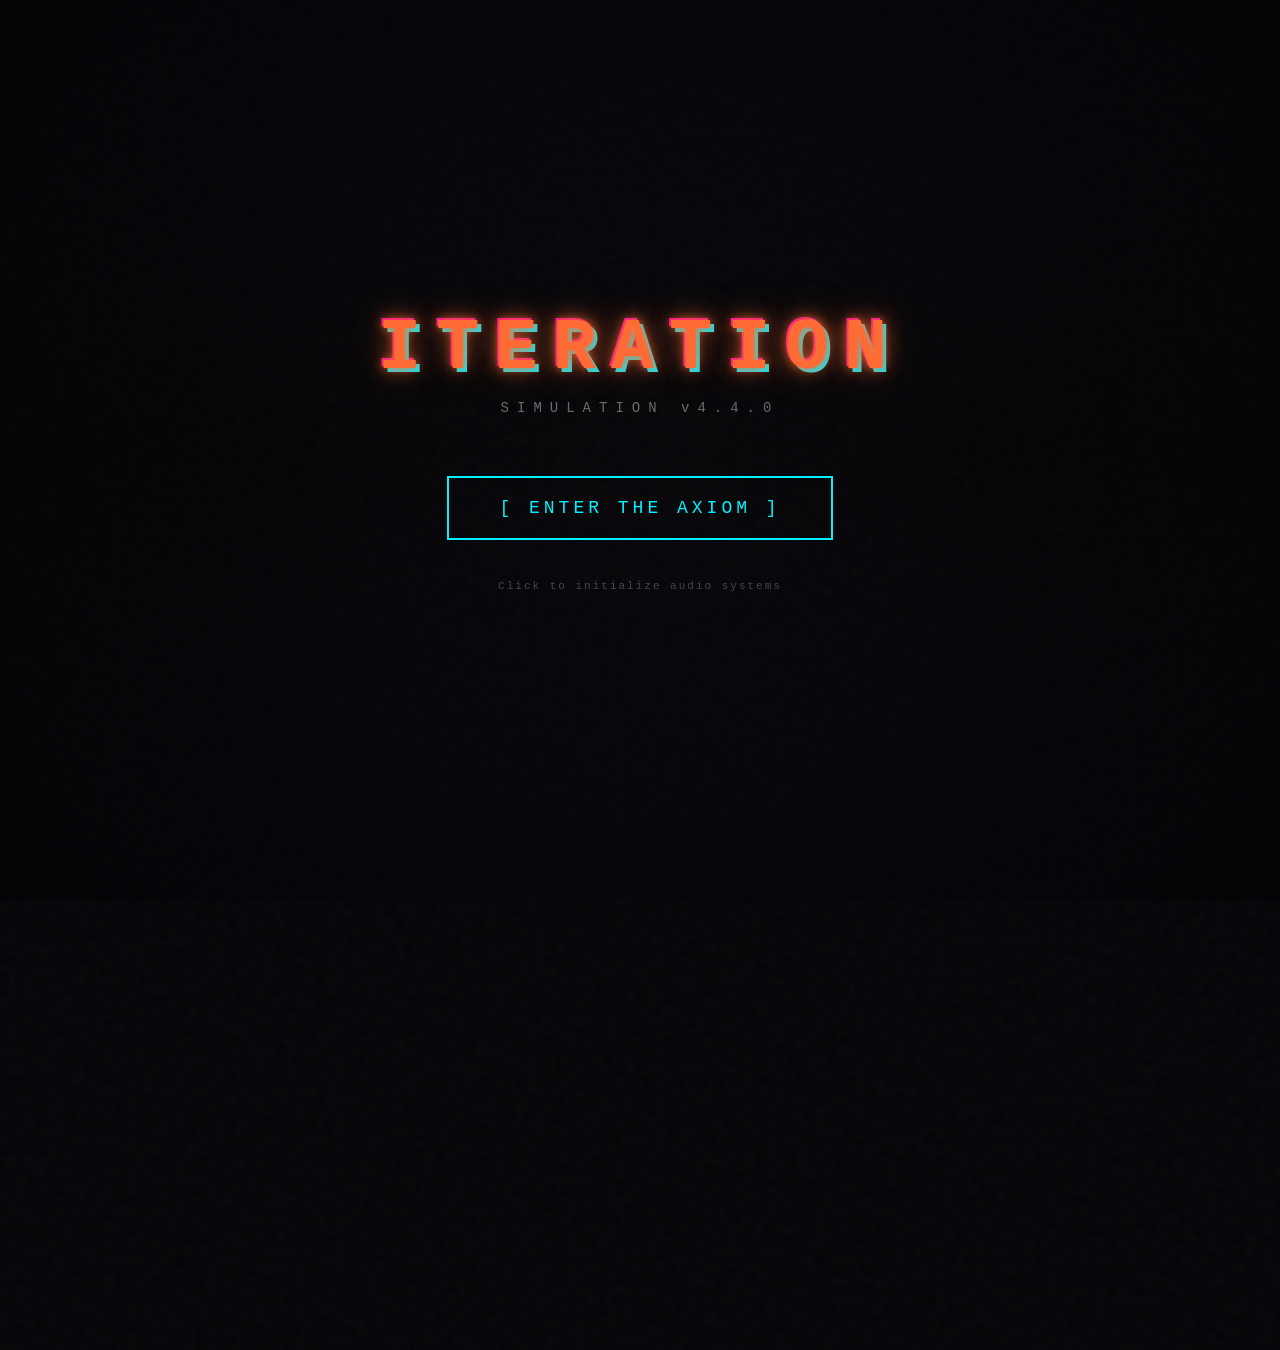
==== commit 31afa2fc: "feat: v4.4.0 — achievements engine, elite enemies, tutorial hints, Boss Rush Achievements (30 total," ====
--- a/index.html
+++ b/index.html
@@ -4,7 +4,7 @@
     <meta charset="UTF-8">
     <meta name="viewport" content="width=device-width, initial-scale=1.0, maximum-scale=1.0, user-scalable=no, viewport-fit=cover">
     <title>ITERATION</title>
-    <link rel="stylesheet" href="styles.css?v=20260612c">
+    <link rel="stylesheet" href="styles.css?v=20260702a">
 </head>
 <body>
     <div id="game-container">
@@ -32,7 +32,7 @@
             </div>
             <div class="splash-content">
                 <div class="splash-glitch" data-text="ITERATION">ITERATION</div>
-                <div class="splash-subtitle">SIMULATION v4.3.0</div>
+                <div class="splash-subtitle">SIMULATION v4.4.0</div>
                 <button id="splash-enter-btn" class="splash-btn">
                     <span class="splash-btn-text">[ ENTER THE AXIOM ]</span>
                 </button>
@@ -81,7 +81,7 @@
                             <div class="logo-glitch-wrapper">
                                 <div class="logo-text" data-text="ITERATION">ITERATION</div>
                             </div>
-                            <div class="logo-version">v4.3.0</div>
+                            <div class="logo-version">v4.4.0</div>
                             <div class="logo-subtitle glitch-text">// BREAK THE LOOP</div>
                         </div>
                         <div class="logo-decoration">
@@ -106,7 +106,7 @@
                         <div class="footer-item">DEATHS: <span id="title-deaths" class="cyan">0</span></div>
                         <div class="footer-item">GHOSTS: <span id="title-ghosts" class="cyan">0</span></div>
                         <div class="footer-item">STATUS: <span class="status-ready">▶ READY</span></div>
-                        <div class="footer-item version">v4.3.0</div>
+                        <div class="footer-item version">v4.4.0</div>
                     </div>
                 </div>
             </div>
@@ -138,6 +138,10 @@
                         <button id="achievements-btn" class="dropdown-item">
                             <span class="btn-icon">🏅</span>
                             <span class="btn-text">ACHIEVEMENTS</span>
+                        </button>
+                        <button id="boss-rush-btn" class="dropdown-item">
+                            <span class="btn-icon">⚡</span>
+                            <span class="btn-text">BOSS RUSH</span>
                         </button>
                     </div>
                 </div>
@@ -1134,8 +1138,8 @@
     <script src="src/core/physics.js?v=20260612a"></script>
     <script src="src/core/camera.js?v=20260107a"></script>
     <script src="src/entities/entity.js?v=20260107a"></script>
-    <script src="src/entities/player.js?v=20260612a"></script>
-    <script src="src/entities/enemy.js?v=20260612a"></script>
+    <script src="src/entities/player.js?v=20260702a"></script>
+    <script src="src/entities/enemy.js?v=20260702a"></script>
     <script src="src/entities/boss.js?v=20260612b"></script>
     <script src="src/entities/interactable.js?v=20260107a"></script>
     <script src="src/levels/platform.js?v=20260107a"></script>
@@ -1159,12 +1163,13 @@
         };
     </script>
     <script src="src/systems/leaderboard-remote.js?v=20260612b"></script>
-    <script src="src/systems/leaderboard.js?v=20260612b"></script>
+    <script src="src/systems/leaderboard.js?v=20260702a"></script>
+    <script src="src/systems/achievements.js?v=20260702a"></script>
     <script src="src/systems/audio.js?v=20260107a"></script>
     <script src="src/systems/voice.js?v=20260109a"></script>
     <script src="src/systems/ghosts.js?v=20260108a"></script>
     <script src="src/systems/cutscene.js?v=20260108a"></script>
-    <script src="src/ui/hud.js?v=20260612c"></script>
+    <script src="src/ui/hud.js?v=20260702a"></script>
     <script src="src/core/renderer.js?v=20260611a"></script>
     <!-- Three.js (vendored r147) + post-processing for the 3D renderer -->
     <script src="vendor/three/three.min.js"></script>
@@ -1175,8 +1180,8 @@
     <script src="vendor/three/RenderPass.js"></script>
     <script src="vendor/three/ShaderPass.js"></script>
     <script src="vendor/three/UnrealBloomPass.js"></script>
-    <script src="src/core/renderer3d.js?v=20260612c"></script>
-    <script src="src/core/game.js?v=20260612c"></script>
+    <script src="src/core/renderer3d.js?v=20260702a"></script>
+    <script src="src/core/game.js?v=20260702a"></script>
     <script src="main.js?v=20260611a"></script>
 </body>
 </html>
--- a/styles.css
+++ b/styles.css
@@ -1626,6 +1626,46 @@
     box-shadow: 0 0 8px rgba(0, 255, 136, 0.6);
 }
 
+/* Achievement card extras: progress bar + core reward chip */
+.achievement-card {
+    position: relative;
+}
+
+.achievement-cores {
+    position: absolute;
+    top: 8px;
+    right: 10px;
+    font-size: 11px;
+    color: #ffd700;
+    text-shadow: 0 0 6px rgba(255, 215, 0, 0.5);
+}
+
+.achievement-progress {
+    position: relative;
+    margin-top: 6px;
+    height: 12px;
+    background: rgba(0, 0, 0, 0.5);
+    border: 1px solid rgba(0, 240, 255, 0.25);
+    border-radius: 3px;
+    overflow: hidden;
+}
+
+.achievement-progress-fill {
+    height: 100%;
+    background: linear-gradient(90deg, rgba(0, 240, 255, 0.5), rgba(0, 255, 136, 0.7));
+}
+
+.achievement-progress-text {
+    position: absolute;
+    top: 0;
+    left: 0;
+    right: 0;
+    text-align: center;
+    font-size: 9px;
+    line-height: 12px;
+    color: rgba(255, 255, 255, 0.85);
+}
+
 /* Notification dot on the PROGRESSION / UPGRADES menu when a buy is available */
 .notify-dot {
     display: inline-block;
